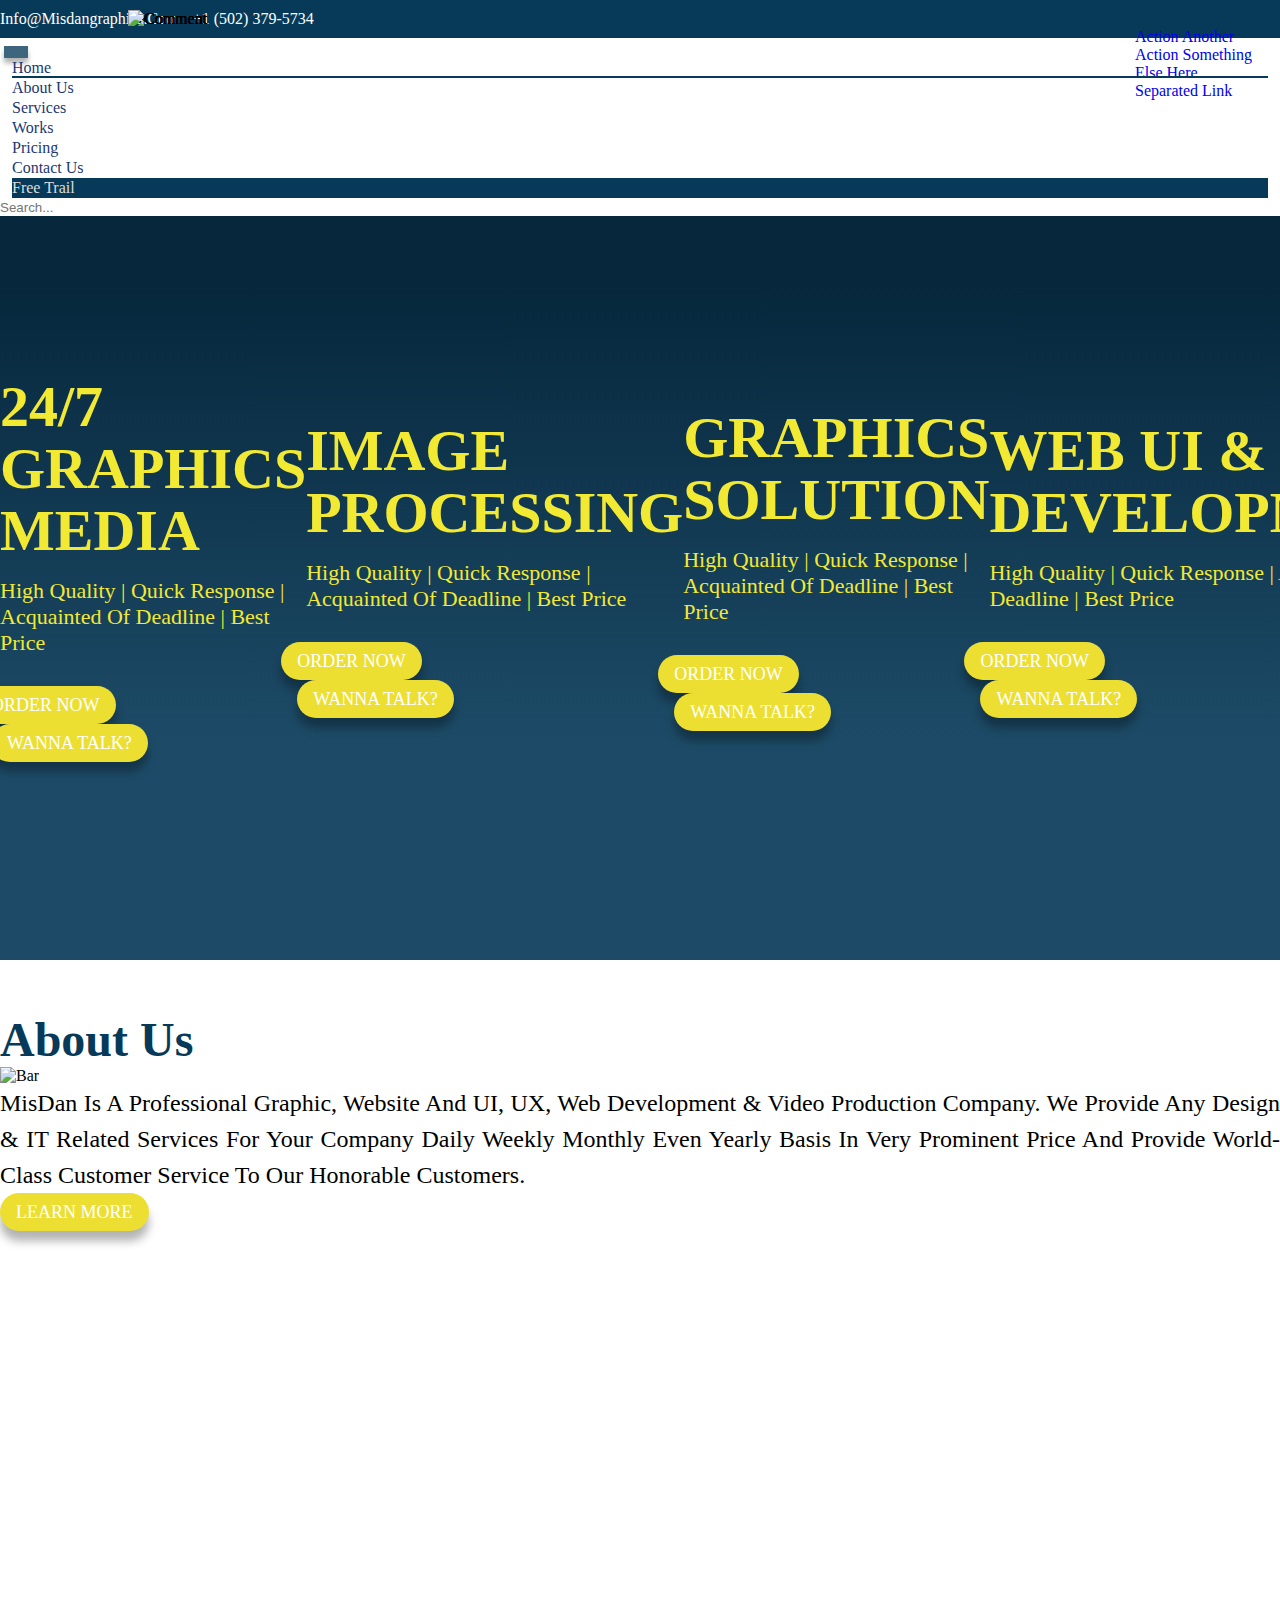
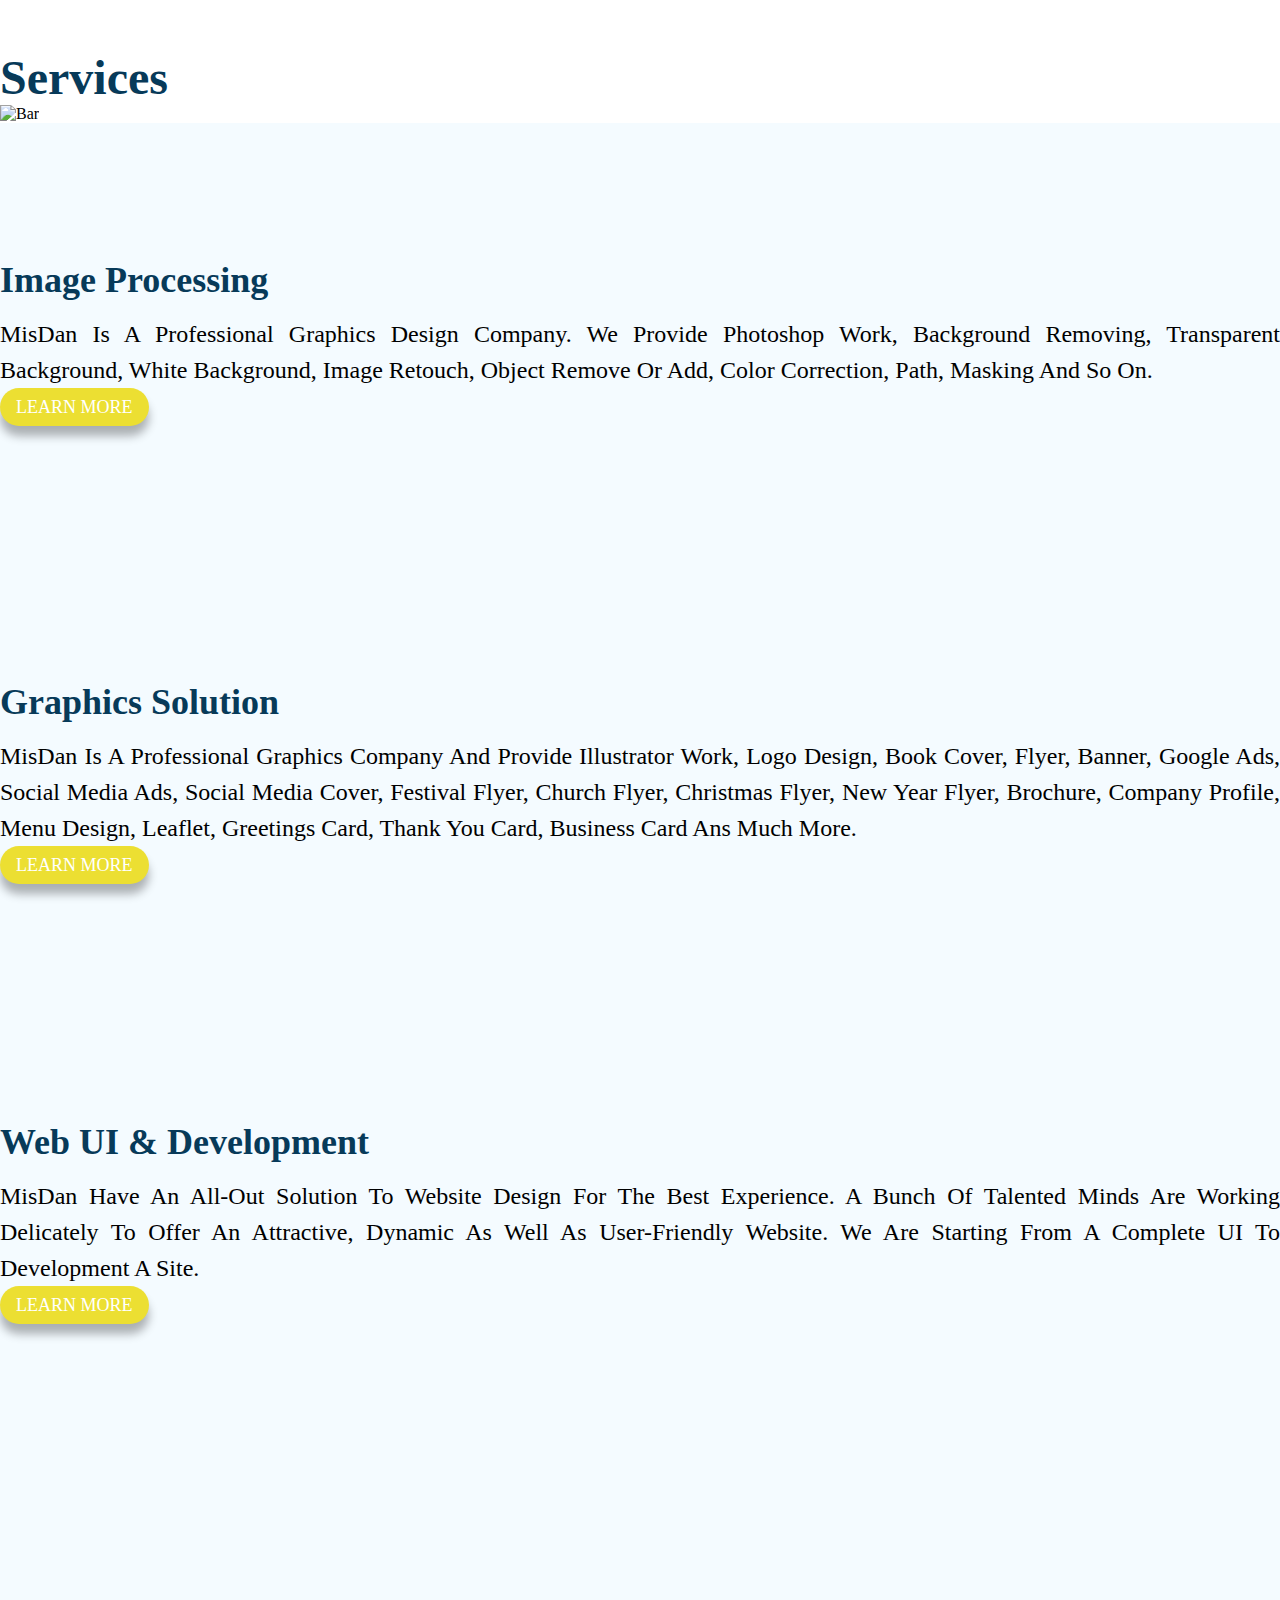
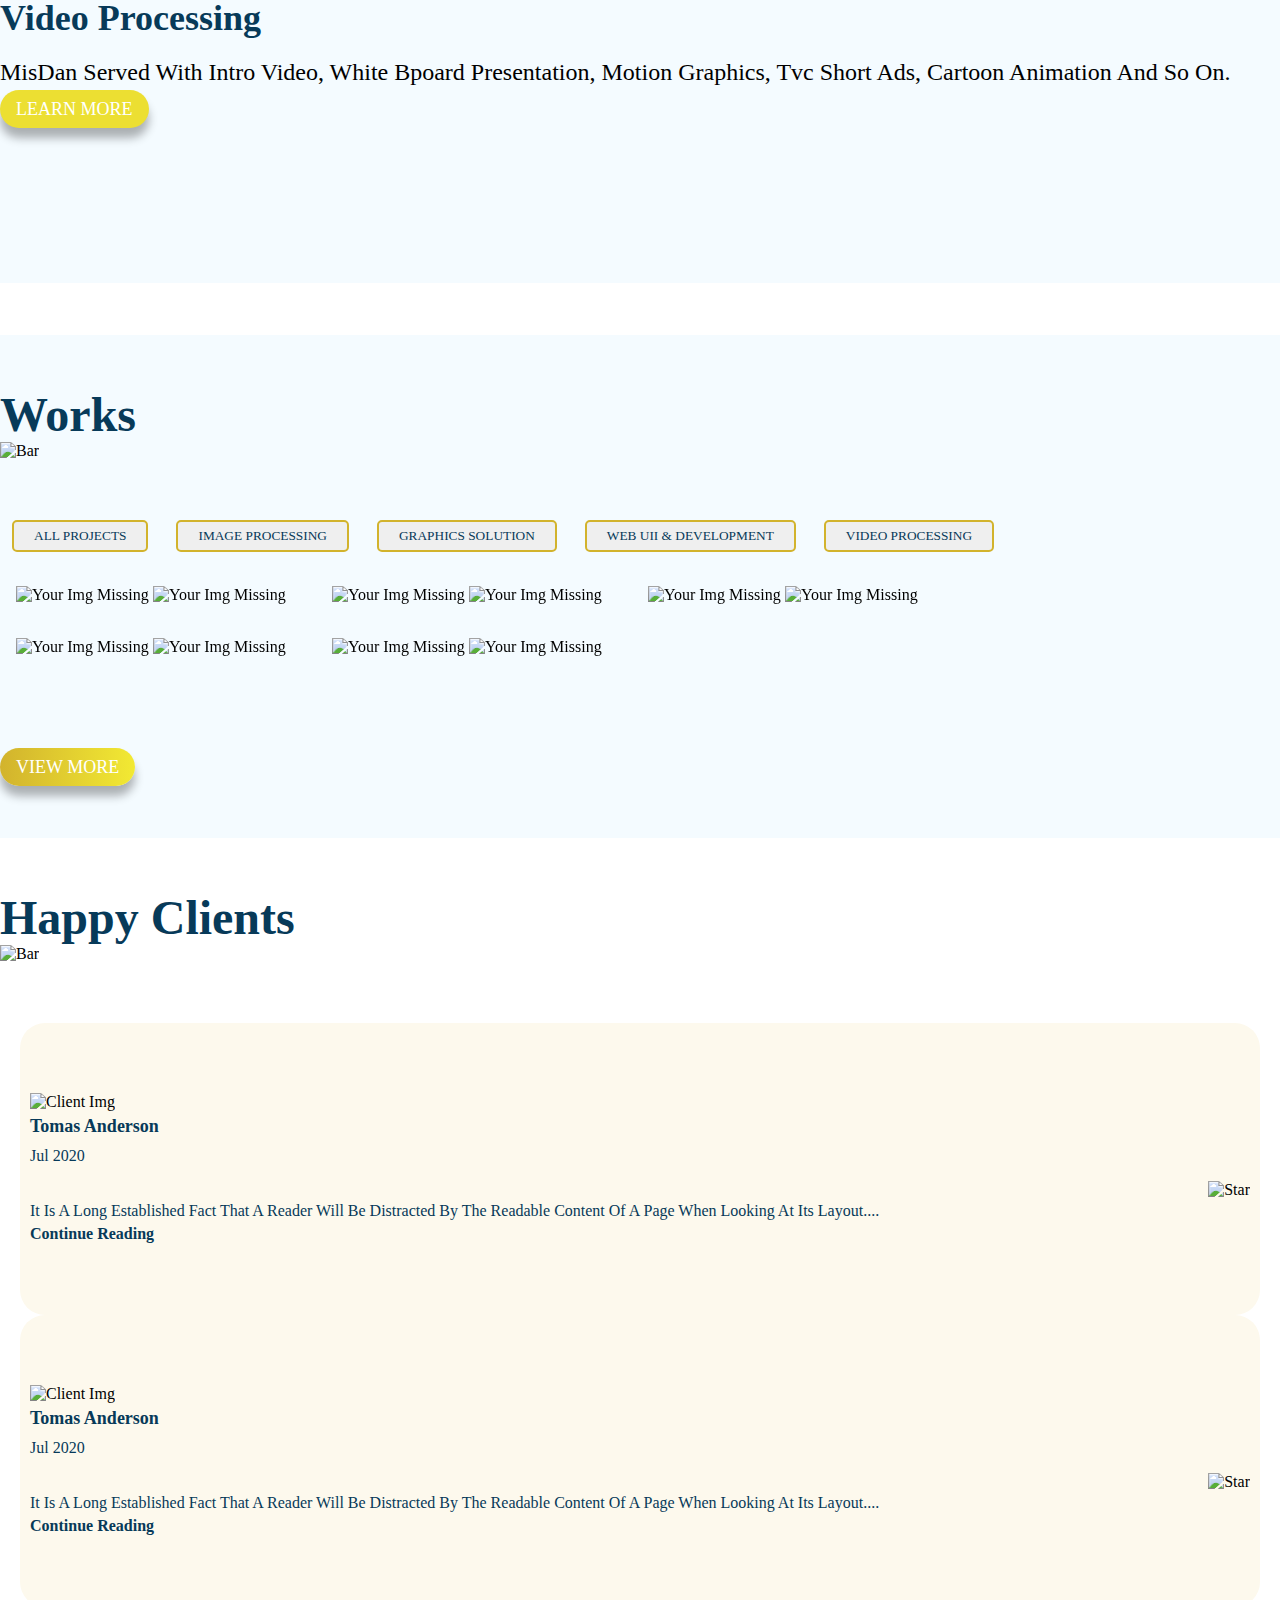
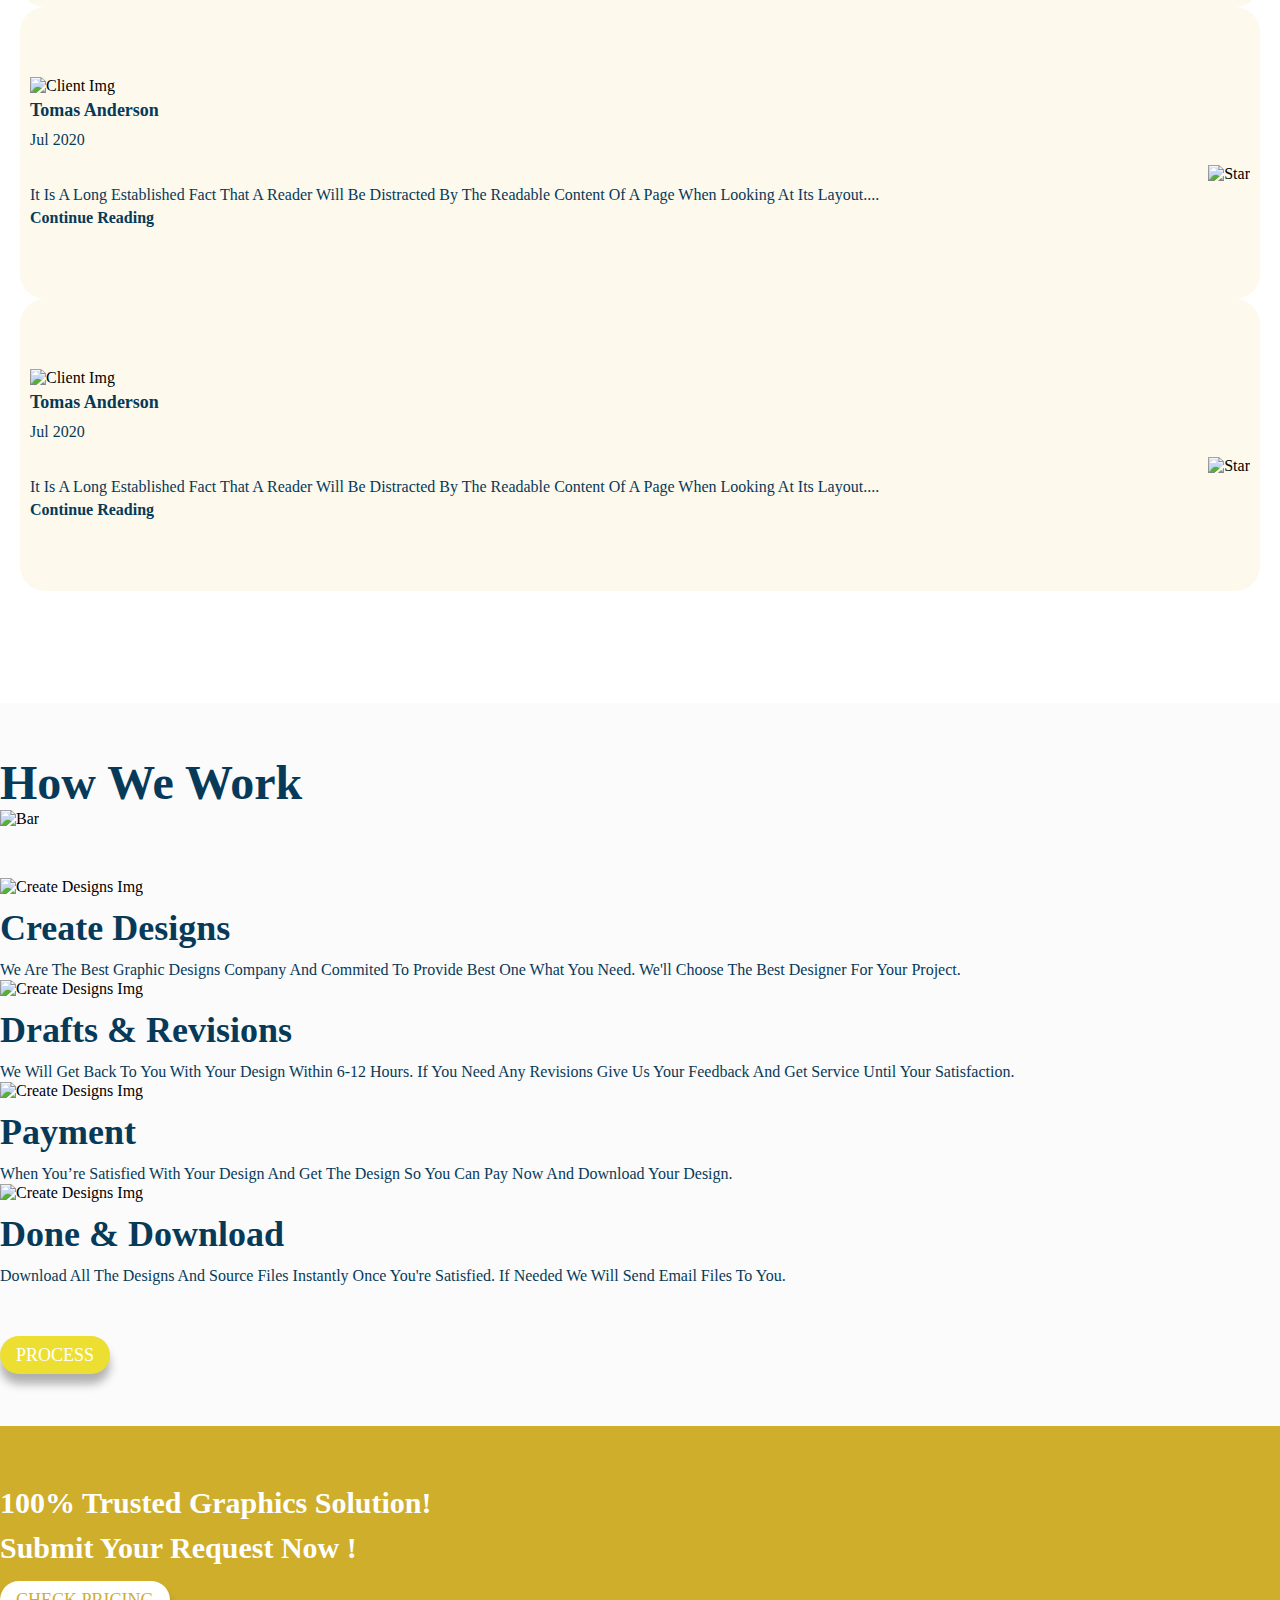
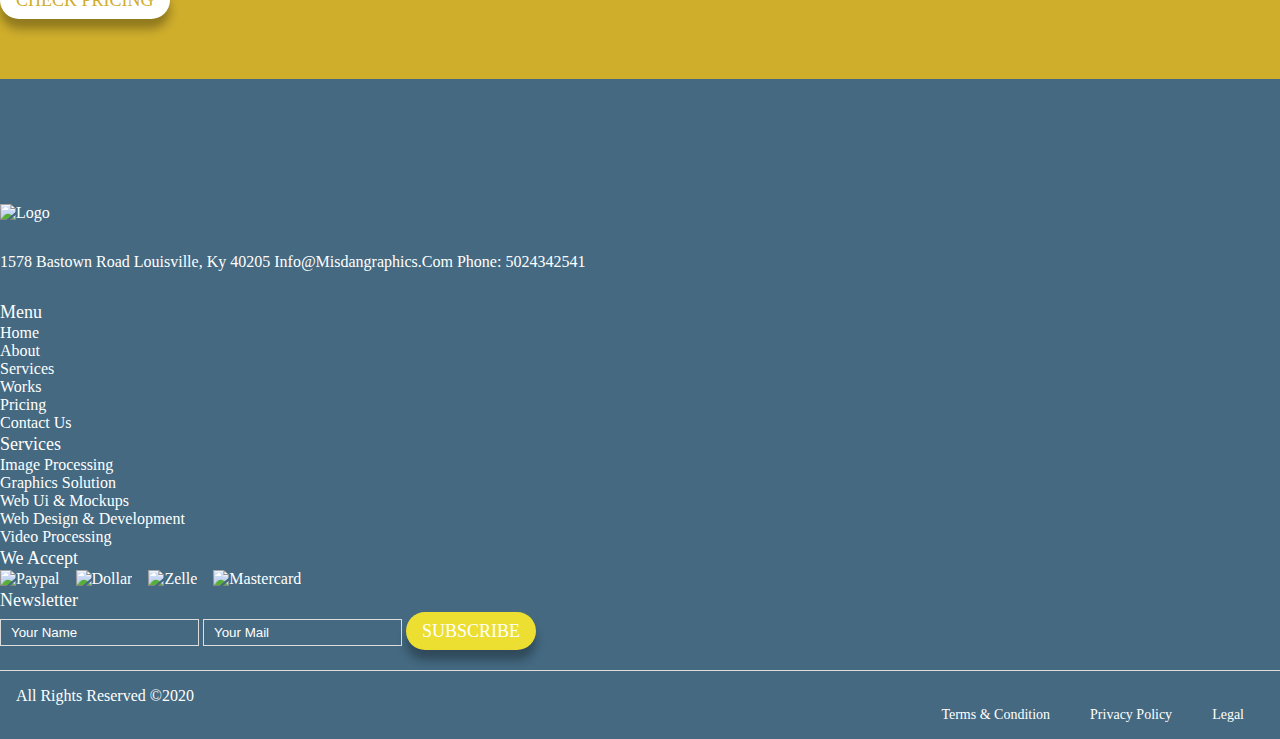
==== index.html @ 5078af44 "Veresion 2" ====
<!DOCTYPE html>
<html lang="en">
<head>
    <meta charset="UTF-8">
    <meta name="viewport" content="width=device-width, initial-scale=1.0">
    <title>MIS DAN</title>
   
    <link rel="icon" href="assets/img/favicon/favicon-16x16.png" type="image/gif" sizes="16x16">
    <link rel="icon" href="" type="image/gif" sizes="32x32">
    <link rel="icon" href="" type="image/gif" sizes="512x512">
    <link rel="icon" href="" type="image/gif" sizes="192x192">
    <!-- fontawesome -->
    <link rel="stylesheet" href="assets/css/all.min.css">
    <!-- Bootstrap -->
    <link rel="stylesheet" href="assets/css/bootstrap.min.css">
    <!-- slick slider -->
    <link rel="stylesheet" href="assets/css/slick.css">
     <!-- UIkit CSS -->
     <link rel="stylesheet" href="https://cdn.jsdelivr.net/npm/uikit@3.5.6/dist/css/uikit.min.css" />

    <!-- Stylesheet -->
    <link rel="stylesheet" href="assets/css/style.css">
</head>
<body>
  
  <!-- preloader -->


    <!-- topbar section start -->
    <div class="" id="topBar">
        <div class="container">
            <div class="bar_content">
                <div class="columnOne cols">
                    <span class="mail"><i class="fas fa-envelope"></i> info@misdangraphics.com</span>

                    <span class="phn"><i class="fas fa-phone-volume"></i> +1 (502) 379-5734</span>
                </div>
                <div class="columnTwo cols">
                     <ul class="socialIcon">
                         <li><a href="#"><i class="fab fa-facebook-f"></i></a></li>
                         <li><a href="#"><i class="fab fa-twitter"></i></a></li>
                         <li><a href="#"><i class="fab fa-google-plus-g"></i></a></li>
                         <li><a href="#"><i class="fab fa-linkedin-in"></i></a></li>
                     </ul>
                     <div class="drop_user">
                         <span class="user"><i class="fas fa-user-circle"></i></span>
                                <!-- Example single danger button -->
                        <div class="btn-group">
                        <button type="button" class="btn dropdown-toggle" data-toggle="dropdown" aria-haspopup="true" aria-expanded="true">
                            <i class="fas fa-chevron-down"></i>
                        </button>
                        <div class="dropdown-menu" style="position: absolute; left:-145px">
                            <a class="dropdown-item" href="#">Action</a>
                            <a class="dropdown-item" href="#">Another action</a>
                            <a class="dropdown-item" href="#">Something else here</a>
                            <div class="dropdown-divider"></div>
                            <a class="dropdown-item" href="#">Separated link</a>
                        </div>
                        </div>
                     </div>
                </div>
            </div>
        </div>
    </div>
    <!-- topbar section end -->
  
    <!-- Header section start -->
   <header>
    <nav class="navbar navbar-expand-xl navbar-light bg-light">
        <div class="container">
            <a class="navbar-brand" href="#">
                <img src="assets/img/logo/HomePage--MISDAN-1410px.png" alt="" class="img-fluid">
            </a>
            <button class="navbar-toggler" type="button" data-toggle="collapse" data-target="#navbarSupportedContent" aria-controls="navbarSupportedContent" aria-expanded="false" aria-label="Toggle navigation">
              <i class="fas fa-bars"></i>
            </button>
          
            <div class="collapse navbar-collapse" id="navbarSupportedContent">
              <ul class="navbar-nav mx-auto">
                <li class="nav-item active">
                  <a class="nav-link" href="index.html">Home</a>
                </li>
                <li class="nav-item">
                  <a class="nav-link" href="about.html">about us</a>
                </li>
                <li class="nav-item">
                  <a class="nav-link" href="service.html">services</a>
                </li>
                <li class="nav-item">
                  <a class="nav-link" href="work.html">works</a>
                </li>
                <li class="nav-item">
                  <a class="nav-link" href="price.html">pricing</a>
                </li>
                <li class="nav-item">
                  <a class="nav-link" href="contact.html">contact us</a>
                </li>
                <li class="nav-item">
                  <a class="nav-link" href="#">free trail</a>
                </li>
              </ul>
              <form class="form-inline my-2 my-lg-0">
                <input class="form-control mr-sm-2" type="search" placeholder="Search..." aria-label="Search">
                <button class="btn  my-2 my-sm-0" type="submit"><i class="fas fa-search"></i></button>
              </form>
            </div>
        </div>
      </nav>
   </header>
    <!-- Header section end -->
  

  
    <!-- banner section start -->
    <section id="banner">
      <div class="container">
        <div class="row slide_banner">
          <!-- Slide 1 -->
            <div class="col-12">
              <div class="row">
                <div class="col-md-6 col-12 order-2 order-md-0 bnnr_txt">
                  <h2 class="bnnr_head">24/7 graphics media</h2>
                  <span class="head_txt">High Quality | Quick Response | Acquainted of Deadline | Best Price</span>
                   
                  <ul class="btns d-flex">
                    <li><button class="misBtn">Order now</button></li>
                    <li><button class="misBtn inactive">wanna talk?</button></li>
                  </ul>
                </div>
              <div class="col-md-6 col-12 order-1 order-md-0 bnnr_img">
                <img src="assets/img/banner/banner_4.png" alt="" class="img-fluid">
              </div>
              </div>
            </div>
            <!-- Slide 2 -->
            <div class="col-12">
              <div class="row">
                <div class="col-md-6 col-12 order-2 order-md-0 bnnr_txt">
                  <h2 class="bnnr_head">Image Processing</h2>
                  <span class="head_txt">High Quality | Quick Response | Acquainted of Deadline | Best Price</span>
                   
                  <ul class="btns d-flex">
                    <li><button class="misBtn">Order now</button></li>
                    <li><button class="misBtn inactive">wanna talk?</button></li>
                  </ul>
                </div>
              <div class="col-md-6 col-12 order-1 order-md-0 bnnr_img">
                <img src="assets/img/banner/banner_4.png" alt="" class="img-fluid">
              </div>
              </div>
            </div>
            <!-- slide 3 -->
            <div class="col-12">
              <div class="row">
                <div class="col-md-6 col-12 order-2 order-md-0 bnnr_txt">
                  <h2 class="bnnr_head">Graphics Solution</h2>
                  <span class="head_txt">High Quality | Quick Response | Acquainted of Deadline | Best Price</span>
                   
                  <ul class="btns d-flex">
                    <li><button class="misBtn">Order now</button></li>
                    <li><button class="misBtn inactive">wanna talk?</button></li>
                  </ul>
                </div>
              <div class="col-md-6 col-12 order-1 order-md-0 bnnr_img">
                <img src="assets/img/banner/banner_4.png" alt="" class="img-fluid">
              </div>
              </div>
            </div>
            <!-- Slide 4 -->
            <div class="col-12">
              <div class="row">
                <div class="col-md-6 col-12 order-2 order-md-0 bnnr_txt">
                  <h2 class="bnnr_head">Web UI & Development</h2>
                  <span class="head_txt">High Quality | Quick Response | Acquainted of Deadline | Best Price</span>
                   
                  <ul class="btns d-flex">
                    <li><button class="misBtn">Order now</button></li>
                    <li><button class="misBtn inactive">wanna talk?</button></li>
                  </ul>
                </div>
              <div class="col-md-6 col-12 order-1 order-md-0 bnnr_img">
                <img src="assets/img/banner/banner_4.png" alt="" class="img-fluid">
              </div>
              </div>
            </div>
            <!-- Slide 5 -->
            <div class="col-12">
              <div class="row">
                <div class="col-md-6 col-12 order-2 order-md-0 bnnr_txt">
                  <h2 class="bnnr_head">Video Processing</h2>
                  <span class="head_txt">High Quality | Quick Response | Acquainted of Deadline | Best Price</span>
                   
                  <ul class="btns d-flex">
                    <li><button class="misBtn">Order now</button></li>
                    <li><button class="misBtn inactive">wanna talk?</button></li>
                  </ul>
                </div>
              <div class="col-md-6 col-12 order-1 order-md-0 bnnr_img">
                <img src="assets/img/banner/banner_4.png" alt="" class="img-fluid">
              </div>
              </div>
            </div>
        </div>
      </div>
    </section>
    <!-- banner section end -->
  
    <!-- About section start -->
    <section id="about" class="sec-pad">
      <div class="container">
        <div class="row section-head">
         <div class="sec-title bar text-center">
           <h2 class="title">about us</h2>
           <img src="assets/img/bar.png" alt="bar">
         </div>
        </div>
        <div class="row py-5">
          <div class="col-lg-6 order-2 order-lg-0">
            <p class="abt-txt mb-3">
              MisDan is a professional Graphic, website and UI, UX, Web Development & Video Production Company. We provide any design & IT related services for your 
company daily weekly monthly even yearly basis in very prominent price and provide world-class customer 
service to our honorable customers.
            </p>
            <a href="about.html" class="misBtn">learn more</a>
          </div>
          <div class="col-lg-6 order-1 order-lg-0 d_center my-4 my-lg-0">
            <div class="abt_img">
             <!-- <div class="content_img">
              <img src="assets/img/about/HomePage--MISDAN-1410px.png" alt="about" class="img-fluid">
              <div class="img_overlay">
                <a href="#" class="icon"><i class="far fa-play-circle"></i></a>
              </div>
             </div> -->
             <iframe class="shadow-lg" width="560" height="315" src="https://www.youtube.com/embed/i_sc6w65pOs" frameborder="0" allow="accelerometer; autoplay; encrypted-media; gyroscope; picture-in-picture" allowfullscreen></iframe>


            </div>
          </div>
        </div>
      </div>
    </section>
    <!-- About section end -->
  
  
    <!-- Service section start -->
    <section id="services" class="sec-pad">
      <div class="container">
        <div class="row section-head mb-5">
         <div class="sec-title bar text-center">
           <h2 class="title">services</h2>
           <img src="assets/img/bar.png" alt="bar">
         </div>
        </div>
      </div>
      <div class="service_slider">
        <div class="service_box img_pro bg_size">

          <div class="container">
           <div class="row s-box">
             <div class="col-12 col-sm-8 pl-5 pl-md-0">
               <h3 class="title">Image Processing</h3>
               <p class="txt">MisDan is a professional Graphics design Company. We provide photoshop work, background removing, transparent background, white background, Image retouch, object remove or add, color correction, path, masking and so on.</p>
            
                <a href="service.html" class="misBtn mt-4">Learn more</a>
            
             </div>
           </div>
          </div>
         </div>  
        <div class="service_box graphics_pro bg_size">

          <div class="container">
           <div class="row s-box">
             <div class="col-12 col-sm-8 pl-5 pl-md-0">
              <h3 class="title">Graphics Solution</h3>
              <p class="txt">
               MisDan is a professional Graphics company and provide illustrator work, logo design, book cover, flyer, banner, google ads, social media ads, social media cover, festival flyer, church flyer, Christmas flyer, new year flyer, brochure, company profile, menu design, leaflet, greetings card, thank you card, business card ans much more.  
              </p>
            
                <a href="service.html" class="misBtn mt-4">Learn more</a>
          
             </div>
           </div>
          </div>
         </div>  
        <div class="service_box web_pro bg_size">

          <div class="container">
           <div class="row s-box">
             <div class="col-12 col-sm-8 pl-5 pl-md-0">
              <h3 class="title">Web UI & Development</h3>
              <p class="txt">
                MisDan have an all-out solution to website design for the best experience. A bunch of talented minds are working delicately to offer an attractive, dynamic as well as user-friendly website. We are starting from a complete UI to Development a site. 
              </p>
                <a href="service.html" class="misBtn mt-4">Learn more</a>
             </div>
           </div>
          </div>
         </div>  
        <div class="service_box video_pro bg_size">

          <div class="container">
           <div class="row s-box">
             <div class="col-12 col-sm-8 pl-5 pl-md-0">
              <h3 class="title">Video Processing</h3>
              <p class="txt">
                MisDan served with intro video, white bpoard presentation, motion graphics, tvc short ads, cartoon animation
                and so on.   
              </p>
                <a href="service.html" class="misBtn mt-4">Learn more</a>
             </div>
           </div>
          </div>
         </div>  
      </div>
    </section>
    <!-- Service section end -->
  
     <!-- gallery section start -->
     <section id="gallery" class="sec-pad">
      <div class="container">

        <div class="row section-head">
         <div class="sec-title bar text-center">
           <h2 class="title">Works</h2>
           <img src="assets/img/bar.png" alt="bar">
         </div>
        </div>
        <div class="gallery">

          <div class="controls row">
            <button type="button" class="col-lg-auto  col-12" data-filter="all">All Projects</button>
            <button type="button" class="col-lg-auto  col-12" data-filter=".image">Image processing</button>
            <button type="button" class="col-lg-auto  col-12" data-filter=".graphics">Graphics solution</button>
            <button type="button" class="col-lg-auto  col-12" data-filter=".web">Web uii & Development</button>
            <button type="button" class="col-lg-auto  col-12" data-filter=".video">Video Processing</button>
        </div>

        <!-- Container of imgesss -->
       <div class="filters">
         <!-- one -->
        <div class="mix image">
          <div class="content">
            <img src="assets/img/work/work_1.png" alt="your img missing" class="img-fluid">
            <div class="img_overlay">
              <div uk-lightbox="animation: slide">
                <a class="misBtn text-center uk-button uk-button-default" data-caption="Img"  href="assets/img/work/work_1.png">print</a>
              </div>
            </div>
          </div>
        </div>
         <!-- two -->
        <div class="mix web">
         <div class="content">
          <img src="assets/img/work/work_2.png" alt="your img missing" class="img-fluid">
          <div class="img_overlay">
            <div uk-lightbox="animation: slide">
              <a class="misBtn text-center uk-button uk-button-default" data-caption="Img"  href="assets/img/work/work_2.png">print</a>
            </div>
          </div>
         </div>
        </div>
        <!-- three -->
        <div class="mix image graphics">
          <div class="content">
            <img src="assets/img/work/work_3.png" alt="your img missing" class="img-fluid">
            <div class="img_overlay">
              <div uk-lightbox="animation: slide">
                <a class="misBtn text-center uk-button uk-button-default" data-caption="Img"  href="assets/img/work/work_3.png">print</a>
              </div>
            </div>
           </div>
        </div>
        <!-- four -->
        <div class="mix web">
          <div class="content">
            <img src="assets/img/work/work_4.png" alt="your img missing" class="img-fluid">
            <div class="img_overlay">
            <div uk-lightbox="animation: slide">
              <a class="misBtn text-center uk-button uk-button-default" data-caption="Img"  href="assets/img/work/work_4.png">print</a>
            </div>
            </div>
           </div>
        </div>
        <!-- five -->
        <div class="mix image">
          <div class="content">
            <img src="assets/img/work/work_5.png" alt="your img missing" class="img-fluid">
            <div class="img_overlay">
            <div uk-lightbox="animation: slide">
              <a class="misBtn text-center uk-button uk-button-default" data-caption="Img"  href="assets/img/work/work_5.png">print</a>
            </div>
            </div>
           </div>
        </div>
        <!-- six -->
        <div class="mix video">
          <div class="content">
            <img src="assets/img/work/work_6.png" alt="your img missing" class="img-fluid">
            <div class="img_overlay">
            <div uk-lightbox="animation: slide">
              <a class="misBtn text-center uk-button uk-button-default" data-caption="Img"  href="assets/img/work/work_6.png">print</a>
            </div>
            </div>
           </div>
        </div>
        <!-- seven -->
        <div class="mix graphics">
          <div class="content">
            <img src="assets/img/work/work_7.png" alt="your img missing" class="img-fluid">
            <div class="img_overlay">
            <div uk-lightbox="animation: slide">
              <a class="misBtn text-center uk-button uk-button-default" data-caption="Img"  href="assets/img/work/work_7.png">print</a>
            </div>
            </div>
           </div>
        </div>
        <!-- Eight -->
        <div class="mix image">
          <div class="content">
            <img src="assets/img/work/work_8.png" alt="your img missing" class="img-fluid">
            <div class="img_overlay">
            <div uk-lightbox="animation: slide">
              <a class="misBtn text-center uk-button uk-button-default" data-caption="Img"  href="assets/img/work/work_8.png">print</a>
            </div>
            </div>
           </div>
        </div>
        <!-- Nine -->
        <div class="mix video">
          <div class="content">
            <img src="assets/img/work/work_9.png" alt="your img missing" class="img-fluid">
            <div class="img_overlay">
            <div uk-lightbox="animation: slide">
              <a class="misBtn text-center uk-button uk-button-default" data-caption="Img"  href="assets/img/work/work_9.png">print</a>
            </div>
            </div>
           </div>
        </div>
        <!-- Ten -->
        <div class="mix video">
          <div class="content">
            <img src="assets/img/work/work_10.png" alt="your img missing" class="img-fluid">
            <div class="img_overlay">
            <div uk-lightbox="animation: slide">
              <a class="misBtn text-center uk-button uk-button-default" data-caption="Img"  href="assets/img/work/work_10.png">print</a>
            </div>
            </div>
           </div>
        </div>
        </div>
      </div>
      <div class="row">
        <a href="work.html" class="misBtn mx-auto">View more</a>
      </div>
      </div>
    </section>
     <!-- gallery section end -->

    <!-- clients section start -->
    <section id="client" class="sec-pad">
      <div class="container">
        <div class="row section-head">
         <div class="sec-title bar text-center">
           <h2 class="title">happy clients</h2>
           <img src="assets/img/bar.png" alt="bar">
         </div>
        </div>
        <div class="row client_boxs">
          <div class="position-relative ">
            <div class="row cmnt_box">
              <div class="col-12 col-md-2 text-right"><img src="assets/img/feedback/client_1.png" alt="client img" class="img-fluid"></div>
              <div class="col-12 col-md-10">
                <div class="row name-rating">
                  <div class="col-6">
                    <h3 class="name">Tomas Anderson</h3>
                    <span class="date">jul 2020</span>
                  </div>
                  <div class="col-6 star">
                    <img src="assets/img/feedback/star.png" alt="star" class="star">
                  </div>
                </div>
                  <p class="client_feed">
                    It is a long established fact that a reader will be distracted by the readable
                    content of a page when looking at its layout....
                  </p>
                  <a href="#" class="read-more">continue reading</a>
              </div>
            </div>
            <img src="assets/img/feedback/speech-bubble.png" alt="comment" class="comment_icon">
          </div>
          <div class="position-relative ">
            <div class="row cmnt_box">
              <div class="col-12 col-md-2 text-right"><img src="assets/img/feedback/client_1.png" alt="client img" class="img-fluid"></div>
              <div class="col-12 col-md-10">
                <div class="row name-rating">
                  <div class="col-6">
                    <h3 class="name">Tomas Anderson</h3>
                    <span class="date">jul 2020</span>
                  </div>
                  <div class="col-6 star">
                    <img src="assets/img/feedback/star.png" alt="star" class="star">
                  </div>
                </div>
                  <p class="client_feed">
                    It is a long established fact that a reader will be distracted by the readable
                    content of a page when looking at its layout....
                  </p>
                  <a href="#" class="read-more">continue reading</a>
              </div>
            </div>
            <img src="assets/img/feedback/speech-bubble.png" alt="comment" class="comment_icon">
          </div>
          <div class="position-relative ">
            <div class="row cmnt_box">
              <div class="col-12 col-md-2 text-right"><img src="assets/img/feedback/client_1.png" alt="client img" class="img-fluid"></div>
              <div class="col-12 col-md-10">
                <div class="row name-rating">
                  <div class="col-6">
                    <h3 class="name">Tomas Anderson</h3>
                    <span class="date">jul 2020</span>
                  </div>
                  <div class="col-6 star">
                    <img src="assets/img/feedback/star.png" alt="star" class="star">
                  </div>
                </div>
                  <p class="client_feed">
                    It is a long established fact that a reader will be distracted by the readable
                    content of a page when looking at its layout....
                  </p>
                  <a href="#" class="read-more">continue reading</a>
              </div>
            </div>
            <img src="assets/img/feedback/speech-bubble.png" alt="comment" class="comment_icon">
          </div>
          <div class="position-relative ">
            <div class="row cmnt_box">
              <div class="col-12 col-md-2 text-right"><img src="assets/img/feedback/client_1.png" alt="client img" class="img-fluid"></div>
              <div class="col-12 col-md-10">
                <div class="row name-rating">
                  <div class="col-6">
                    <h3 class="name">Tomas Anderson</h3>
                    <span class="date">jul 2020</span>
                  </div>
                  <div class="col-6 star">
                    <img src="assets/img/feedback/star.png" alt="star" class="star">
                  </div>
                </div>
                  <p class="client_feed">
                    It is a long established fact that a reader will be distracted by the readable
                    content of a page when looking at its layout....
                  </p>
                  <a href="#" class="read-more">continue reading</a>
              </div>
            </div>
            <img src="assets/img/feedback/speech-bubble.png" alt="comment" class="comment_icon">
          </div>
        </div>
      </div>
    </section>
    <!-- clients section end -->
  
    <!--work section start -->
    <section id="work" class="sec-pad">
      <div class="container">
        <div class="row section-head">
         <div class="sec-title bar text-center">
           <h2 class="title">How we work</h2>
           <img src="assets/img/bar.png" alt="bar">
         </div>
        </div>
        <div class="row work_process">
          <div class="col-lg-3 col-md-6 my-3 my-lg-0">
            <div class="round_box_img text-center">
              <img src="assets/img/workPlan/work_1.png" alt="create Designs img" class="img-fluid">
            </div>
            <h3 class="title text-center">create Designs</h3>
            <p class="brief text-center">
              We are the best graphic designs company
              and commited to provide best one what you
              need. We'll choose the best designer for
              your project.
            </p>
          </div>
          <div class="col-lg-3 col-md-6 my-3 my-lg-0">
            <div class="round_box_img text-center">
              <img src="assets/img/workPlan/work_2.png" alt="create Designs img" class="img-fluid">
            </div>
            <h3 class="title text-center">Drafts & Revisions</h3>
            <p class="brief text-center">
              We will get back to you with your design
              within 6-12 hours. If you need any revisions
              give us your feedback and get service
              until your satisfaction.
            </p>
          </div>
          <div class="col-lg-3 col-md-6 my-3 my-lg-0">
            <div class="round_box_img text-center">
              <img src="assets/img/workPlan/work_3.png" alt="create Designs img" class="img-fluid">
            </div>
            <h3 class="title text-center">Payment</h3>
            <p class="brief text-center">
              When you’re satisfied with your design
              and get the design so you can pay now
              and download your design.
            </p>
          </div>
          <div class="col-lg-3 col-md-6 my-3 my-lg-0">
            <div class="round_box_img text-center">
              <img src="assets/img/workPlan/work_4.png" alt="create Designs img" class="img-fluid">
            </div>
            <h3 class="title text-center">Done & Download</h3>
            <p class="brief text-center">
              Download all the designs and source files
              instantly once you're satisfied. If needed
              we will send email files to you.
            </p>
          </div>
        </div>

        <div class="row">
          <div class="col-md-12 text-center">
              <button class="misBtn">process </button>
          </div>
        </div>
      </div>
    </section>
    <!--work section end -->
  
    <!-- request section start -->
    <section id="request" class="">
      <div class="container">
        <div class="row">
          <div class="col-12">
            <h2 class="req_title text-center">100% Trusted Graphics Solution!</h2>
          </div>
          <div class="col-12 text-center">
            <h4 class="req_txt">Submit your request now !</h4>
              <a href="price.html" class="misBtn">Check Pricing</a>
          </div>
        </div>
      </div>
    </section>
    <!-- request section end -->

    <!-- footer section start -->
    <footer>
      <div class="container">
       <div class="row top">
         <div class="col-md-3 col-6">
           <div class="brand_logo">
             <img src="assets/img/logo/logo_2.png" alt="logo" class="img-fluid">
           </div>
           <div class="location_info">
             <span class="txt d-block">1578 Bastown road Louisville,</span>
             <span class="txt d-block">Ky 40205</span>
             <span class="txt d-block">info@misdangraphics.com</span>
             <span class="txt d-block">Phone: 5024342541</span>
           </div>
           <ul class="socialIcon">
            <li><a href="#"><i class="fab fa-facebook-f"></i></a></li>
            <li><a href="#"><i class="fab fa-twitter"></i></a></li>
            <li><a href="#"><i class="fab fa-google-plus-g"></i></a></li>
            <li><a href="#"><i class="fab fa-linkedin-in"></i></a></li>
        </ul>
         </div>
         <div class="col-md-3 col-6 flex">
           <ul class="head ">
             <li class="title mb-3">Menu</li>
             <li><a href="index.html">Home</a></li>
             <li><a href="about.html">about</a></li>
             <li><a href="service.html">services</a></li>
             <li><a href="work.html">works</a></li>
             <li><a href="price.html">Pricing</a></li>
             <li><a href="contact.html">Contact us</a></li>
           </ul>
         </div>
         <div class="col-md-3 col-12">
           <ul class="head">
             <li class="title mb-3">Services</li>
             <li><a href="#">image processing</a></li>
             <li><a href="#">graphics Solution </a></li>
             <li><a href="#">Web ui & mockups</a></li>
             <li><a href="#">web design & development</a></li>
             <li><a href="#">Video Processing</a></li>
           </ul>
           <div class="head my-3">
             <div class="title mb-4">We Accept</div>
             <ul class="payment_system">
               <li><a href="#"><img src="assets/img/card/paypal.png" alt="paypal"></a></li>
               <li><a href="#"><img src="assets/img/card/dollar.png" alt="dollar"></a></li>
               <li><a href="#"><img src="assets/img/card/zelle.png" alt="zelle"></a></li>
               <li><a href="#"><img src="assets/img/card/master-card.png" alt="mastercard"></a></li>
             </ul>
           </div>
         </div>
         <div class="col-md-3 col-12 my-5 my-sm-0 flex">
           <div class="head">
             <div class="title mb-3">Newsletter</div>

             <div class="input_grp">
               <input type="text" id="name" placeholder="Your Name">
               <input type="email" name="email" id="email" placeholder="Your Mail">
               <button type="submit" class="d-block misBtn">Subscribe</button>
             </div>
           </div>
         </div>
       </div>
       <div class="row bottom">
        <div class="col-md-6 text-center text-md-left">
          <span class="txt">All rights reserved &copy;2020</span>
        </div>
        <div class="col-md-6">
          <ul class="policy">
            <li><a href="#">Terms & Condition</a></li>
            <li><a href="#">Privacy Policy</a></li>
            <li><a href="#">Legal</a></li>
          </ul>
        </div>
       </div>
      </div>
    </footer>
    <!-- footer section end -->
    <div class="top-btm">
      <i class="fas fa-chevron-up"></i>
    </div>
    <!-- Script tage goes here -->
    <script src="assets/js/jquery-1.12.4.min.js"></script>
    <script src="assets/js/popper.min.js"></script>
    <script src="assets/js/bootstrap.min.js"></script>
    <script src="assets/js/slick.min.js"></script>
    <script src="assets/js/mixitup.min.js"></script>
     <!-- UIkit JS -->
     <script src="https://cdn.jsdelivr.net/npm/uikit@3.5.6/dist/js/uikit.min.js"></script>
     <script src="https://cdn.jsdelivr.net/npm/uikit@3.5.6/dist/js/uikit-icons.min.js"></script>
    <script src="assets/js/app.js"></script>
</body>
</html>
---- assets/css/style.css ----
@font-face {
  src: url("../fonts/FiraSans-Bold.ttf");
  font-family: Fira_Bold;
}

@font-face {
  src: url("../fonts/FiraSans-ExtraBold.ttf");
  font-family: Fira_Extra_Bold;
}

@font-face {
  src: url("../fonts/FiraSans-ExtraLight.ttf");
  font-family: Fira_ExtraLight;
}

@font-face {
  src: url("../fonts/FiraSans-Light.ttf");
  font-family: Fira_light;
}

@font-face {
  src: url("../fonts/FiraSans-Medium.ttf");
  font-family: Fira_Medium;
}

@font-face {
  src: url("../fonts/FiraSans-Regular.ttf");
  font-family: Fira_Regular;
}

@font-face {
  src: url("../fonts/FiraSans-SemiBold.ttf");
  font-family: Fira_semi_bold;
}

@font-face {
  src: url("../fonts/Lato-Bold.ttf");
  font-family: Lato_bold;
}

@font-face {
  src: url("../fonts/Lato-Regular.ttf");
  font-family: Lato_bold;
}

@font-face {
  src: url("../fonts/Poppins-Medium.ttf");
  font-family: poppin_medium;
}

@font-face {
  src: url("../fonts/Poppins-Regular.ttf");
  font-family: poppin_regular;
}

* {
  margin: 0;
  padding: 0;
  -webkit-box-sizing: border-box;
          box-sizing: border-box;
}

ul, ol {
  list-style: none;
  margin-bottom: 0px;
}

a, a:hover, a:focus {
  text-decoration: none;
}

h1, h2, h3, h4, h5, h6 {
  margin-top: 0 !important;
  margin-bottom: 0 !important;
}

p {
  margin: 0 !important;
  padding: 0 !important;
}

button, button:hover,
.btn:hover, button:active,
.btn:active, button:focus,
.btn:focus,
.btn {
  border: none;
  outline: none;
}

.d_center {
  display: -webkit-box;
  display: -ms-flexbox;
  display: flex;
  -webkit-box-pack: center;
      -ms-flex-pack: center;
          justify-content: center;
}

.slick-slide {
  outline: none;
}

.d_center {
  display: -webkit-box;
  display: -ms-flexbox;
  display: flex;
  -webkit-box-pack: center;
      -ms-flex-pack: center;
          justify-content: center;
}

body {
  -webkit-box-sizing: border-box;
          box-sizing: border-box;
  font-family: Fira_Regular;
  text-transform: capitalize;
}

@media (min-width: 1400px) {
  .container {
    max-width: 1440px;
  }
}

.navbar-toggler {
  background-color: #073a59c7;
  color: #fff;
  -webkit-box-shadow: 0px 5px 5px 0px rgba(0, 0, 0, 0.3);
          box-shadow: 0px 5px 5px 0px rgba(0, 0, 0, 0.3);
  padding: 6px 12px;
}

.navbar-toggler i {
  font-size: 24px;
  color: #ddd;
}

.slick-dots {
  position: absolute;
  display: -webkit-box;
  display: -ms-flexbox;
  display: flex;
  bottom: 25px;
  left: 50%;
  -webkit-transform: translate(-50%, 50%);
          transform: translate(-50%, 50%);
}

.slick-dots li {
  margin: 0px 8px;
  font-size: 0px;
  width: 16px;
  height: 16px;
  border-radius: 50%;
  border: 2px solid #ecdf32;
  -webkit-transition: all 0.4s linear;
  transition: all 0.4s linear;
  cursor: pointer;
}

.slick-dots li.slick-active {
  background-color: #ecdf32;
  border: none;
}

@media (max-width: 991px) {
  #counter.bg {
    background: none;
    background-color: #073a59 !important;
  }
}

#counter .counter-box {
  -webkit-box-shadow: 0px 10px 10px 8px rgba(0, 0, 0, 0.219);
          box-shadow: 0px 10px 10px 8px rgba(0, 0, 0, 0.219);
}

.dropdown-toggle::after {
  border: 0;
  outline: none;
}

.fa-chevron-down {
  color: #ddd;
}

.misBtn {
  padding: 8px 16px;
  border-radius: 30px;
  background-color: #ecdf32;
  color: #fff;
  font-size: 18px;
  line-height: 22px;
  -webkit-box-shadow: 0px 10px 10px rgba(0, 0, 0, 0.3);
          box-shadow: 0px 10px 10px rgba(0, 0, 0, 0.3);
  -webkit-transition: all 0.3s linear;
  transition: all 0.3s linear;
  text-align: center;
  text-transform: uppercase;
  display: inline-block;
  cursor: pointer;
  font-family: Fira_Medium;
}

@media (max-width: 576px) {
  .misBtn {
    font-size: 12px;
  }
}

.misBtn:hover {
  -webkit-transform: translateY(5px);
          transform: translateY(5px);
  -webkit-transform: all 0.4s linear;
          transform: all 0.4s linear;
  color: #fff;
}

.section-head {
  -webkit-box-pack: center;
      -ms-flex-pack: center;
          justify-content: center;
}

.section-head .sec-title .title {
  font-size: 48px;
  text-transform: capitalize;
  font-family: Fira_Bold;
  color: #073a59;
}

@media (max-width: 480px) {
  .section-head .sec-title .title {
    font-size: 36px;
    line-height: 40px;
  }
}

@media (max-width: 480px) {
  .section-head .sec-title img {
    width: 250px;
  }
}

.section-head .sec-title .sub_title {
  font-size: 30px;
  color: #073a59;
  font-family: Fira_Medium;
  margin: 8px 0px;
}

.sec-pad {
  padding: 52px 0px;
}

@media (max-width: 767px) {
  .flex {
    display: -webkit-box;
    display: -ms-flexbox;
    display: flex;
    -webkit-box-align: center;
        -ms-flex-align: center;
            align-items: center;
  }
}

.bg {
  background: url("../img/banner/banner_2.png") center center/cover no-repeat;
  -o-object-fit: contain;
     object-fit: contain;
}

.bg .container .title {
  color: #ecdf32;
  text-transform: uppercase;
  font-size: 48px;
}

@media (max-width: 576px) {
  .bg .container .title {
    font-size: 26px;
    line-height: 30px;
  }
}

.price_container {
  max-width: 920px;
  margin: auto;
}

/* =====top to bottom==== */
.top-btm {
  position: fixed;
  width: 1.75em;
  height: 1.75em;
  line-height: 1.75em;
  font-size: 1.75em;
  bottom: 2em;
  right: 2em;
  z-index: 999;
  color: #fff;
  background: #ecdf32;
  text-align: center;
  cursor: pointer;
  display: none;
}

.top-btm:hover {
  background: #181818;
  -webkit-transition: all 0.2s ease-in-out;
  transition: all 0.2s ease-in-out;
}

#topBar {
  background: #073a59;
}

#topBar .bar_content {
  display: -webkit-box;
  display: -ms-flexbox;
  display: flex;
  -webkit-box-align: center;
      -ms-flex-align: center;
          align-items: center;
  -webkit-box-pack: justify;
      -ms-flex-pack: justify;
          justify-content: space-between;
  padding: 10px 0px;
}

@media (max-width: 576px) {
  #topBar .bar_content {
    -webkit-box-orient: vertical;
    -webkit-box-direction: normal;
        -ms-flex-direction: column;
            flex-direction: column;
  }
}

@media (max-width: 57px) {
  #topBar .bar_content .cols {
    padding: 10px 0px;
  }
}

#topBar .bar_content .cols.columnOne {
  color: #fff;
  -webkit-box-flex: 1;
      -ms-flex: 1;
          flex: 1;
}

@media (max-width: 991px) {
  #topBar .bar_content .cols.columnOne {
    display: -webkit-box;
    display: -ms-flexbox;
    display: flex;
    -webkit-box-orient: vertical;
    -webkit-box-direction: normal;
        -ms-flex-direction: column;
            flex-direction: column;
  }
}

#topBar .bar_content .cols.columnOne span {
  margin: 0px 5px;
}

#topBar .bar_content .cols.columnOne span:first-child {
  margin-left: 0px;
}

@media (max-width: 576px) {
  #topBar .bar_content .cols.columnOne .phn {
    text-align: center;
    margin: 5px 0px;
  }
}

#topBar .bar_content .cols.columnTwo {
  display: -webkit-box;
  display: -ms-flexbox;
  display: flex;
  -webkit-box-flex: 1;
      -ms-flex: 1;
          flex: 1;
  -webkit-box-pack: end;
      -ms-flex-pack: end;
          justify-content: flex-end;
}

#topBar .bar_content .cols.columnTwo .socialIcon {
  display: -webkit-box;
  display: -ms-flexbox;
  display: flex;
  -webkit-box-align: center;
      -ms-flex-align: center;
          align-items: center;
  -webkit-box-flex: 2;
      -ms-flex: 2;
          flex: 2;
  -webkit-box-pack: end;
      -ms-flex-pack: end;
          justify-content: flex-end;
}

#topBar .bar_content .cols.columnTwo .socialIcon li {
  margin: 0px 5px;
}

#topBar .bar_content .cols.columnTwo .socialIcon li a i {
  color: #fff;
  font-size: 18px;
}

#topBar .bar_content .cols.columnTwo .drop_user {
  display: -webkit-box;
  display: -ms-flexbox;
  display: flex;
  -webkit-box-align: center;
      -ms-flex-align: center;
          align-items: center;
  -webkit-box-flex: 1;
      -ms-flex: 1;
          flex: 1;
  margin-left: 10px;
  -webkit-box-pack: end;
      -ms-flex-pack: end;
          justify-content: flex-end;
  position: relative;
}

#topBar .bar_content .cols.columnTwo .drop_user .user i {
  font-size: 30px;
  color: #fff;
}

#topBar .bar_content .cols.columnTwo .drop_user .btn-group {
  position: relative;
}

#topBar .bar_content .cols.columnTwo .drop_user .btn-group .dropdown-menu.show {
  top: 8px !important;
  left: -155px !important;
}

@media (max-width: 1440px) {
  #topBar .bar_content .cols.columnTwo .drop_user .btn-group .dropdown-menu.show {
    left: -125px !important;
  }
}

@media (max-width: 1199px) {
  .navbar .container .navbar-collapse .navbar-nav {
    text-align: center;
  }
}

.navbar .container .navbar-collapse .navbar-nav .nav-item {
  position: relative;
  margin: 0px 12px;
}

.navbar .container .navbar-collapse .navbar-nav .nav-item::after {
  content: '';
  position: absolute;
  left: 0;
  bottom: 0;
  width: 0%;
  height: 2px;
  background-color: #073a59;
  -webkit-transition: all 0.2s linear;
  transition: all 0.2s linear;
}

.navbar .container .navbar-collapse .navbar-nav .nav-item:last-child {
  background-color: #073a59;
  border: none;
}

.navbar .container .navbar-collapse .navbar-nav .nav-item:last-child .nav-link {
  color: #ddd;
}

.navbar .container .navbar-collapse .navbar-nav .nav-item:last-child::after {
  width: 0px;
  height: 0px;
}

@media (max-width: 1199px) {
  .navbar .container .navbar-collapse .navbar-nav .nav-item.active {
    background: #ddd;
  }
}

.navbar .container .navbar-collapse .navbar-nav .nav-item.active::after {
  width: 100%;
}

@media (max-width: 1199px) {
  .navbar .container .navbar-collapse .navbar-nav .nav-item:hover {
    background-color: #ddd;
  }
}

.navbar .container .navbar-collapse .navbar-nav .nav-item:hover::after {
  width: 100%;
}

.navbar .container .navbar-collapse .navbar-nav .nav-item:hover:last-child {
  background-color: #073a59;
}

.navbar .container .navbar-collapse .navbar-nav .nav-item .nav-link {
  font-size: 16px;
  line-height: 20px;
  color: #1b3872;
  font-family: Fira_Bold;
  text-transform: capitalize;
}

@media (max-width: 1199px) {
  .navbar .container .navbar-collapse .form-inline {
    display: -webkit-box;
    display: -ms-flexbox;
    display: flex;
    -webkit-box-align: center;
        -ms-flex-align: center;
            align-items: center;
    -webkit-box-pack: center;
        -ms-flex-pack: center;
            justify-content: center;
  }
}

.navbar .container .navbar-collapse .form-inline .form-control {
  border: none;
  background-color: transparent;
  outline: none;
}

@media (max-width: 1199px) {
  .navbar .container .navbar-collapse .form-inline .form-control {
    -webkit-box-flex: 1;
        -ms-flex: 1;
            flex: 1;
  }
}

.navbar .container .navbar-collapse .form-inline .btn:hover {
  background-color: #073a59;
  color: #fff;
}

/* banner Section Start */
#banner {
  background: #1d4b67;
  background: -webkit-gradient(linear, left bottom, left top, color-stop(29%, #1d4b67), color-stop(91%, #06273c));
  background: linear-gradient(0deg, #1d4b67 29%, #06273c 91%);
  position: relative;
}

#banner .container .slide_banner {
  padding: 160px 0px;
  display: -webkit-box;
  display: -ms-flexbox;
  display: flex;
  -webkit-box-align: center;
      -ms-flex-align: center;
          align-items: center;
}

@media (max-width: 1200px) {
  #banner .container .slide_banner {
    padding: 90px 0px;
  }
}

@media (max-width: 767px) {
  #banner .container .slide_banner div .bnnr_txt {
    display: -webkit-box;
    display: -ms-flexbox;
    display: flex;
    -webkit-box-orient: vertical;
    -webkit-box-direction: normal;
        -ms-flex-direction: column;
            flex-direction: column;
    -webkit-box-align: center;
        -ms-flex-align: center;
            align-items: center;
  }
}

#banner .container .slide_banner div .bnnr_txt .bnnr_head {
  font-size: 58px;
  line-height: 62px;
  color: #f2e933;
  font-family: Fira_Bold;
  text-transform: uppercase;
  padding-bottom: 16px;
}

@media (max-width: 1024px) {
  #banner .container .slide_banner div .bnnr_txt .bnnr_head {
    font-size: 42px;
    line-height: 46px;
    margin-bottom: 16px;
  }
}

@media (max-width: 991px) {
  #banner .container .slide_banner div .bnnr_txt .bnnr_head {
    font-size: 32px;
    line-height: 42px;
    margin-bottom: 16px;
  }
}

#banner .container .slide_banner div .bnnr_txt .head_txt {
  font-size: 22px;
  line-height: 26px;
  color: #f2e933;
}

@media (max-width: 1024px) {
  #banner .container .slide_banner div .bnnr_txt .head_txt {
    font-size: 18px;
    line-height: 2px;
  }
}

@media (max-width: 576px) {
  #banner .container .slide_banner div .bnnr_txt .head_txt {
    font-size: 16px;
    line-height: 20px;
  }
}

#banner .container .slide_banner div .bnnr_txt .btns {
  margin-top: 30px;
  margin-bottom: 20px;
  margin-left: -25px;
}

#banner .container .slide_banner div .bnnr_txt .btns li {
  margin: 0px 16px;
}

#banner .container .slide_banner div .bnnr_txt .btns li:first-child {
  margin-left: 0px;
}

#banner .container .slide_banner div .bnnr_txt .btns li button,
#banner .container .slide_banner div .bnnr_txt .btns li .btn:hover,
#banner .container .slide_banner div .bnnr_txt .btns li .btn:active,
#banner .container .slide_banner div .bnnr_txt .btns li .btn:focus {
  text-transform: uppercase;
}

#banner .container .slide_banner div .bnnr_txt .btns li button:hover,
#banner .container .slide_banner div .bnnr_txt .btns li .btn:hover {
  background: transparent;
  color: #fff;
  border: 1px solid #f2e933;
}

/* banner Section End */
/* about Section Start */
#about {
  position: relative;
}

#about .container .abt-txt {
  font-size: 24px;
  line-height: 36px;
  text-align: justify;
}

@media (max-width: 767px) {
  #about .container .abt-txt {
    margin: 18px 0px !important;
  }
}

#about .container .abt_img {
  display: -webkit-box;
  display: -ms-flexbox;
  display: flex;
  -webkit-box-pack: end;
      -ms-flex-pack: end;
          justify-content: flex-end;
  -webkit-box-align: center;
      -ms-flex-align: center;
          align-items: center;
}

@media (max-width: 767px) {
  #about .container .abt_img {
    -webkit-box-pack: center;
        -ms-flex-pack: center;
            justify-content: center;
  }
}

#about .container .abt_img img {
  position: relative;
}

#about .container .abt_img .content_img {
  position: relative;
}

#about .container .abt_img .img_overlay {
  position: absolute;
  background: rgba(0, 0, 0, 0.377);
  top: 0;
  left: 0;
  width: 100%;
  height: 100%;
}

#about .container .abt_img .img_overlay .icon {
  position: absolute;
  left: 35%;
  top: 50%;
  -webkit-transform: translate(50%, -25%);
          transform: translate(50%, -25%);
}

#about .container .abt_img .img_overlay .icon i {
  font-size: 62px;
  color: #fff;
}

@media (max-width: 575px) {
  #about .container .abt_img iframe {
    width: 400px;
    padding: 0px 8px;
  }
}

@media (max-width: 480px) {
  #about .container .abt_img iframe {
    width: 300px;
    padding: 0px 8px;
  }
}

#Team .container .abt_self .name {
  font-size: 36px;
  line-height: 38px;
  font-family: Fira_Medium;
  color: #073a59;
}

#Team .container .abt_self .post {
  font-size: 18px;
  line-height: 22px;
  color: #073a59;
}

/* about Section End */
/* Services Section Start */
#services {
  position: relative;
}

#services .our_service {
  -o-object-fit: contain;
     object-fit: contain;
  height: 440px;
  display: -webkit-box;
  display: -ms-flexbox;
  display: flex;
  -webkit-box-align: center;
      -ms-flex-align: center;
          align-items: center;
}

@media (max-width: 480px) {
  #services .our_service {
    height: auto;
    margin: 20px 0px;
  }
}

#services .our_service.img_pro {
  background: url("../img/service/HomePage--MISDAN-1410px.png") right no-repeat;
}

#services .our_service.graphics_pro {
  background: url("../img/service/service_2.png") left no-repeat;
}

#services .our_service.web_pro {
  background: url("../img/service/service_3.png") right no-repeat;
}

#services .our_service.video_pro {
  background: url("../img/service/service_4.png") left no-repeat;
}

#services .our_service.bg_size {
  background-size: 750px;
}

@media (max-width: 1024px) {
  #services .our_service.bg_size {
    background-size: 450px;
  }
}

@media (min-width: 768px) and (max-width: 875px) {
  #services .our_service.bg_size {
    background-size: 380px;
  }
}

@media (max-width: 767px) {
  #services .our_service.bg_size {
    background: none;
  }
}

#services .our_service .s-box .title {
  font-size: 36px;
  line-height: 40px;
  color: #073a59;
  font-family: Fira_Bold;
  padding-bottom: 16px;
}

#services .our_service .s-box .txt {
  font-size: 24px;
  line-height: 36px;
}

@media (max-width: 1024px) {
  #services .our_service .s-box .txt {
    font-size: 18px;
    line-height: 32px;
  }
}

#services .our_service .s-box .img_content {
  display: -webkit-box;
  display: -ms-flexbox;
  display: flex;
  -webkit-box-pack: end;
      -ms-flex-pack: end;
          justify-content: flex-end;
}

@media (min-width: 768px) {
  #services .our_service .s-box .img_content {
    display: none;
  }
}

#services .our_service .s-box .img_content.left img {
  -webkit-transform: scaleX(-1);
          transform: scaleX(-1);
}

@media (max-width: 767px) {
  #services .our_service .s-box .img_content {
    margin-bottom: 26px;
  }
}

#services .our_service .s-box img {
  width: 280px;
}

#services .service_slider {
  background-color: #f4fbff;
}

#services .service_slider .service_box {
  -o-object-fit: contain;
     object-fit: contain;
  height: 440px;
  display: -webkit-box;
  display: -ms-flexbox;
  display: flex;
  -webkit-box-align: center;
      -ms-flex-align: center;
          align-items: center;
}

#services .service_slider .service_box.img_pro {
  background: url("../img/service/HomePage--MISDAN-1410px.png") right no-repeat;
}

#services .service_slider .service_box.graphics_pro {
  background: url("../img/service/service_2_h.png") right no-repeat;
}

#services .service_slider .service_box.web_pro {
  background: url("../img/service/service_3.png") right no-repeat;
}

#services .service_slider .service_box.video_pro {
  background: url("../img/service/service_4_h.png") right no-repeat;
}

#services .service_slider .service_box.bg_size {
  background-size: 520px;
}

@media (min-width: 1600px) {
  #services .service_slider .service_box.bg_size {
    background-size: 650px;
  }
}

@media (max-width: 1200px) {
  #services .service_slider .service_box.bg_size {
    background-size: 450px;
  }
}

@media (max-width: 1024px) {
  #services .service_slider .service_box.bg_size {
    background-size: 275px;
  }
}

@media (max-width: 575px) {
  #services .service_slider .service_box.bg_size {
    background: none;
  }
}

#services .service_slider .service_box .s-box .title {
  font-size: 36px;
  line-height: 40px;
  color: #073a59;
  font-family: Fira_Bold;
  padding-bottom: 16px;
}

@media (max-width: 576px) {
  #services .service_slider .service_box .s-box .title {
    font-size: 26px;
    line-height: 36px;
    padding-bottom: 6px;
  }
}

#services .service_slider .service_box .s-box .txt {
  font-size: 24px;
  line-height: 36px;
  text-align: justify;
}

@media (max-width: 767px) {
  #services .service_slider .service_box .s-box .txt {
    font-size: 14px;
    line-height: 24px;
  }
}

#services .service_slider .service_box .s-box .img_content {
  display: -webkit-box;
  display: -ms-flexbox;
  display: flex;
  -webkit-box-pack: end;
      -ms-flex-pack: end;
          justify-content: flex-end;
}

@media (min-width: 768px) {
  #services .service_slider .service_box .s-box .img_content {
    display: none;
  }
}

#services .service_slider .service_box .s-box .img_content.left img {
  -webkit-transform: scaleX(-1);
          transform: scaleX(-1);
}

@media (max-width: 767px) {
  #services .service_slider .service_box .s-box .img_content {
    margin-bottom: 26px;
  }
}

#services .service_slider .service_box .s-box img {
  width: 280px;
}

#services .slick-dots {
  display: block;
  top: 50%;
  left: 0%;
  -webkit-transform: translate(50%, -50%);
          transform: translate(50%, -50%);
}

#services .slick-dots li {
  margin: 10px 0px;
}

/* Services Section End */
/* gallery Section Start */
#gallery {
  background-color: #f4fbff;
}

#gallery .container .filters .mix .content {
  position: relative;
  width: 100%;
  height: 100%;
  overflow: hidden;
}

#gallery .container .filters .mix .content .img_overlay {
  position: absolute;
  top: 0px;
  left: 0px;
  width: 100%;
  height: 100%;
  background-color: #cfae2c98;
  overflow: hidden;
  -webkit-transition: all 0.2s linear;
  transition: all 0.2s linear;
  visibility: hidden;
}

#gallery .container .filters .mix .content .img_overlay .misBtn {
  position: absolute;
  top: 50%;
  left: 25%;
  width: 50%;
  padding: 5px;
  cursor: pointer;
  background: #0d496d;
  background: -webkit-gradient(linear, left top, right top, from(#0d496d), to(#268fca));
  background: linear-gradient(90deg, #0d496d 0%, #268fca 100%);
}

#gallery .container .filters .mix .content:hover .img_overlay {
  visibility: visible;
}

#gallery .container .misBtn {
  text-transform: uppercase;
  font-family: Fira_Bold;
  background: #d2b32d;
  background: -webkit-gradient(linear, left top, right top, from(#d2b32d), to(#f2e933));
  background: linear-gradient(90deg, #d2b32d 0%, #f2e933 100%);
}

.mix {
  display: inline-block;
  vertical-align: top;
  margin-bottom: 1rem;
  position: relative;
  -webkit-backface-visibility: hidden;
          backface-visibility: hidden;
  /* prevents flicker in chrome */
  will-change: transform, opacity;
  /* prevents flicker in safari */
}

.mix:before {
  content: '';
  display: inline-block;
}

.filters {
  padding: 1rem;
  -webkit-column-count: 5;
  column-count: 5;
}

.gallery {
  margin: 60px 0px;
}

.gallery .controls {
  -webkit-box-pack: justify;
      -ms-flex-pack: justify;
          justify-content: space-between;
  margin: 0px;
}

.gallery .controls button,
.gallery .controls .btn:hover,
.gallery .controls .btn:active,
.gallery .controls .btn:focus {
  margin: 0px 12px;
  padding: 6px 20px;
  text-transform: uppercase;
  color: #073a59;
  border-radius: 5px;
  font-family: Fira_semi_bold;
  border: 2px solid #d2b32d;
}

@media (max-width: 1199px) {
  .gallery .controls button:last-child,
  .gallery .controls .btn:last-child:hover,
  .gallery .controls .btn:last-child:active,
  .gallery .controls .btn:last-child:focus {
    margin-top: 10px;
  }
}

.gallery .controls button.mixitup-control-active,
.gallery .controls .mixitup-control-active.btn:hover,
.gallery .controls .mixitup-control-active.btn:active,
.gallery .controls .mixitup-control-active.btn:focus {
  background: #d2b32d;
  background: -webkit-gradient(linear, left top, right top, from(#d2b32d), to(#f2e933));
  background: linear-gradient(90deg, #d2b32d 0%, #f2e933 100%);
  color: #fff;
  border: none;
}

@media (max-width: 991px) {
  .gallery .controls button,
  .gallery .controls .btn:hover,
  .gallery .controls .btn:active,
  .gallery .controls .btn:focus {
    margin: 6px 0px;
  }
}

/* Grid Breakpoints
---------------------------------------------------------------------- */
/* 2 Columns */
@media screen and (min-width: 320px) {
  .filters {
    -webkit-column-count: 2;
    column-count: 2;
  }
}

/* 3 Columns */
@media screen and (min-width: 541px) {
  .filters {
    -webkit-column-count: 3;
    column-count: 3;
  }
}

/* 4 Columns */
@media screen and (min-width: 961px) {
  .filters {
    -webkit-column-count: 4;
    column-count: 4;
  }
}

/* 5 Columns */
@media screen and (min-width: 1281px) {
  .filters {
    -webkit-column-count: 5;
    column-count: 5;
  }
}

/* gallery Section End */
/* client Section Start */
#client .container .client_boxs {
  margin: 60px 0px;
  overflow: visible !important;
}

#client .container .client_boxs .cmnt_box {
  position: relative;
  background-color: #fdf9ed;
  border-radius: 25px;
  padding: 70px 10px;
  margin: auto;
  margin: 0px 20px;
  overflow: visible;
}

#client .container .client_boxs .cmnt_box .name-rating .name {
  font-size: 18px;
  line-height: 30px;
  color: #073a59;
  margin-bottom: 0px;
}

#client .container .client_boxs .cmnt_box .name-rating .date {
  font-size: 16px;
  line-height: 30px;
  color: #073a59;
}

#client .container .client_boxs .cmnt_box .name-rating .star {
  display: -webkit-box;
  display: -ms-flexbox;
  display: flex;
  -webkit-box-align: start;
      -ms-flex-align: start;
          align-items: flex-start;
  -webkit-box-pack: end;
      -ms-flex-pack: end;
          justify-content: flex-end;
  margin-top: 5px;
}

#client .container .client_boxs .cmnt_box .client_feed {
  font-size: 16px;
  line-height: 24px;
  color: #073a59;
}

#client .container .client_boxs .cmnt_box .read-more {
  color: #073a59;
  font-size: 16px;
  line-height: 22px;
  font-weight: bold;
}

#client .container .client_boxs .comment_icon {
  position: absolute;
  top: 10px;
  overflow: visible;
  left: 10%;
}

@media (max-width: 575px) {
  #client .container .client_boxs .comment_icon {
    left: 10%;
  }
}

@media (min-width: 320px) and (max-width: 480px) {
  #client .container .client_boxs .comment_icon {
    left: 18%;
  }
}

#client .slick-dots {
  top: 350px;
}

@media (max-width: 1200px) {
  #client .slick-dots {
    top: 380px;
  }
}

@media (max-width: 412px) {
  #client .slick-dots {
    top: 410px;
  }
}

/* client Section End */
/* workPlan Section Start */
#work {
  background-color: #fbfbfb;
}

#work .container .work_process {
  padding: 50px 0px;
}

#work .container .work_process .title {
  font-size: 36px;
  line-height: 40px;
  font-family: Fira_Medium;
  padding: 12px 0px;
  color: #073a59;
}

#work .container .work_process .brief {
  font-size: 16px;
  line-height: 20px;
  color: #073a59;
}

/* workPlan Section End */
/* request Section Start */
#request {
  background-color: #cfae2c;
  color: #fff;
  padding: 60px 0px;
}

#request .container .req_title {
  font-size: 30px;
  line-height: 34px;
  font-family: Fira_Bold;
  padding-bottom: 10px;
}

#request .container .req_txt {
  font-size: 30px;
  line-height: 36px;
  padding-bottom: 15px;
}

#request .container .misBtn {
  background: #fff;
  color: #cfae2c;
  text-transform: uppercase;
  font-family: Fira_semi_bold;
}

/* request Section End */
/* contact Section start */
#quote form textarea {
  border: 1px solid #ddd;
}

#quote .box {
  border: 2px dashed #073a59;
}

#quote .box .upload_title {
  font-size: 36px;
  line-height: 40px;
  font-family: Fira_semi_bold;
}

#quote .box .sub_title {
  font-size: 24px;
  line-height: 36px;
  font-family: Fira_Medium;
}

#quote .box .sub_title .max {
  color: #2997d4;
}

#quote .box .misBtn {
  width: 150px;
  background: #0d496d;
  background: -webkit-gradient(linear, left top, right top, from(#0d496d), to(#268fca));
  background: linear-gradient(90deg, #0d496d 0%, #268fca 100%);
  text-transform: uppercase;
  font-family: Fira_semi_bold;
}

#quote .misBtn {
  width: 180px;
  text-transform: uppercase;
  font-size: 18px;
  font-family: Fira_semi_bold;
  background: #d2b32d;
  background: -webkit-gradient(linear, left top, right top, from(#d2b32d), to(#f2e933));
  background: linear-gradient(90deg, #d2b32d 0%, #f2e933 100%);
}

/* contact Section End */
.counter_inner {
  -webkit-box-pack: center;
      -ms-flex-pack: center;
          justify-content: center;
}

.counter-box {
  display: -webkit-box;
  display: -ms-flexbox;
  display: flex;
  -webkit-box-orient: vertical;
  -webkit-box-direction: normal;
      -ms-flex-direction: column;
          flex-direction: column;
  -webkit-box-align: center;
      -ms-flex-align: center;
          align-items: center;
  -webkit-box-pack: center;
      -ms-flex-pack: center;
          justify-content: center;
  width: 250px;
  height: 250px;
  border-radius: 50%;
  border: 5px solid #fff;
  color: #fff;
}

.counter-box i {
  font-size: 30px;
}

.counter-box .count {
  padding: 8px 0px;
}

.counter-box .count span {
  font-size: 48px;
  font-family: Fira_Bold;
}

.counter-box .counter_title {
  font-size: 22px !important;
  font-family: Fira_Medium;
  text-transform: capitalize;
}

/*Price section start */
#price .container .price_container .col-8 {
  padding: 0 !important;
  padding-right: 4px !important;
}

#price .container .price_container .col-4 {
  margin: 0 !important;
  padding: 0 !important;
}

#price .container .price_container .top_head:first-child .service_title, #price .container .price_container .top_head:first-child .price_title {
  background-color: #073a59 !important;
  padding: 22px 0px;
}

#price .container .price_container .top_head:first-child .service_title .title, #price .container .price_container .top_head:first-child .price_title .title {
  color: #fff;
  font-size: 30px;
  line-height: 36px;
  font-family: Fira_Medium;
  margin: 0;
}

#price .container .price_container .top_head:first-child .price_title {
  background-color: #d4b62d !important;
}

#price .container .price_container .top_head:first-child .price_title .title {
  color: #010101;
}

#price .container .price_container .top_head:nth-child(even) .service_title, #price .container .price_container .top_head:nth-child(even) .top_head:first-child .price_title, #price .container .price_container .top_head:first-child .top_head:nth-child(even) .price_title, #price .container .price_container .top_head:nth-child(even) .price_title {
  background-color: #f0f0f0;
  padding: 22px 0px;
}

#price .container .price_container .top_head:nth-child(even) .service_title .title, #price .container .price_container .top_head:nth-child(even) .price_title .title {
  color: #010101;
  font-size: 30px;
  line-height: 36px;
  margin: 0;
}

@media (max-width: 576px) {
  #price .container .price_container .top_head:nth-child(even) .service_title .title, #price .container .price_container .top_head:nth-child(even) .price_title .title {
    font-size: 18px;
  }
}

#price .container .price_container .top_head:nth-child(even) .price_title {
  background-color: #f0f0f0;
}

#price .container .price_container .top_head:nth-child(odd) .service_title, #price .container .price_container .top_head:nth-child(odd) .top_head:first-child .price_title, #price .container .price_container .top_head:first-child .top_head:nth-child(odd) .price_title, #price .container .price_container .top_head:nth-child(odd) .price_title {
  background-color: #c6c6c6;
  padding: 22px 0px;
}

#price .container .price_container .top_head:nth-child(odd) .service_title .title, #price .container .price_container .top_head:nth-child(odd) .price_title .title {
  font-size: 30px;
  line-height: 36px;
  margin: 0;
}

@media (max-width: 576px) {
  #price .container .price_container .top_head:nth-child(odd) .service_title .title, #price .container .price_container .top_head:nth-child(odd) .price_title .title {
    font-size: 16px;
  }
}

#price .container .price_container .top_head:nth-child(odd) .price_title {
  background-color: #c6c6c6;
}

#price .container .price_container .top_head:nth-child(odd) .price_title .title {
  color: #010101;
}

#price .container .NB .text {
  font-size: 30px;
  color: #010101;
  margin: 0;
  padding: 0px 15px;
}

@media (max-width: 576px) {
  #price .container .NB .text {
    font-size: 18px;
  }
}

#price .container #log_sign {
  -webkit-box-pack: center;
      -ms-flex-pack: center;
          justify-content: center;
  margin-top: 24px;
}

#price .container #log_sign li {
  margin: auto 20px;
}

#price .container #log_sign li a .misBtn {
  background: #d2b32d;
  background: -webkit-gradient(linear, left top, right top, from(#d2b32d), to(#f2e933));
  background: linear-gradient(90deg, #d2b32d 0%, #f2e933 100%);
  text-transform: uppercase;
  font-family: Fira_semi_bold;
}

#price .container #log_sign li a .misBtn:hover {
  background: #fff;
  color: #d4b62d;
}

@media (max-width: 480px) {
  #price .misBtn {
    font-size: 9px;
    line-height: 12px;
  }
}

/*Price section end */
/* footer Section Start */
footer {
  background: url("../img/footer/footer_bg.png") center center/cover no-repeat;
  position: relative;
  color: #fff;
  z-index: 1;
  padding-top: 95px;
}

footer::after {
  content: '';
  position: absolute;
  top: 0;
  left: 0;
  width: 100%;
  height: 100%;
  background-color: #073857c0;
  z-index: -1;
}

footer .container .top {
  padding-bottom: 12px;
}

footer .container .top .brand_logo {
  margin: 30px 0px;
}

footer .container .top .location_info {
  margin-bottom: 28px;
}

footer .container .top .location_info .txt {
  font-size: 16px;
  line-height: 20px;
  color: #fff;
  text-transform: capitalize;
  margin: 8px 0px;
}

footer .container .top .socialIcon {
  display: -webkit-box;
  display: -ms-flexbox;
  display: flex;
  -webkit-box-align: center;
      -ms-flex-align: center;
          align-items: center;
  -webkit-box-flex: 2;
      -ms-flex: 2;
          flex: 2;
}

@media (max-width: 767px) {
  footer .container .top .socialIcon {
    margin-bottom: 10px;
  }
}

footer .container .top .socialIcon li {
  margin: 0px 8px;
}

footer .container .top .socialIcon li:first-child {
  margin-left: 0px;
}

footer .container .top .socialIcon li a i {
  color: #fff;
  font-size: 24px;
}

footer .container .top .head .title {
  font-size: 18px;
  line-height: 24px;
  font-family: Fira_Bold;
}

footer .container .top .head li a {
  color: #fff;
}

footer .container .top .head li a:hover {
  text-decoration: underline;
}

footer .container .top .head .payment_system {
  display: -webkit-box;
  display: -ms-flexbox;
  display: flex;
}

footer .container .top .head .payment_system li {
  margin: 0px 8px;
}

footer .container .top .head .payment_system li:first-child {
  margin-left: 0px;
}

footer .container .top .head .input_grp input {
  padding: 5px 10px;
  margin: 5px 0px;
  background: transparent;
  border: 1px solid #ddd;
}

@media (max-width: 576px) {
  footer .container .top .head .input_grp input {
    width: 170px;
  }
}

footer .container .top .head .input_grp input::-webkit-input-placeholder {
  color: #fff;
}

footer .container .top .head .input_grp input:-ms-input-placeholder {
  color: #fff;
}

footer .container .top .head .input_grp input::-ms-input-placeholder {
  color: #fff;
}

footer .container .top .head .input_grp input::placeholder {
  color: #fff;
}

footer .container .top .head .input_grp input#email {
  margin-bottom: 12px;
}

footer .container .bottom {
  border-top: 1px solid #ddd;
  padding: 16px;
}

@media (max-width: 480px) {
  footer .container .bottom {
    padding: 8px;
  }
}

footer .container .bottom .policy {
  display: -webkit-box;
  display: -ms-flexbox;
  display: flex;
  -webkit-box-align: center;
      -ms-flex-align: center;
          align-items: center;
  -webkit-box-pack: end;
      -ms-flex-pack: end;
          justify-content: flex-end;
}

@media (max-width: 767px) {
  footer .container .bottom .policy {
    -webkit-box-pack: center;
        -ms-flex-pack: center;
            justify-content: center;
  }
}

footer .container .bottom .policy li {
  margin: 0px 20px;
}

@media (max-width: 480px) {
  footer .container .bottom .policy li {
    margin: 0px 6px;
  }
}

footer .container .bottom .policy li:first-child {
  margin-left: 0px;
}

footer .container .bottom .policy li a {
  color: #fff;
  font-size: 14px;
}

footer .container .bottom .policy li a:hover {
  text-decoration: underline;
}

/* footer Section End */
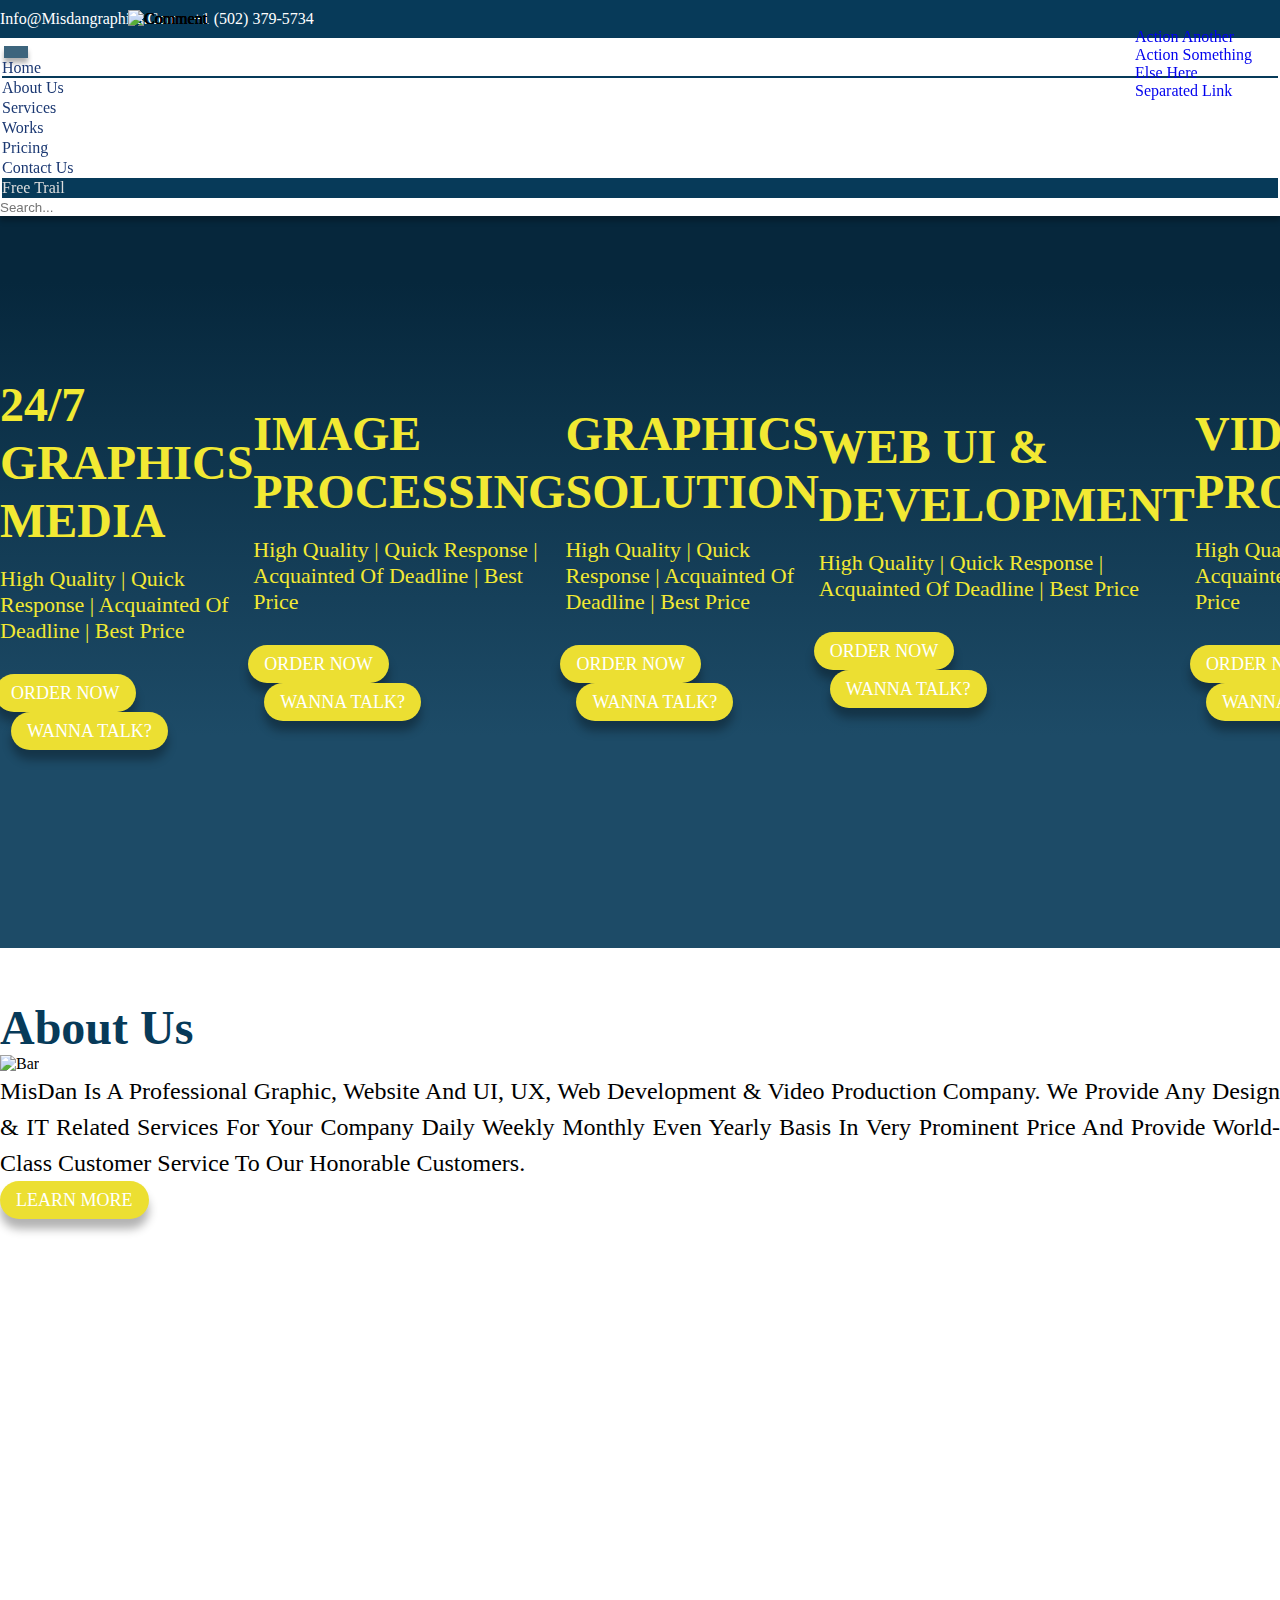
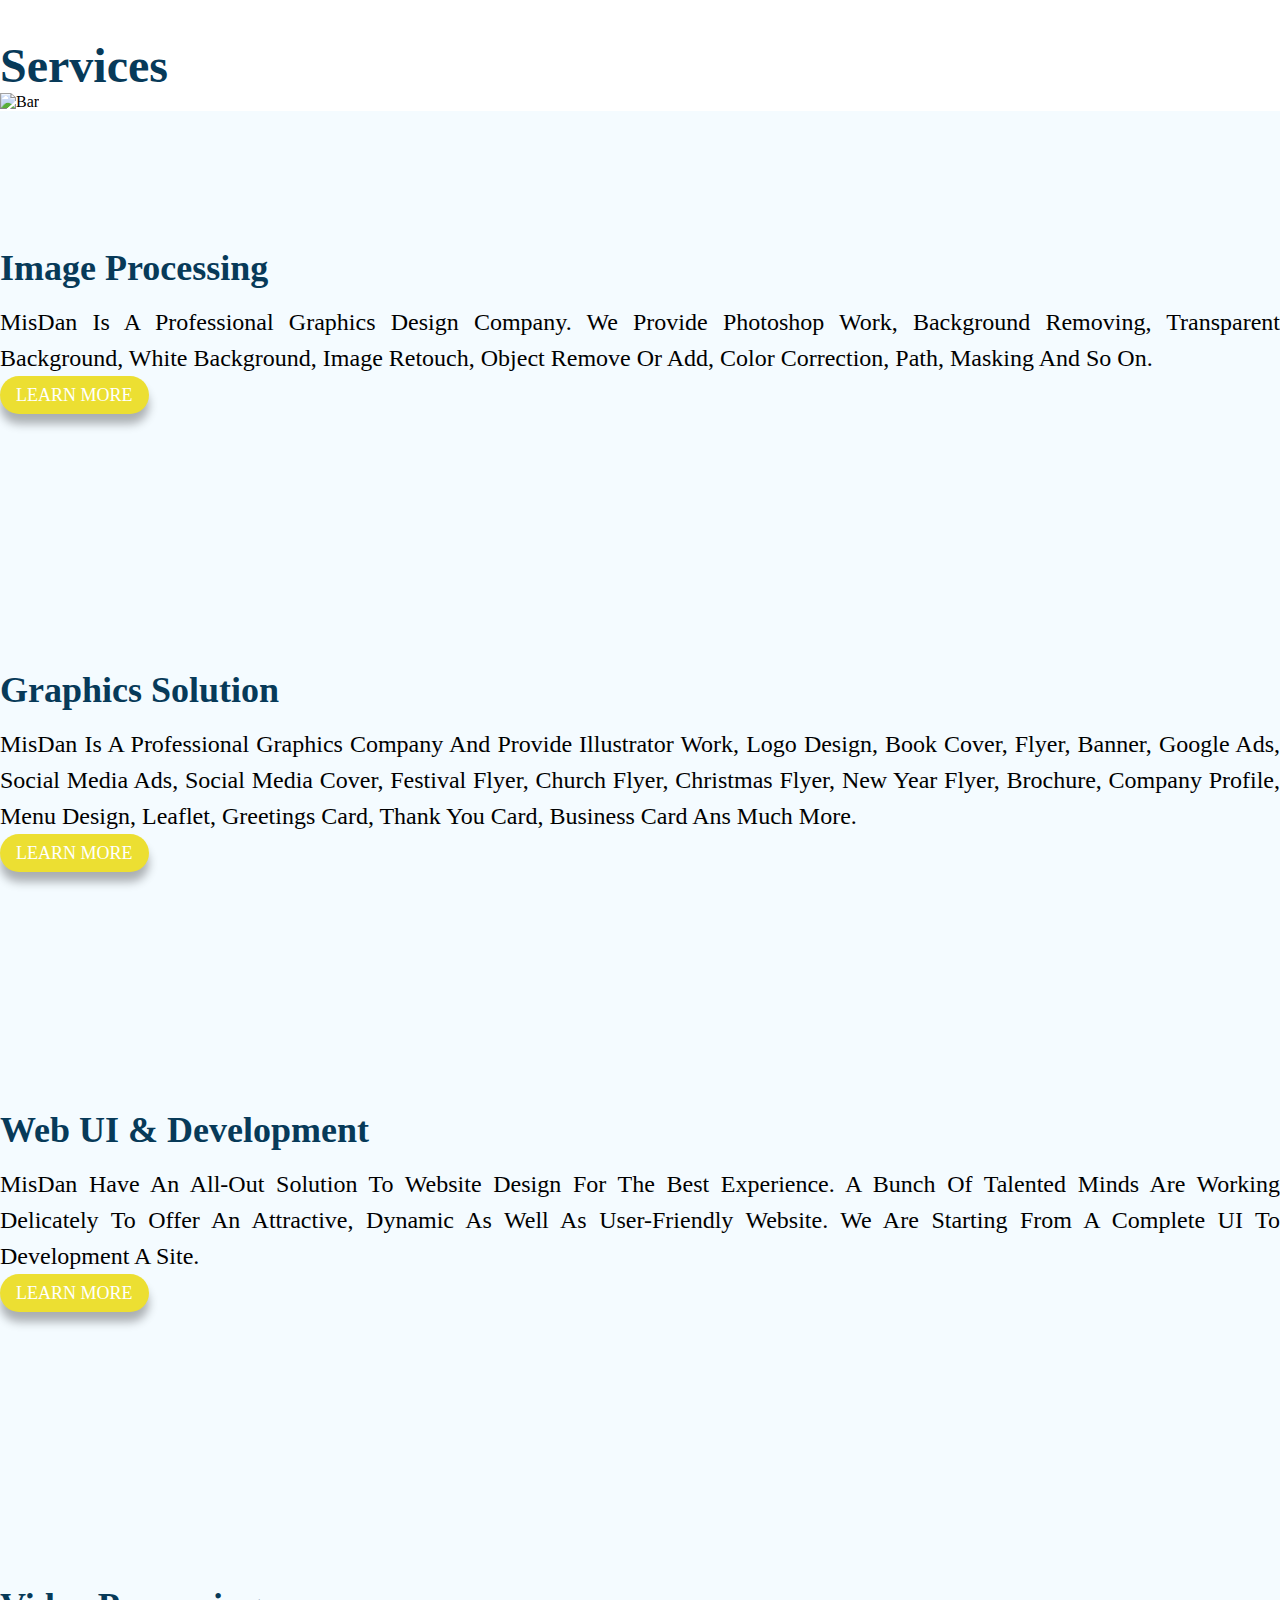
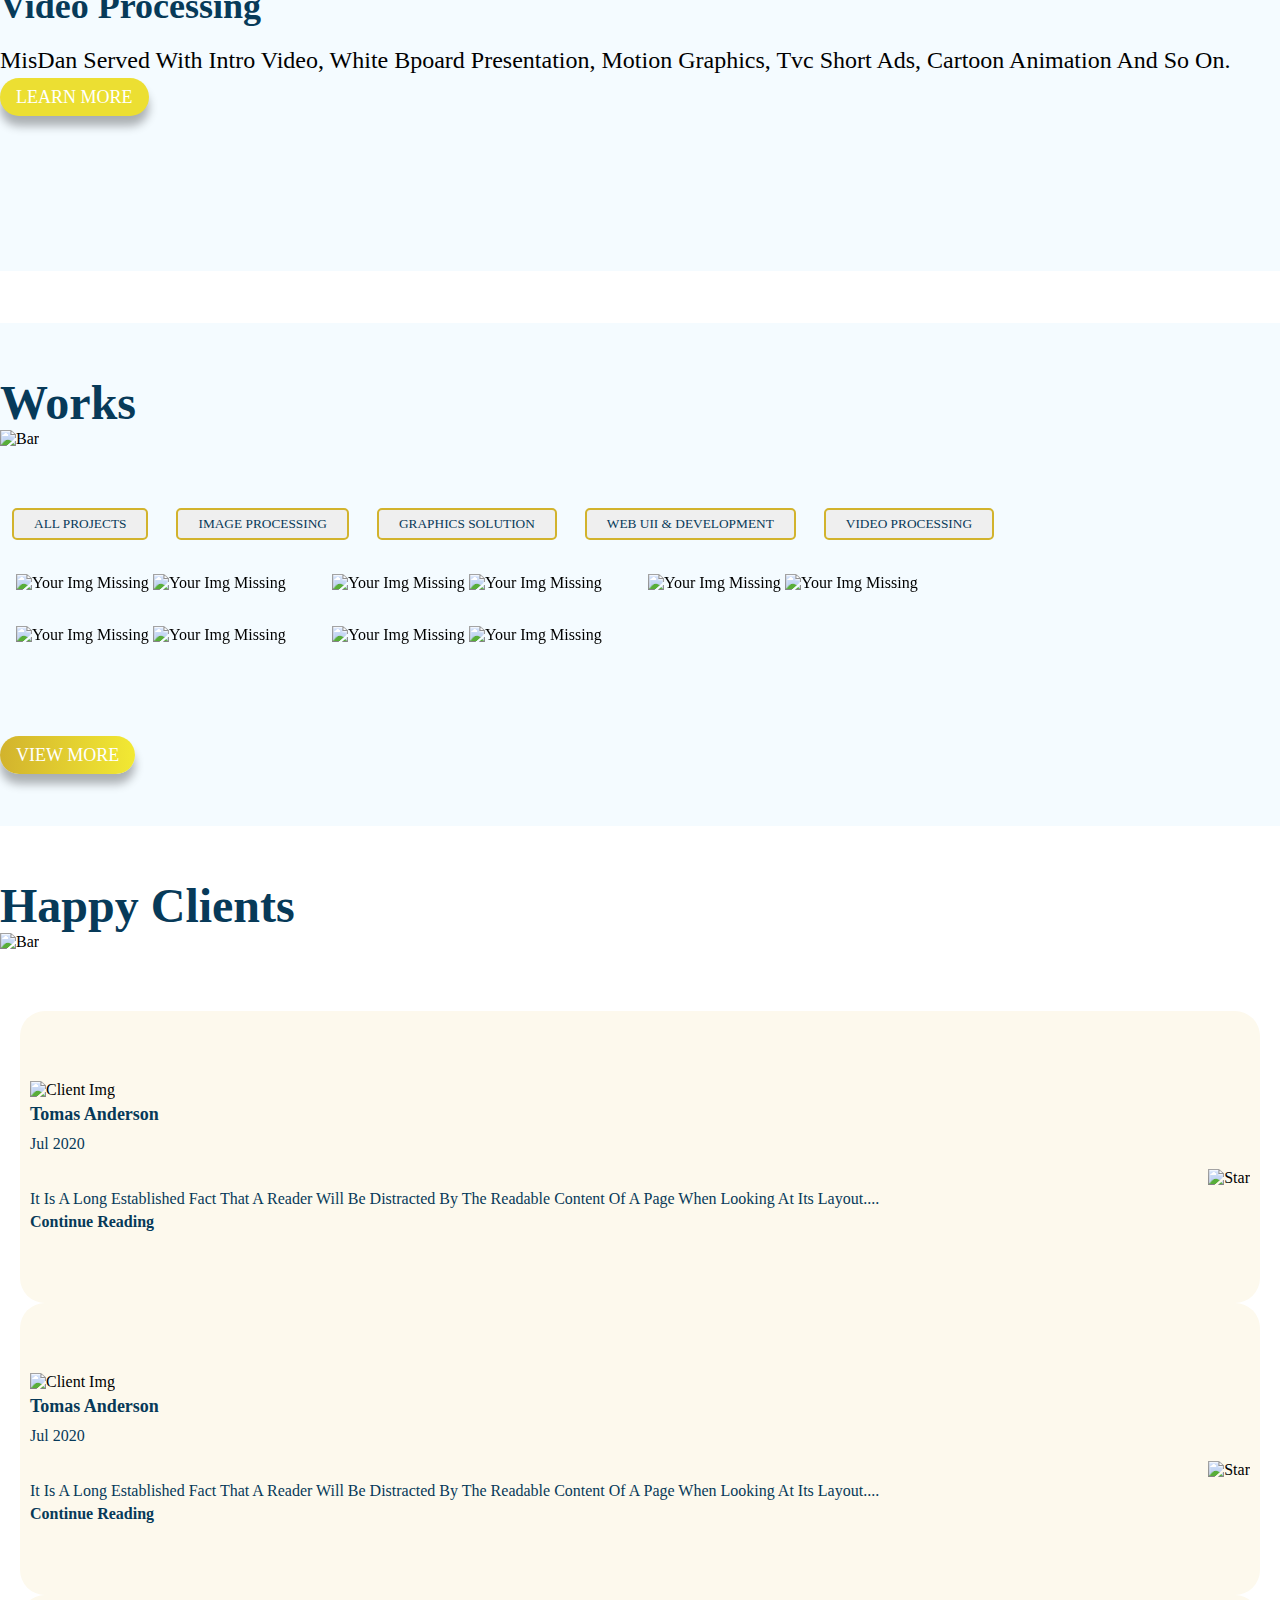
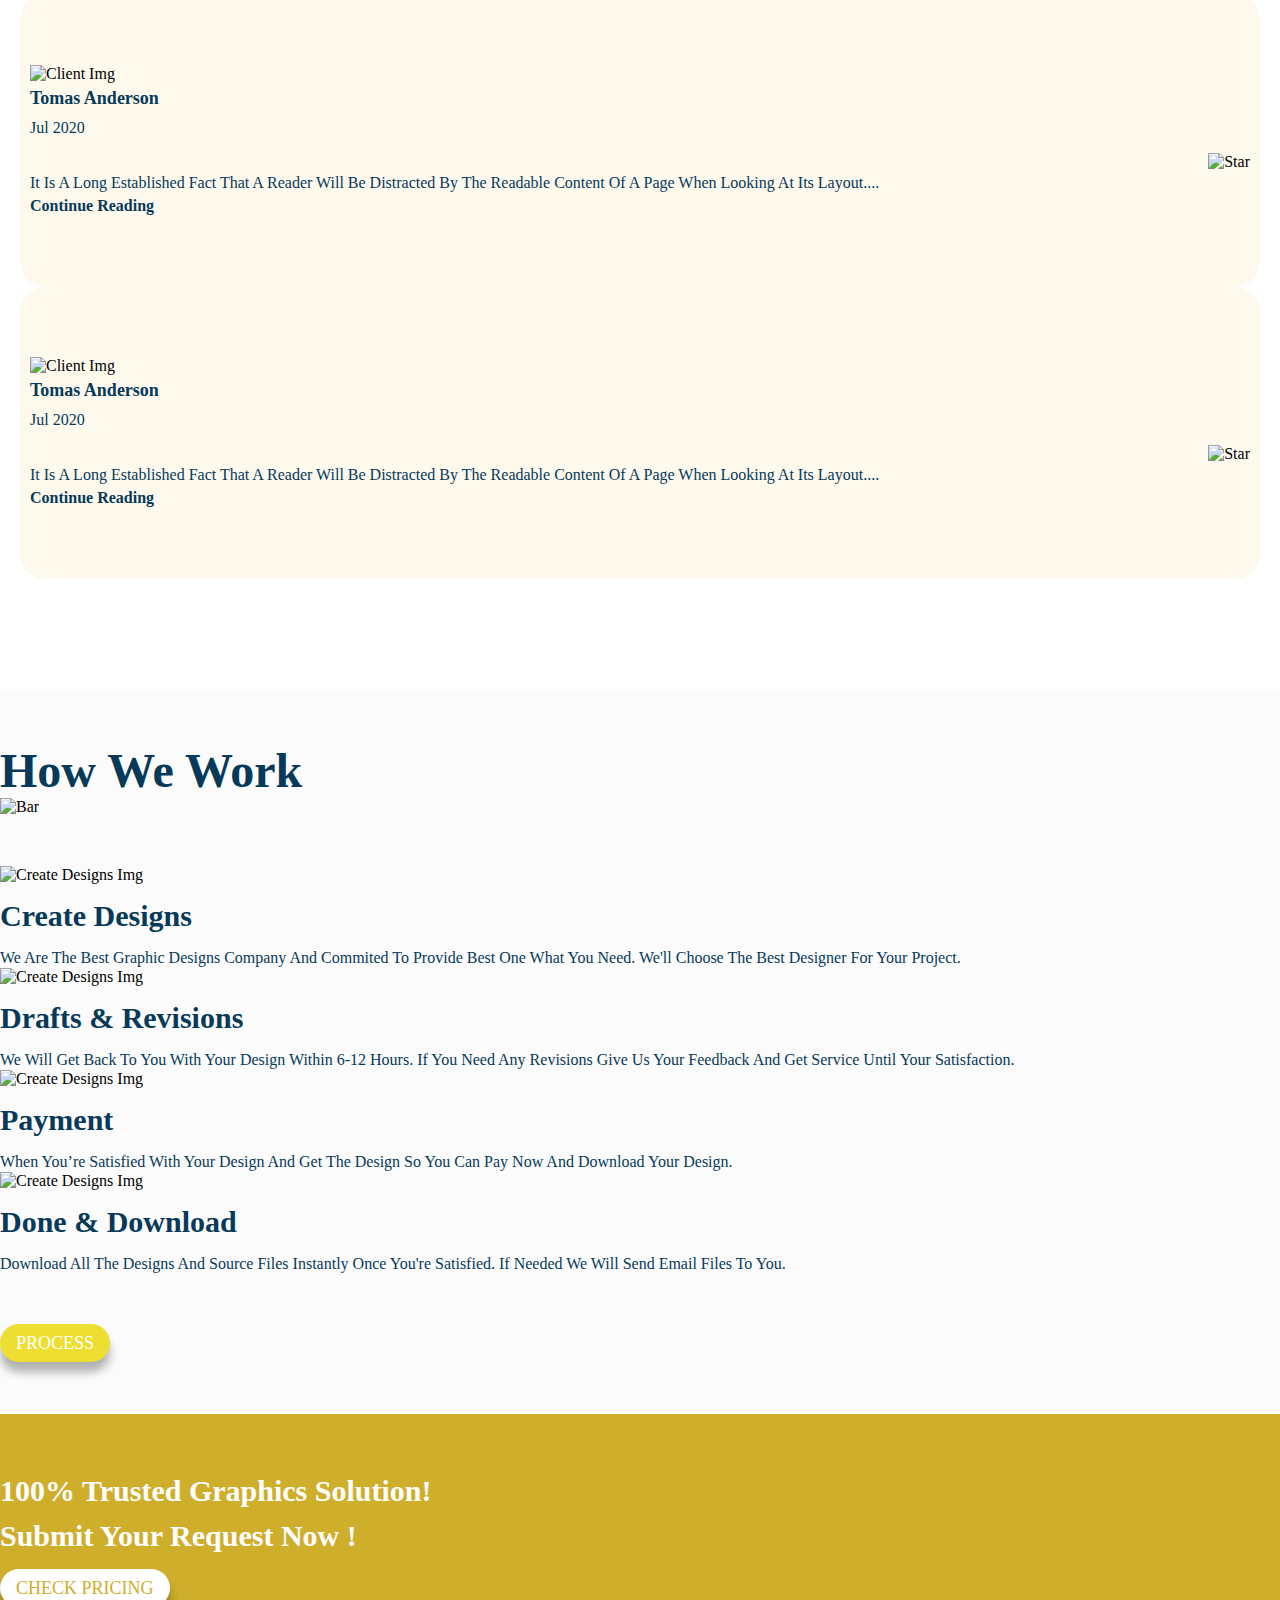
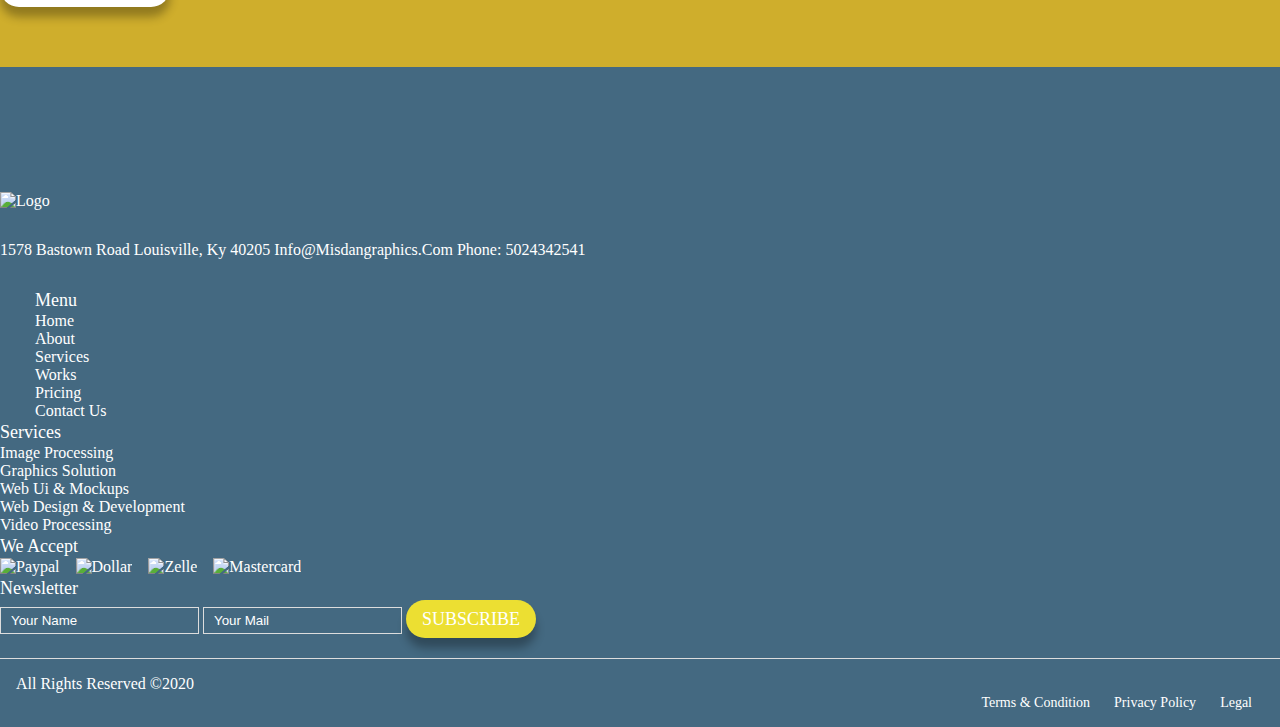
==== commit 87da494e: "added Bem on topbar" ====
--- a/index.html
+++ b/index.html
@@ -1,10 +1,11 @@
 <!DOCTYPE html>
 <html lang="en">
+
 <head>
     <meta charset="UTF-8">
     <meta name="viewport" content="width=device-width, initial-scale=1.0">
     <title>MIS DAN</title>
-   
+
     <link rel="icon" href="assets/img/favicon/favicon-16x16.png" type="image/gif" sizes="16x16">
     <link rel="icon" href="" type="image/gif" sizes="32x32">
     <link rel="icon" href="" type="image/gif" sizes="512x512">
@@ -15,714 +16,787 @@
     <link rel="stylesheet" href="assets/css/bootstrap.min.css">
     <!-- slick slider -->
     <link rel="stylesheet" href="assets/css/slick.css">
-     <!-- UIkit CSS -->
-     <link rel="stylesheet" href="https://cdn.jsdelivr.net/npm/uikit@3.5.6/dist/css/uikit.min.css" />
-
+    <!-- UIkit CSS -->
+    <link rel="stylesheet" href="https://cdn.jsdelivr.net/npm/uikit@3.5.6/dist/css/uikit.min.css" />
+    <!-- Animate css -->
+    <link rel="stylesheet" href="https://cdnjs.cloudflare.com/ajax/libs/animate.css/4.0.0/animate.min.css" />
     <!-- Stylesheet -->
     <link rel="stylesheet" href="assets/css/style.css">
 </head>
+
 <body>
-  
-  <!-- preloader -->
+
+    <!-- preloader -->
 
 
     <!-- topbar section start -->
-    <div class="" id="topBar">
+    <section class="topbar">
         <div class="container">
-            <div class="bar_content">
-                <div class="columnOne cols">
-                    <span class="mail"><i class="fas fa-envelope"></i> info@misdangraphics.com</span>
-
-                    <span class="phn"><i class="fas fa-phone-volume"></i> +1 (502) 379-5734</span>
-                </div>
-                <div class="columnTwo cols">
-                     <ul class="socialIcon">
-                         <li><a href="#"><i class="fab fa-facebook-f"></i></a></li>
-                         <li><a href="#"><i class="fab fa-twitter"></i></a></li>
-                         <li><a href="#"><i class="fab fa-google-plus-g"></i></a></li>
-                         <li><a href="#"><i class="fab fa-linkedin-in"></i></a></li>
-                     </ul>
-                     <div class="drop_user">
-                         <span class="user"><i class="fas fa-user-circle"></i></span>
-                                <!-- Example single danger button -->
+            <div class="topbar__content">
+                <div class="topbar__column-one topbar__cols animate__animated animate__bounce">
+                    <span>
+                        <i class="fas fa-envelope"></i>
+                        info@misdangraphics.com
+                    </span>
+
+                    <span class="phn">
+                        <i class="fas fa-phone-volume"></i>
+                        +1 (502) 379-5734
+                    </span>
+                </div>
+                <div class="topbar__column-two topbar__cols">
+
+                    <ul class="socialIcon">
+                        <li>
+                            <a href="#">
+                                <i class="fab fa-facebook-f animate__animated animate__tada"></i>
+                            </a>
+                        </li>
+                        <li>
+                            <a href="#">
+                                <i class="fab fa-twitter animate__animated animate__tada"></i></a></li>
+                        <li>
+                            <a href="#">
+                                <i class="fab fa-instagram animate__animated animate__tada"></i>
+                            </a>
+                        </li>
+                        <li>
+                            <a href="#">
+                                <i class="fab fa-google-plus-g animate__animated animate__tada"></i>
+                            </a>
+                        </li>
+                        <li>
+                            <a href="#">
+                                <i class="fab fa-linkedin-in animate__animated animate__tada"></i>
+                            </a>
+                        </li>
+                    </ul>
+
+                    <div class="drop_user">
+                        <span class="user"><i class="fas fa-user-circle"></i></span>
+                        <!-- Example single danger button -->
                         <div class="btn-group">
-                        <button type="button" class="btn dropdown-toggle" data-toggle="dropdown" aria-haspopup="true" aria-expanded="true">
-                            <i class="fas fa-chevron-down"></i>
-                        </button>
-                        <div class="dropdown-menu" style="position: absolute; left:-145px">
-                            <a class="dropdown-item" href="#">Action</a>
-                            <a class="dropdown-item" href="#">Another action</a>
-                            <a class="dropdown-item" href="#">Something else here</a>
-                            <div class="dropdown-divider"></div>
-                            <a class="dropdown-item" href="#">Separated link</a>
-                        </div>
-                        </div>
-                     </div>
-                </div>
-            </div>
-        </div>
-    </div>
+                            <button type="button" class="btn dropdown-toggle" data-toggle="dropdown"
+                                aria-haspopup="true" aria-expanded="true">
+                                <i class="fas fa-chevron-down"></i>
+                            </button>
+                            <div class="dropdown-menu" style="position: absolute; left:-145px">
+                                <a class="dropdown-item" href="#">Action</a>
+                                <a class="dropdown-item" href="#">Another action</a>
+                                <a class="dropdown-item" href="#">Something else here</a>
+                                <div class="dropdown-divider"></div>
+                                <a class="dropdown-item" href="#">Separated link</a>
+                            </div>
+                        </div>
+                    </div>
+
+                </div>
+            </div>
+        </div>
+    </section>
     <!-- topbar section end -->
-  
+
     <!-- Header section start -->
-   <header>
-    <nav class="navbar navbar-expand-xl navbar-light bg-light">
-        <div class="container">
-            <a class="navbar-brand" href="#">
-                <img src="assets/img/logo/HomePage--MISDAN-1410px.png" alt="" class="img-fluid">
-            </a>
-            <button class="navbar-toggler" type="button" data-toggle="collapse" data-target="#navbarSupportedContent" aria-controls="navbarSupportedContent" aria-expanded="false" aria-label="Toggle navigation">
-              <i class="fas fa-bars"></i>
-            </button>
-          
-            <div class="collapse navbar-collapse" id="navbarSupportedContent">
-              <ul class="navbar-nav mx-auto">
-                <li class="nav-item active">
-                  <a class="nav-link" href="index.html">Home</a>
-                </li>
-                <li class="nav-item">
-                  <a class="nav-link" href="about.html">about us</a>
-                </li>
-                <li class="nav-item">
-                  <a class="nav-link" href="service.html">services</a>
-                </li>
-                <li class="nav-item">
-                  <a class="nav-link" href="work.html">works</a>
-                </li>
-                <li class="nav-item">
-                  <a class="nav-link" href="price.html">pricing</a>
-                </li>
-                <li class="nav-item">
-                  <a class="nav-link" href="contact.html">contact us</a>
-                </li>
-                <li class="nav-item">
-                  <a class="nav-link" href="#">free trail</a>
-                </li>
-              </ul>
-              <form class="form-inline my-2 my-lg-0">
-                <input class="form-control mr-sm-2" type="search" placeholder="Search..." aria-label="Search">
-                <button class="btn  my-2 my-sm-0" type="submit"><i class="fas fa-search"></i></button>
-              </form>
-            </div>
-        </div>
-      </nav>
-   </header>
+    <header>
+        <nav class="navbar navbar-expand-xl navbar-light bg-light">
+            <div class="container">
+                <a class="navbar-brand" href="index.html">
+                    <img src="assets/img/logo/HomePage--MISDAN-1410px.png" alt="" class="img-fluid">
+                </a>
+                <button class="navbar-toggler" type="button" data-toggle="collapse"
+                    data-target="#navbarSupportedContent" aria-controls="navbarSupportedContent" aria-expanded="false"
+                    aria-label="Toggle navigation">
+                    <i class="fas fa-bars"></i>
+                </button>
+
+                <div class="collapse navbar-collapse" id="navbarSupportedContent">
+                    <ul class="navbar-nav mx-auto">
+                        <li class="nav-item active">
+                            <a class="nav-link" href="index.html">Home</a>
+                        </li>
+                        <li class="nav-item">
+                            <a class="nav-link" href="about.html">about us</a>
+                        </li>
+                        <li class="nav-item">
+                            <a class="nav-link" href="service.html">services</a>
+                        </li>
+                        <li class="nav-item">
+                            <a class="nav-link" href="work.html">works</a>
+                        </li>
+                        <li class="nav-item">
+                            <a class="nav-link" href="price.html">pricing</a>
+                        </li>
+                        <li class="nav-item">
+                            <a class="nav-link" href="contact.html">contact us</a>
+                        </li>
+                        <li class="nav-item">
+                            <a class="nav-link" href="contact.html">free trail</a>
+                        </li>
+                    </ul>
+                    <form class="form-inline my-2 my-lg-0">
+                        <input class="form-control mr-sm-2" type="search" placeholder="Search..." aria-label="Search">
+                        <button class="btn  my-2 my-sm-0" type="submit"><i class="fas fa-search"></i></button>
+                    </form>
+                </div>
+            </div>
+        </nav>
+    </header>
     <!-- Header section end -->
-  
-
-  
+
+
+
     <!-- banner section start -->
     <section id="banner">
-      <div class="container">
-        <div class="row slide_banner">
-          <!-- Slide 1 -->
-            <div class="col-12">
-              <div class="row">
-                <div class="col-md-6 col-12 order-2 order-md-0 bnnr_txt">
-                  <h2 class="bnnr_head">24/7 graphics media</h2>
-                  <span class="head_txt">High Quality | Quick Response | Acquainted of Deadline | Best Price</span>
-                   
-                  <ul class="btns d-flex">
-                    <li><button class="misBtn">Order now</button></li>
-                    <li><button class="misBtn inactive">wanna talk?</button></li>
-                  </ul>
-                </div>
-              <div class="col-md-6 col-12 order-1 order-md-0 bnnr_img">
-                <img src="assets/img/banner/banner_4.png" alt="" class="img-fluid">
-              </div>
-              </div>
-            </div>
-            <!-- Slide 2 -->
-            <div class="col-12">
-              <div class="row">
-                <div class="col-md-6 col-12 order-2 order-md-0 bnnr_txt">
-                  <h2 class="bnnr_head">Image Processing</h2>
-                  <span class="head_txt">High Quality | Quick Response | Acquainted of Deadline | Best Price</span>
-                   
-                  <ul class="btns d-flex">
-                    <li><button class="misBtn">Order now</button></li>
-                    <li><button class="misBtn inactive">wanna talk?</button></li>
-                  </ul>
-                </div>
-              <div class="col-md-6 col-12 order-1 order-md-0 bnnr_img">
-                <img src="assets/img/banner/banner_4.png" alt="" class="img-fluid">
-              </div>
-              </div>
-            </div>
-            <!-- slide 3 -->
-            <div class="col-12">
-              <div class="row">
-                <div class="col-md-6 col-12 order-2 order-md-0 bnnr_txt">
-                  <h2 class="bnnr_head">Graphics Solution</h2>
-                  <span class="head_txt">High Quality | Quick Response | Acquainted of Deadline | Best Price</span>
-                   
-                  <ul class="btns d-flex">
-                    <li><button class="misBtn">Order now</button></li>
-                    <li><button class="misBtn inactive">wanna talk?</button></li>
-                  </ul>
-                </div>
-              <div class="col-md-6 col-12 order-1 order-md-0 bnnr_img">
-                <img src="assets/img/banner/banner_4.png" alt="" class="img-fluid">
-              </div>
-              </div>
-            </div>
-            <!-- Slide 4 -->
-            <div class="col-12">
-              <div class="row">
-                <div class="col-md-6 col-12 order-2 order-md-0 bnnr_txt">
-                  <h2 class="bnnr_head">Web UI & Development</h2>
-                  <span class="head_txt">High Quality | Quick Response | Acquainted of Deadline | Best Price</span>
-                   
-                  <ul class="btns d-flex">
-                    <li><button class="misBtn">Order now</button></li>
-                    <li><button class="misBtn inactive">wanna talk?</button></li>
-                  </ul>
-                </div>
-              <div class="col-md-6 col-12 order-1 order-md-0 bnnr_img">
-                <img src="assets/img/banner/banner_4.png" alt="" class="img-fluid">
-              </div>
-              </div>
-            </div>
-            <!-- Slide 5 -->
-            <div class="col-12">
-              <div class="row">
-                <div class="col-md-6 col-12 order-2 order-md-0 bnnr_txt">
-                  <h2 class="bnnr_head">Video Processing</h2>
-                  <span class="head_txt">High Quality | Quick Response | Acquainted of Deadline | Best Price</span>
-                   
-                  <ul class="btns d-flex">
-                    <li><button class="misBtn">Order now</button></li>
-                    <li><button class="misBtn inactive">wanna talk?</button></li>
-                  </ul>
-                </div>
-              <div class="col-md-6 col-12 order-1 order-md-0 bnnr_img">
-                <img src="assets/img/banner/banner_4.png" alt="" class="img-fluid">
-              </div>
-              </div>
-            </div>
-        </div>
-      </div>
+        <div class="container">
+            <div class="row slide_banner">
+                <!-- Slide 1 -->
+                <div class="col-12">
+                    <div class="row">
+                        <div class="col-md-6 col-12 order-2 order-md-0 bnnr_txt">
+                            <h2 class="bnnr_head animate__animated animate__bounceInDown">24/7 graphics media</h2>
+                            <span class="head_txt">High Quality | Quick Response | Acquainted of Deadline | Best
+                                Price</span>
+
+                            <ul class="btns d-flex">
+                                <li><a href="contact.html" class="misBtn animate__animated animate__bounceIn">Order
+                                        now</a></li>
+                                <li><button class="misBtn inactive animate__animated animate__bounceIn">wanna
+                                        talk?</button></li>
+                            </ul>
+                        </div>
+                        <div class="col-md-6 col-12 order-1 order-md-0 bnnr_img">
+                            <img src="assets/img/banner/banner_4.png" alt="" class="img-fluid">
+                        </div>
+                    </div>
+                </div>
+                <!-- Slide 2 -->
+                <div class="col-12">
+                    <div class="row">
+                        <div class="col-md-6 col-12 order-2 order-md-0 bnnr_txt">
+                            <h2 class="bnnr_head">Image Processing</h2>
+                            <span class="head_txt">High Quality | Quick Response | Acquainted of Deadline | Best
+                                Price</span>
+
+                            <ul class="btns d-flex">
+                                <li><a href="contact.html" class="misBtn">Order now</a></li>
+                                <li><button class="misBtn inactive">wanna talk?</button></li>
+                            </ul>
+                        </div>
+                        <div class="col-md-6 col-12 order-1 order-md-0 bnnr_img">
+                            <img src="assets/img/banner/banner_4.png" alt="" class="img-fluid">
+                        </div>
+                    </div>
+                </div>
+                <!-- slide 3 -->
+                <div class="col-12">
+                    <div class="row">
+                        <div class="col-md-6 col-12 order-2 order-md-0 bnnr_txt">
+                            <h2 class="bnnr_head">Graphics Solution</h2>
+                            <span class="head_txt">High Quality | Quick Response | Acquainted of Deadline | Best
+                                Price</span>
+
+                            <ul class="btns d-flex">
+                                <li><a href="contact.html" class="misBtn">Order now</a></li>
+                                <li><button class="misBtn inactive">wanna talk?</button></li>
+                            </ul>
+                        </div>
+                        <div class="col-md-6 col-12 order-1 order-md-0 bnnr_img">
+                            <img src="assets/img/banner/banner_4.png" alt="" class="img-fluid">
+                        </div>
+                    </div>
+                </div>
+                <!-- Slide 4 -->
+                <div class="col-12">
+                    <div class="row">
+                        <div class="col-md-6 col-12 order-2 order-md-0 bnnr_txt">
+                            <h2 class="bnnr_head">Web UI & Development</h2>
+                            <span class="head_txt">High Quality | Quick Response | Acquainted of Deadline | Best
+                                Price</span>
+
+                            <ul class="btns d-flex">
+                                <li><a href="contact.html" class="misBtn">Order now</a></li>
+                                <li><button class="misBtn inactive">wanna talk?</button></li>
+                            </ul>
+                        </div>
+                        <div class="col-md-6 col-12 order-1 order-md-0 bnnr_img">
+                            <img src="assets/img/banner/banner_4.png" alt="" class="img-fluid">
+                        </div>
+                    </div>
+                </div>
+                <!-- Slide 5 -->
+                <div class="col-12">
+                    <div class="row">
+                        <div class="col-md-6 col-12 order-2 order-md-0 bnnr_txt">
+                            <h2 class="bnnr_head">Video Processing</h2>
+                            <span class="head_txt">High Quality | Quick Response | Acquainted of Deadline | Best
+                                Price</span>
+
+                            <ul class="btns d-flex">
+                                <li><a href="contact.html" class="misBtn">Order now</a></li>
+                                <li><button class="misBtn inactive">wanna talk?</button></li>
+                            </ul>
+                        </div>
+                        <div class="col-md-6 col-12 order-1 order-md-0 bnnr_img">
+                            <img src="assets/img/banner/banner_4.png" alt="" class="img-fluid">
+                        </div>
+                    </div>
+                </div>
+            </div>
+        </div>
     </section>
     <!-- banner section end -->
-  
+
     <!-- About section start -->
     <section id="about" class="sec-pad">
-      <div class="container">
-        <div class="row section-head">
-         <div class="sec-title bar text-center">
-           <h2 class="title">about us</h2>
-           <img src="assets/img/bar.png" alt="bar">
-         </div>
-        </div>
-        <div class="row py-5">
-          <div class="col-lg-6 order-2 order-lg-0">
-            <p class="abt-txt mb-3">
-              MisDan is a professional Graphic, website and UI, UX, Web Development & Video Production Company. We provide any design & IT related services for your 
-company daily weekly monthly even yearly basis in very prominent price and provide world-class customer 
-service to our honorable customers.
-            </p>
-            <a href="about.html" class="misBtn">learn more</a>
-          </div>
-          <div class="col-lg-6 order-1 order-lg-0 d_center my-4 my-lg-0">
-            <div class="abt_img">
-             <!-- <div class="content_img">
+        <div class="container">
+            <div class="row section-head">
+                <div class="sec-title bar text-center">
+                    <h2 class="title animate__animated animate__rubberBand">about us</h2>
+                    <img src="assets/img/bar.png" alt="bar">
+                </div>
+            </div>
+            <div class="row py-5">
+                <div class="col-xl-6 order-2 order-xl-0">
+                    <p class="abt-txt mb-3">
+                        MisDan is a professional Graphic, website and UI, UX, Web Development & Video Production
+                        Company. We provide any design & IT related services for your
+                        company daily weekly monthly even yearly basis in very prominent price and provide world-class
+                        customer
+                        service to our honorable customers.
+                    </p>
+                    <a href="about.html" class="misBtn animate__animated animate__bounceIn">learn more</a>
+                </div>
+                <div class="col-xl-6 order-1 order-xl-0 d_center my-4 my-xl-0">
+                    <div class="abt_img">
+                        <!-- <div class="content_img">
               <img src="assets/img/about/HomePage--MISDAN-1410px.png" alt="about" class="img-fluid">
               <div class="img_overlay">
                 <a href="#" class="icon"><i class="far fa-play-circle"></i></a>
               </div>
              </div> -->
-             <iframe class="shadow-lg" width="560" height="315" src="https://www.youtube.com/embed/i_sc6w65pOs" frameborder="0" allow="accelerometer; autoplay; encrypted-media; gyroscope; picture-in-picture" allowfullscreen></iframe>
-
-
-            </div>
-          </div>
-        </div>
-      </div>
+                        <iframe class="shadow-lg" width="560" height="315"
+                            src="https://www.youtube.com/embed/i_sc6w65pOs" frameborder="0"
+                            allow="accelerometer; autoplay; encrypted-media; gyroscope; picture-in-picture"
+                            allowfullscreen></iframe>
+
+
+                    </div>
+                </div>
+            </div>
+        </div>
     </section>
     <!-- About section end -->
-  
-  
+
+
     <!-- Service section start -->
     <section id="services" class="sec-pad">
-      <div class="container">
-        <div class="row section-head mb-5">
-         <div class="sec-title bar text-center">
-           <h2 class="title">services</h2>
-           <img src="assets/img/bar.png" alt="bar">
-         </div>
-        </div>
-      </div>
-      <div class="service_slider">
-        <div class="service_box img_pro bg_size">
-
-          <div class="container">
-           <div class="row s-box">
-             <div class="col-12 col-sm-8 pl-5 pl-md-0">
-               <h3 class="title">Image Processing</h3>
-               <p class="txt">MisDan is a professional Graphics design Company. We provide photoshop work, background removing, transparent background, white background, Image retouch, object remove or add, color correction, path, masking and so on.</p>
-            
-                <a href="service.html" class="misBtn mt-4">Learn more</a>
-            
-             </div>
-           </div>
-          </div>
-         </div>  
-        <div class="service_box graphics_pro bg_size">
-
-          <div class="container">
-           <div class="row s-box">
-             <div class="col-12 col-sm-8 pl-5 pl-md-0">
-              <h3 class="title">Graphics Solution</h3>
-              <p class="txt">
-               MisDan is a professional Graphics company and provide illustrator work, logo design, book cover, flyer, banner, google ads, social media ads, social media cover, festival flyer, church flyer, Christmas flyer, new year flyer, brochure, company profile, menu design, leaflet, greetings card, thank you card, business card ans much more.  
-              </p>
-            
-                <a href="service.html" class="misBtn mt-4">Learn more</a>
-          
-             </div>
-           </div>
-          </div>
-         </div>  
-        <div class="service_box web_pro bg_size">
-
-          <div class="container">
-           <div class="row s-box">
-             <div class="col-12 col-sm-8 pl-5 pl-md-0">
-              <h3 class="title">Web UI & Development</h3>
-              <p class="txt">
-                MisDan have an all-out solution to website design for the best experience. A bunch of talented minds are working delicately to offer an attractive, dynamic as well as user-friendly website. We are starting from a complete UI to Development a site. 
-              </p>
-                <a href="service.html" class="misBtn mt-4">Learn more</a>
-             </div>
-           </div>
-          </div>
-         </div>  
-        <div class="service_box video_pro bg_size">
-
-          <div class="container">
-           <div class="row s-box">
-             <div class="col-12 col-sm-8 pl-5 pl-md-0">
-              <h3 class="title">Video Processing</h3>
-              <p class="txt">
-                MisDan served with intro video, white bpoard presentation, motion graphics, tvc short ads, cartoon animation
-                and so on.   
-              </p>
-                <a href="service.html" class="misBtn mt-4">Learn more</a>
-             </div>
-           </div>
-          </div>
-         </div>  
-      </div>
+        <div class="container">
+            <div class="row section-head mb-5">
+                <div class="sec-title bar text-center">
+                    <h2 class="title animate__animated animate__rubberBand">services</h2>
+                    <img src="assets/img/bar.png" alt="bar">
+                </div>
+            </div>
+        </div>
+        <div class="service_slider">
+            <div class="service_box img_pro bg_size">
+
+                <div class="container">
+                    <div class="row s-box">
+                        <div class="col-12 col-sm-8 pl-4 pl-xl-0">
+                            <h3 class="title">Image Processing</h3>
+                            <p class="txt">MisDan is a professional Graphics design Company. We provide photoshop work,
+                                background removing, transparent background, white background, Image retouch, object
+                                remove or add, color correction, path, masking and so on.</p>
+
+                            <a href="service.html" class="misBtn mt-4 animate__animated animate__bounceIn">Learn
+                                more</a>
+
+                        </div>
+                    </div>
+                </div>
+            </div>
+            <div class="service_box graphics_pro bg_size">
+
+                <div class="container">
+                    <div class="row s-box">
+                        <div class="col-12 col-sm-8 pl-4 pl-xl-0">
+                            <h3 class="title">Graphics Solution</h3>
+                            <p class="txt">
+                                MisDan is a professional Graphics company and provide illustrator work, logo design,
+                                book cover, flyer, banner, google ads, social media ads, social media cover, festival
+                                flyer, church flyer, Christmas flyer, new year flyer, brochure, company profile, menu
+                                design, leaflet, greetings card, thank you card, business card ans much more.
+                            </p>
+
+                            <a href="service.html" class="misBtn mt-4">Learn more</a>
+
+                        </div>
+                    </div>
+                </div>
+            </div>
+            <div class="service_box web_pro bg_size">
+
+                <div class="container">
+                    <div class="row s-box">
+                        <div class="col-12 col-sm-8 pl-4 pl-xl-0">
+                            <h3 class="title">Web UI & Development</h3>
+                            <p class="txt">
+                                MisDan have an all-out solution to website design for the best experience. A bunch of
+                                talented minds are working delicately to offer an attractive, dynamic as well as
+                                user-friendly website. We are starting from a complete UI to Development a site.
+                            </p>
+                            <a href="service.html" class="misBtn mt-4">Learn more</a>
+                        </div>
+                    </div>
+                </div>
+            </div>
+            <div class="service_box video_pro bg_size">
+
+                <div class="container">
+                    <div class="row s-box">
+                        <div class="col-12 col-sm-8 pl-4 pl-xl-0">
+                            <h3 class="title">Video Processing</h3>
+                            <p class="txt">
+                                MisDan served with intro video, white bpoard presentation, motion graphics, tvc short
+                                ads, cartoon animation
+                                and so on.
+                            </p>
+                            <a href="service.html" class="misBtn mt-4">Learn more</a>
+                        </div>
+                    </div>
+                </div>
+            </div>
+        </div>
     </section>
     <!-- Service section end -->
-  
-     <!-- gallery section start -->
-     <section id="gallery" class="sec-pad">
-      <div class="container">
-
-        <div class="row section-head">
-         <div class="sec-title bar text-center">
-           <h2 class="title">Works</h2>
-           <img src="assets/img/bar.png" alt="bar">
-         </div>
-        </div>
-        <div class="gallery">
-
-          <div class="controls row">
-            <button type="button" class="col-lg-auto  col-12" data-filter="all">All Projects</button>
-            <button type="button" class="col-lg-auto  col-12" data-filter=".image">Image processing</button>
-            <button type="button" class="col-lg-auto  col-12" data-filter=".graphics">Graphics solution</button>
-            <button type="button" class="col-lg-auto  col-12" data-filter=".web">Web uii & Development</button>
-            <button type="button" class="col-lg-auto  col-12" data-filter=".video">Video Processing</button>
-        </div>
-
-        <!-- Container of imgesss -->
-       <div class="filters">
-         <!-- one -->
-        <div class="mix image">
-          <div class="content">
-            <img src="assets/img/work/work_1.png" alt="your img missing" class="img-fluid">
-            <div class="img_overlay">
-              <div uk-lightbox="animation: slide">
-                <a class="misBtn text-center uk-button uk-button-default" data-caption="Img"  href="assets/img/work/work_1.png">print</a>
-              </div>
-            </div>
-          </div>
-        </div>
-         <!-- two -->
-        <div class="mix web">
-         <div class="content">
-          <img src="assets/img/work/work_2.png" alt="your img missing" class="img-fluid">
-          <div class="img_overlay">
-            <div uk-lightbox="animation: slide">
-              <a class="misBtn text-center uk-button uk-button-default" data-caption="Img"  href="assets/img/work/work_2.png">print</a>
-            </div>
-          </div>
-         </div>
-        </div>
-        <!-- three -->
-        <div class="mix image graphics">
-          <div class="content">
-            <img src="assets/img/work/work_3.png" alt="your img missing" class="img-fluid">
-            <div class="img_overlay">
-              <div uk-lightbox="animation: slide">
-                <a class="misBtn text-center uk-button uk-button-default" data-caption="Img"  href="assets/img/work/work_3.png">print</a>
-              </div>
-            </div>
-           </div>
-        </div>
-        <!-- four -->
-        <div class="mix web">
-          <div class="content">
-            <img src="assets/img/work/work_4.png" alt="your img missing" class="img-fluid">
-            <div class="img_overlay">
-            <div uk-lightbox="animation: slide">
-              <a class="misBtn text-center uk-button uk-button-default" data-caption="Img"  href="assets/img/work/work_4.png">print</a>
-            </div>
-            </div>
-           </div>
-        </div>
-        <!-- five -->
-        <div class="mix image">
-          <div class="content">
-            <img src="assets/img/work/work_5.png" alt="your img missing" class="img-fluid">
-            <div class="img_overlay">
-            <div uk-lightbox="animation: slide">
-              <a class="misBtn text-center uk-button uk-button-default" data-caption="Img"  href="assets/img/work/work_5.png">print</a>
-            </div>
-            </div>
-           </div>
-        </div>
-        <!-- six -->
-        <div class="mix video">
-          <div class="content">
-            <img src="assets/img/work/work_6.png" alt="your img missing" class="img-fluid">
-            <div class="img_overlay">
-            <div uk-lightbox="animation: slide">
-              <a class="misBtn text-center uk-button uk-button-default" data-caption="Img"  href="assets/img/work/work_6.png">print</a>
-            </div>
-            </div>
-           </div>
-        </div>
-        <!-- seven -->
-        <div class="mix graphics">
-          <div class="content">
-            <img src="assets/img/work/work_7.png" alt="your img missing" class="img-fluid">
-            <div class="img_overlay">
-            <div uk-lightbox="animation: slide">
-              <a class="misBtn text-center uk-button uk-button-default" data-caption="Img"  href="assets/img/work/work_7.png">print</a>
-            </div>
-            </div>
-           </div>
-        </div>
-        <!-- Eight -->
-        <div class="mix image">
-          <div class="content">
-            <img src="assets/img/work/work_8.png" alt="your img missing" class="img-fluid">
-            <div class="img_overlay">
-            <div uk-lightbox="animation: slide">
-              <a class="misBtn text-center uk-button uk-button-default" data-caption="Img"  href="assets/img/work/work_8.png">print</a>
-            </div>
-            </div>
-           </div>
-        </div>
-        <!-- Nine -->
-        <div class="mix video">
-          <div class="content">
-            <img src="assets/img/work/work_9.png" alt="your img missing" class="img-fluid">
-            <div class="img_overlay">
-            <div uk-lightbox="animation: slide">
-              <a class="misBtn text-center uk-button uk-button-default" data-caption="Img"  href="assets/img/work/work_9.png">print</a>
-            </div>
-            </div>
-           </div>
-        </div>
-        <!-- Ten -->
-        <div class="mix video">
-          <div class="content">
-            <img src="assets/img/work/work_10.png" alt="your img missing" class="img-fluid">
-            <div class="img_overlay">
-            <div uk-lightbox="animation: slide">
-              <a class="misBtn text-center uk-button uk-button-default" data-caption="Img"  href="assets/img/work/work_10.png">print</a>
-            </div>
-            </div>
-           </div>
-        </div>
-        </div>
-      </div>
-      <div class="row">
-        <a href="work.html" class="misBtn mx-auto">View more</a>
-      </div>
-      </div>
+
+    <!-- gallery section start -->
+    <section id="gallery" class="sec-pad">
+        <div class="container">
+
+            <div class="row section-head">
+                <div class="sec-title bar text-center">
+                    <h2 class="title animate__animated animate__rubberBand">Works</h2>
+                    <img src="assets/img/bar.png" alt="bar">
+                </div>
+            </div>
+            <div class="gallery">
+
+                <div class="controls row">
+                    <button type="button" class="col-lg-auto  col-12" data-filter="all">All Projects</button>
+                    <button type="button" class="col-lg-auto  col-12" data-filter=".image">Image processing</button>
+                    <button type="button" class="col-lg-auto  col-12" data-filter=".graphics">Graphics solution</button>
+                    <button type="button" class="col-lg-auto  col-12" data-filter=".web">Web uii & Development</button>
+                    <button type="button" class="col-lg-auto  col-12" data-filter=".video">Video Processing</button>
+                </div>
+
+                <!-- Container of imgesss -->
+                <div class="filters">
+                    <!-- one -->
+                    <div class="mix image">
+                        <div class="content">
+                            <img src="assets/img/work/work_1.png" alt="your img missing" class="img-fluid">
+                            <div class="img_overlay">
+                                <div uk-lightbox="animation: slide">
+                                    <a class="misBtn text-center uk-button uk-button-default" data-caption="Img"
+                                        href="assets/img/work/work_1.png">print</a>
+                                </div>
+                            </div>
+                        </div>
+                    </div>
+                    <!-- two -->
+                    <div class="mix web">
+                        <div class="content">
+                            <img src="assets/img/work/work_2.png" alt="your img missing" class="img-fluid">
+                            <div class="img_overlay">
+                                <div uk-lightbox="animation: slide">
+                                    <a class="misBtn text-center uk-button uk-button-default" data-caption="Img"
+                                        href="assets/img/work/work_2.png">print</a>
+                                </div>
+                            </div>
+                        </div>
+                    </div>
+                    <!-- three -->
+                    <div class="mix image graphics">
+                        <div class="content">
+                            <img src="assets/img/work/work_3.png" alt="your img missing" class="img-fluid">
+                            <div class="img_overlay">
+                                <div uk-lightbox="animation: slide">
+                                    <a class="misBtn text-center uk-button uk-button-default" data-caption="Img"
+                                        href="assets/img/work/work_3.png">print</a>
+                                </div>
+                            </div>
+                        </div>
+                    </div>
+                    <!-- four -->
+                    <div class="mix web">
+                        <div class="content">
+                            <img src="assets/img/work/work_4.png" alt="your img missing" class="img-fluid">
+                            <div class="img_overlay">
+                                <div uk-lightbox="animation: slide">
+                                    <a class="misBtn text-center uk-button uk-button-default" data-caption="Img"
+                                        href="assets/img/work/work_4.png">print</a>
+                                </div>
+                            </div>
+                        </div>
+                    </div>
+                    <!-- five -->
+                    <div class="mix image">
+                        <div class="content">
+                            <img src="assets/img/work/work_5.png" alt="your img missing" class="img-fluid">
+                            <div class="img_overlay">
+                                <div uk-lightbox="animation: slide">
+                                    <a class="misBtn text-center uk-button uk-button-default" data-caption="Img"
+                                        href="assets/img/work/work_5.png">print</a>
+                                </div>
+                            </div>
+                        </div>
+                    </div>
+                    <!-- six -->
+                    <div class="mix video">
+                        <div class="content">
+                            <img src="assets/img/work/work_6.png" alt="your img missing" class="img-fluid">
+                            <div class="img_overlay">
+                                <div uk-lightbox="animation: slide">
+                                    <a class="misBtn text-center uk-button uk-button-default" data-caption="Img"
+                                        href="assets/img/work/work_6.png">print</a>
+                                </div>
+                            </div>
+                        </div>
+                    </div>
+                    <!-- seven -->
+                    <div class="mix graphics">
+                        <div class="content">
+                            <img src="assets/img/work/work_7.png" alt="your img missing" class="img-fluid">
+                            <div class="img_overlay">
+                                <div uk-lightbox="animation: slide">
+                                    <a class="misBtn text-center uk-button uk-button-default" data-caption="Img"
+                                        href="assets/img/work/work_7.png">print</a>
+                                </div>
+                            </div>
+                        </div>
+                    </div>
+                    <!-- Eight -->
+                    <div class="mix image">
+                        <div class="content">
+                            <img src="assets/img/work/work_8.png" alt="your img missing" class="img-fluid">
+                            <div class="img_overlay">
+                                <div uk-lightbox="animation: slide">
+                                    <a class="misBtn text-center uk-button uk-button-default" data-caption="Img"
+                                        href="assets/img/work/work_8.png">print</a>
+                                </div>
+                            </div>
+                        </div>
+                    </div>
+                    <!-- Nine -->
+                    <div class="mix video">
+                        <div class="content">
+                            <img src="assets/img/work/work_9.png" alt="your img missing" class="img-fluid">
+                            <div class="img_overlay">
+                                <div uk-lightbox="animation: slide">
+                                    <a class="misBtn text-center uk-button uk-button-default" data-caption="Img"
+                                        href="assets/img/work/work_9.png">print</a>
+                                </div>
+                            </div>
+                        </div>
+                    </div>
+                    <!-- Ten -->
+                    <div class="mix video">
+                        <div class="content">
+                            <img src="assets/img/work/work_10.png" alt="your img missing" class="img-fluid">
+                            <div class="img_overlay">
+                                <div uk-lightbox="animation: slide">
+                                    <a class="misBtn text-center uk-button uk-button-default" data-caption="Img"
+                                        href="assets/img/work/work_10.png">print</a>
+                                </div>
+                            </div>
+                        </div>
+                    </div>
+                </div>
+            </div>
+            <div class="row">
+                <a href="work.html" class="misBtn mx-auto animate__animated animate__bounceIn">View more</a>
+            </div>
+        </div>
     </section>
-     <!-- gallery section end -->
+    <!-- gallery section end -->
 
     <!-- clients section start -->
     <section id="client" class="sec-pad">
-      <div class="container">
-        <div class="row section-head">
-         <div class="sec-title bar text-center">
-           <h2 class="title">happy clients</h2>
-           <img src="assets/img/bar.png" alt="bar">
-         </div>
-        </div>
-        <div class="row client_boxs">
-          <div class="position-relative ">
-            <div class="row cmnt_box">
-              <div class="col-12 col-md-2 text-right"><img src="assets/img/feedback/client_1.png" alt="client img" class="img-fluid"></div>
-              <div class="col-12 col-md-10">
-                <div class="row name-rating">
-                  <div class="col-6">
-                    <h3 class="name">Tomas Anderson</h3>
-                    <span class="date">jul 2020</span>
-                  </div>
-                  <div class="col-6 star">
-                    <img src="assets/img/feedback/star.png" alt="star" class="star">
-                  </div>
-                </div>
-                  <p class="client_feed">
-                    It is a long established fact that a reader will be distracted by the readable
-                    content of a page when looking at its layout....
-                  </p>
-                  <a href="#" class="read-more">continue reading</a>
-              </div>
-            </div>
-            <img src="assets/img/feedback/speech-bubble.png" alt="comment" class="comment_icon">
-          </div>
-          <div class="position-relative ">
-            <div class="row cmnt_box">
-              <div class="col-12 col-md-2 text-right"><img src="assets/img/feedback/client_1.png" alt="client img" class="img-fluid"></div>
-              <div class="col-12 col-md-10">
-                <div class="row name-rating">
-                  <div class="col-6">
-                    <h3 class="name">Tomas Anderson</h3>
-                    <span class="date">jul 2020</span>
-                  </div>
-                  <div class="col-6 star">
-                    <img src="assets/img/feedback/star.png" alt="star" class="star">
-                  </div>
-                </div>
-                  <p class="client_feed">
-                    It is a long established fact that a reader will be distracted by the readable
-                    content of a page when looking at its layout....
-                  </p>
-                  <a href="#" class="read-more">continue reading</a>
-              </div>
-            </div>
-            <img src="assets/img/feedback/speech-bubble.png" alt="comment" class="comment_icon">
-          </div>
-          <div class="position-relative ">
-            <div class="row cmnt_box">
-              <div class="col-12 col-md-2 text-right"><img src="assets/img/feedback/client_1.png" alt="client img" class="img-fluid"></div>
-              <div class="col-12 col-md-10">
-                <div class="row name-rating">
-                  <div class="col-6">
-                    <h3 class="name">Tomas Anderson</h3>
-                    <span class="date">jul 2020</span>
-                  </div>
-                  <div class="col-6 star">
-                    <img src="assets/img/feedback/star.png" alt="star" class="star">
-                  </div>
-                </div>
-                  <p class="client_feed">
-                    It is a long established fact that a reader will be distracted by the readable
-                    content of a page when looking at its layout....
-                  </p>
-                  <a href="#" class="read-more">continue reading</a>
-              </div>
-            </div>
-            <img src="assets/img/feedback/speech-bubble.png" alt="comment" class="comment_icon">
-          </div>
-          <div class="position-relative ">
-            <div class="row cmnt_box">
-              <div class="col-12 col-md-2 text-right"><img src="assets/img/feedback/client_1.png" alt="client img" class="img-fluid"></div>
-              <div class="col-12 col-md-10">
-                <div class="row name-rating">
-                  <div class="col-6">
-                    <h3 class="name">Tomas Anderson</h3>
-                    <span class="date">jul 2020</span>
-                  </div>
-                  <div class="col-6 star">
-                    <img src="assets/img/feedback/star.png" alt="star" class="star">
-                  </div>
-                </div>
-                  <p class="client_feed">
-                    It is a long established fact that a reader will be distracted by the readable
-                    content of a page when looking at its layout....
-                  </p>
-                  <a href="#" class="read-more">continue reading</a>
-              </div>
-            </div>
-            <img src="assets/img/feedback/speech-bubble.png" alt="comment" class="comment_icon">
-          </div>
-        </div>
-      </div>
+        <div class="container">
+            <div class="row section-head">
+                <div class="sec-title bar text-center">
+                    <h2 class="title animate__animated animate__rubberBand">happy clients</h2>
+                    <img src="assets/img/bar.png" alt="bar">
+                </div>
+            </div>
+            <div class="row client_boxs">
+                <div class="position-relative ">
+                    <div class="row cmnt_box">
+                        <div class="col-12 col-md-2 text-right"><img src="assets/img/feedback/client_1.png"
+                                alt="client img" class="img-fluid"></div>
+                        <div class="col-12 col-md-10">
+                            <div class="row name-rating">
+                                <div class="col-6">
+                                    <h3 class="name">Tomas Anderson</h3>
+                                    <span class="date">jul 2020</span>
+                                </div>
+                                <div class="col-6 star">
+                                    <img src="assets/img/feedback/star.png" alt="star" class="star">
+                                </div>
+                            </div>
+                            <p class="client_feed">
+                                It is a long established fact that a reader will be distracted by the readable
+                                content of a page when looking at its layout....
+                            </p>
+                            <a href="#" class="read-more">continue reading</a>
+                        </div>
+                    </div>
+                    <img src="assets/img/feedback/speech-bubble.png" alt="comment" class="comment_icon">
+                </div>
+                <div class="position-relative ">
+                    <div class="row cmnt_box">
+                        <div class="col-12 col-md-2 text-right"><img src="assets/img/feedback/client_1.png"
+                                alt="client img" class="img-fluid"></div>
+                        <div class="col-12 col-md-10">
+                            <div class="row name-rating">
+                                <div class="col-6">
+                                    <h3 class="name">Tomas Anderson</h3>
+                                    <span class="date">jul 2020</span>
+                                </div>
+                                <div class="col-6 star">
+                                    <img src="assets/img/feedback/star.png" alt="star" class="star">
+                                </div>
+                            </div>
+                            <p class="client_feed">
+                                It is a long established fact that a reader will be distracted by the readable
+                                content of a page when looking at its layout....
+                            </p>
+                            <a href="#" class="read-more">continue reading</a>
+                        </div>
+                    </div>
+                    <img src="assets/img/feedback/speech-bubble.png" alt="comment" class="comment_icon">
+                </div>
+                <div class="position-relative ">
+                    <div class="row cmnt_box">
+                        <div class="col-12 col-md-2 text-right"><img src="assets/img/feedback/client_1.png"
+                                alt="client img" class="img-fluid"></div>
+                        <div class="col-12 col-md-10">
+                            <div class="row name-rating">
+                                <div class="col-6">
+                                    <h3 class="name">Tomas Anderson</h3>
+                                    <span class="date">jul 2020</span>
+                                </div>
+                                <div class="col-6 star">
+                                    <img src="assets/img/feedback/star.png" alt="star" class="star">
+                                </div>
+                            </div>
+                            <p class="client_feed">
+                                It is a long established fact that a reader will be distracted by the readable
+                                content of a page when looking at its layout....
+                            </p>
+                            <a href="#" class="read-more">continue reading</a>
+                        </div>
+                    </div>
+                    <img src="assets/img/feedback/speech-bubble.png" alt="comment" class="comment_icon">
+                </div>
+                <div class="position-relative ">
+                    <div class="row cmnt_box">
+                        <div class="col-12 col-md-2 text-right"><img src="assets/img/feedback/client_1.png"
+                                alt="client img" class="img-fluid"></div>
+                        <div class="col-12 col-md-10">
+                            <div class="row name-rating">
+                                <div class="col-6">
+                                    <h3 class="name">Tomas Anderson</h3>
+                                    <span class="date">jul 2020</span>
+                                </div>
+                                <div class="col-6 star">
+                                    <img src="assets/img/feedback/star.png" alt="star" class="star">
+                                </div>
+                            </div>
+                            <p class="client_feed">
+                                It is a long established fact that a reader will be distracted by the readable
+                                content of a page when looking at its layout....
+                            </p>
+                            <a href="#" class="read-more">continue reading</a>
+                        </div>
+                    </div>
+                    <img src="assets/img/feedback/speech-bubble.png" alt="comment" class="comment_icon">
+                </div>
+            </div>
+        </div>
     </section>
     <!-- clients section end -->
-  
+
     <!--work section start -->
     <section id="work" class="sec-pad">
-      <div class="container">
-        <div class="row section-head">
-         <div class="sec-title bar text-center">
-           <h2 class="title">How we work</h2>
-           <img src="assets/img/bar.png" alt="bar">
-         </div>
-        </div>
-        <div class="row work_process">
-          <div class="col-lg-3 col-md-6 my-3 my-lg-0">
-            <div class="round_box_img text-center">
-              <img src="assets/img/workPlan/work_1.png" alt="create Designs img" class="img-fluid">
-            </div>
-            <h3 class="title text-center">create Designs</h3>
-            <p class="brief text-center">
-              We are the best graphic designs company
-              and commited to provide best one what you
-              need. We'll choose the best designer for
-              your project.
-            </p>
-          </div>
-          <div class="col-lg-3 col-md-6 my-3 my-lg-0">
-            <div class="round_box_img text-center">
-              <img src="assets/img/workPlan/work_2.png" alt="create Designs img" class="img-fluid">
-            </div>
-            <h3 class="title text-center">Drafts & Revisions</h3>
-            <p class="brief text-center">
-              We will get back to you with your design
-              within 6-12 hours. If you need any revisions
-              give us your feedback and get service
-              until your satisfaction.
-            </p>
-          </div>
-          <div class="col-lg-3 col-md-6 my-3 my-lg-0">
-            <div class="round_box_img text-center">
-              <img src="assets/img/workPlan/work_3.png" alt="create Designs img" class="img-fluid">
-            </div>
-            <h3 class="title text-center">Payment</h3>
-            <p class="brief text-center">
-              When you’re satisfied with your design
-              and get the design so you can pay now
-              and download your design.
-            </p>
-          </div>
-          <div class="col-lg-3 col-md-6 my-3 my-lg-0">
-            <div class="round_box_img text-center">
-              <img src="assets/img/workPlan/work_4.png" alt="create Designs img" class="img-fluid">
-            </div>
-            <h3 class="title text-center">Done & Download</h3>
-            <p class="brief text-center">
-              Download all the designs and source files
-              instantly once you're satisfied. If needed
-              we will send email files to you.
-            </p>
-          </div>
-        </div>
-
-        <div class="row">
-          <div class="col-md-12 text-center">
-              <button class="misBtn">process </button>
-          </div>
-        </div>
-      </div>
+        <div class="container">
+            <div class="row section-head">
+                <div class="sec-title bar text-center">
+                    <h2 class="title animate__animated animate__rubberBand">How we work</h2>
+                    <img src="assets/img/bar.png" alt="bar">
+                </div>
+            </div>
+            <div class="row work_process">
+                <div class="col-xl-3 col-md-6 my-3 my-xl-0">
+                    <div class="round_box_img text-center">
+                        <img src="assets/img/workPlan/work_1.png" alt="create Designs img" class="img-fluid">
+                    </div>
+                    <h3 class="title text-center">create Designs</h3>
+                    <p class="brief text-center">
+                        We are the best graphic designs company
+                        and commited to provide best one what you
+                        need. We'll choose the best designer for
+                        your project.
+                    </p>
+                </div>
+                <div class="col-xl-3 col-md-6 my-3 my-xl-0">
+                    <div class="round_box_img text-center">
+                        <img src="assets/img/workPlan/work_2.png" alt="create Designs img" class="img-fluid">
+                    </div>
+                    <h3 class="title text-center">Drafts & Revisions</h3>
+                    <p class="brief text-center">
+                        We will get back to you with your design
+                        within 6-12 hours. If you need any revisions
+                        give us your feedback and get service
+                        until your satisfaction.
+                    </p>
+                </div>
+                <div class="col-xl-3 col-md-6 my-3 my-xl-0">
+                    <div class="round_box_img text-center">
+                        <img src="assets/img/workPlan/work_3.png" alt="create Designs img" class="img-fluid">
+                    </div>
+                    <h3 class="title text-center">Payment</h3>
+                    <p class="brief text-center">
+                        When you’re satisfied with your design
+                        and get the design so you can pay now
+                        and download your design.
+                    </p>
+                </div>
+                <div class="col-xl-3 col-md-6 my-3 my-xl-0">
+                    <div class="round_box_img text-center">
+                        <img src="assets/img/workPlan/work_4.png" alt="create Designs img" class="img-fluid">
+                    </div>
+                    <h3 class="title text-center">Done & Download</h3>
+                    <p class="brief text-center">
+                        Download all the designs and source files
+                        instantly once you're satisfied. If needed
+                        we will send email files to you.
+                    </p>
+                </div>
+            </div>
+
+            <div class="row">
+                <div class="col-md-12 text-center">
+                    <button class="misBtn animate__animated animate__bounceIn">process </button>
+                </div>
+            </div>
+        </div>
     </section>
     <!--work section end -->
-  
+
     <!-- request section start -->
     <section id="request" class="">
-      <div class="container">
-        <div class="row">
-          <div class="col-12">
-            <h2 class="req_title text-center">100% Trusted Graphics Solution!</h2>
-          </div>
-          <div class="col-12 text-center">
-            <h4 class="req_txt">Submit your request now !</h4>
-              <a href="price.html" class="misBtn">Check Pricing</a>
-          </div>
-        </div>
-      </div>
+        <div class="container">
+            <div class="row">
+                <div class="col-12">
+                    <h2 class="req_title text-center">100% Trusted Graphics Solution!</h2>
+                </div>
+                <div class="col-12 text-center">
+                    <h4 class="req_txt">Submit your request now !</h4>
+                    <a href="price.html" class="misBtn animate__animated animate__bounceIn">Check Pricing</a>
+                </div>
+            </div>
+        </div>
     </section>
     <!-- request section end -->
 
     <!-- footer section start -->
     <footer>
-      <div class="container">
-       <div class="row top">
-         <div class="col-md-3 col-6">
-           <div class="brand_logo">
-             <img src="assets/img/logo/logo_2.png" alt="logo" class="img-fluid">
-           </div>
-           <div class="location_info">
-             <span class="txt d-block">1578 Bastown road Louisville,</span>
-             <span class="txt d-block">Ky 40205</span>
-             <span class="txt d-block">info@misdangraphics.com</span>
-             <span class="txt d-block">Phone: 5024342541</span>
-           </div>
-           <ul class="socialIcon">
-            <li><a href="#"><i class="fab fa-facebook-f"></i></a></li>
-            <li><a href="#"><i class="fab fa-twitter"></i></a></li>
-            <li><a href="#"><i class="fab fa-google-plus-g"></i></a></li>
-            <li><a href="#"><i class="fab fa-linkedin-in"></i></a></li>
-        </ul>
-         </div>
-         <div class="col-md-3 col-6 flex">
-           <ul class="head ">
-             <li class="title mb-3">Menu</li>
-             <li><a href="index.html">Home</a></li>
-             <li><a href="about.html">about</a></li>
-             <li><a href="service.html">services</a></li>
-             <li><a href="work.html">works</a></li>
-             <li><a href="price.html">Pricing</a></li>
-             <li><a href="contact.html">Contact us</a></li>
-           </ul>
-         </div>
-         <div class="col-md-3 col-12">
-           <ul class="head">
-             <li class="title mb-3">Services</li>
-             <li><a href="#">image processing</a></li>
-             <li><a href="#">graphics Solution </a></li>
-             <li><a href="#">Web ui & mockups</a></li>
-             <li><a href="#">web design & development</a></li>
-             <li><a href="#">Video Processing</a></li>
-           </ul>
-           <div class="head my-3">
-             <div class="title mb-4">We Accept</div>
-             <ul class="payment_system">
-               <li><a href="#"><img src="assets/img/card/paypal.png" alt="paypal"></a></li>
-               <li><a href="#"><img src="assets/img/card/dollar.png" alt="dollar"></a></li>
-               <li><a href="#"><img src="assets/img/card/zelle.png" alt="zelle"></a></li>
-               <li><a href="#"><img src="assets/img/card/master-card.png" alt="mastercard"></a></li>
-             </ul>
-           </div>
-         </div>
-         <div class="col-md-3 col-12 my-5 my-sm-0 flex">
-           <div class="head">
-             <div class="title mb-3">Newsletter</div>
-
-             <div class="input_grp">
-               <input type="text" id="name" placeholder="Your Name">
-               <input type="email" name="email" id="email" placeholder="Your Mail">
-               <button type="submit" class="d-block misBtn">Subscribe</button>
-             </div>
-           </div>
-         </div>
-       </div>
-       <div class="row bottom">
-        <div class="col-md-6 text-center text-md-left">
-          <span class="txt">All rights reserved &copy;2020</span>
-        </div>
-        <div class="col-md-6">
-          <ul class="policy">
-            <li><a href="#">Terms & Condition</a></li>
-            <li><a href="#">Privacy Policy</a></li>
-            <li><a href="#">Legal</a></li>
-          </ul>
-        </div>
-       </div>
-      </div>
+        <div class="container">
+            <div class="row top">
+                <div class="col-lg-3 col-6 mb-md-5 mb-lg-0">
+                    <div class="brand_logo">
+                        <img src="assets/img/logo/logo_2.png" alt="logo" class="img-fluid">
+                    </div>
+                    <div class="location_info">
+                        <span class="txt d-block">1578 Bastown road Louisville,</span>
+                        <span class="txt d-block">Ky 40205</span>
+                        <span class="txt d-block">info@misdangraphics.com</span>
+                        <span class="txt d-block">Phone: 5024342541</span>
+                    </div>
+                    <ul class="socialIcon pl-0">
+                        <li><a href="#"><i class="fab fa-facebook-f animate__animated animate__tada"></i></a></li>
+                        <li><a href="#"><i class="fab fa-twitter animate__animated animate__tada"></i></a></li>
+                        <li><a href="#"><i class="fab fa-instagram animate__animated animate__tada"></i></i></a></li>
+                        <li><a href="#"><i class="fab fa-google-plus-g animate__animated animate__tada"></i></a></li>
+                        <li><a href="#"><i class="fab fa-linkedin-in animate__animated animate__tada"></i></a></li>
+                    </ul>
+                </div>
+                <div class="col-lg-3 col-6 flex ">
+                    <ul class="head ">
+                        <li class="title mb-3">Menu</li>
+                        <li><a href="index.html">Home</a></li>
+                        <li><a href="about.html">about</a></li>
+                        <li><a href="service.html">services</a></li>
+                        <li><a href="work.html">works</a></li>
+                        <li><a href="price.html">Pricing</a></li>
+                        <li><a href="contact.html">Contact us</a></li>
+                    </ul>
+                </div>
+                <div class="col-lg-3 col-sm-6">
+                    <ul class="head pl-0">
+                        <li class="title mb-3">Services</li>
+                        <li><a href="service.html#imageProcessing">image processing</a></li>
+                        <li><a href="service.html#GraphicsSolution">graphics Solution </a></li>
+                        <li><a href="service.html#webUI">Web ui & mockups</a></li>
+                        <li><a href="service.html#webUI">web design & development</a></li>
+                        <li><a href="service.html#VideoProcessing">Video Processing</a></li>
+                    </ul>
+                    <div class="head my-3">
+                        <div class="title mb-4">We Accept</div>
+                        <ul class="payment_system pl-0">
+                            <li><a href="#"><img src="assets/img/card/paypal.png" alt="paypal"></a></li>
+                            <li><a href="#"><img src="assets/img/card/dollar.png" alt="dollar"></a></li>
+                            <li><a href="#"><img src="assets/img/card/zelle.png" alt="zelle"></a></li>
+                            <li><a href="#"><img src="assets/img/card/master-card.png" alt="mastercard"></a></li>
+                        </ul>
+                    </div>
+                </div>
+                <div class="col-lg-3 col-sm-6 my-5 my-sm-0 flex">
+                    <div class="head">
+                        <div class="title mb-3">Newsletter</div>
+
+                        <div class="input_grp">
+                            <input type="text" id="name" placeholder="Your Name">
+                            <input type="email" name="email" id="email" placeholder="Your Mail">
+                            <button type="submit"
+                                class="d-block misBtn animate__animated animate__bounceIn">Subscribe</button>
+                        </div>
+                    </div>
+                </div>
+            </div>
+            <div class="row bottom">
+                <div class="col-md-6 text-center text-md-left">
+                    <span class="txt">All rights reserved &copy;2020</span>
+                </div>
+                <div class="col-md-6">
+                    <ul class="policy">
+                        <li><a href="#">Terms & Condition</a></li>
+                        <li><a href="#">Privacy Policy</a></li>
+                        <li><a href="#">Legal</a></li>
+                    </ul>
+                </div>
+            </div>
+        </div>
     </footer>
     <!-- footer section end -->
+
+
+
     <div class="top-btm">
-      <i class="fas fa-chevron-up"></i>
+        <i class="fas fa-chevron-up"></i>
     </div>
     <!-- Script tage goes here -->
     <script src="assets/js/jquery-1.12.4.min.js"></script>
@@ -730,9 +804,10 @@
     <script src="assets/js/bootstrap.min.js"></script>
     <script src="assets/js/slick.min.js"></script>
     <script src="assets/js/mixitup.min.js"></script>
-     <!-- UIkit JS -->
-     <script src="https://cdn.jsdelivr.net/npm/uikit@3.5.6/dist/js/uikit.min.js"></script>
-     <script src="https://cdn.jsdelivr.net/npm/uikit@3.5.6/dist/js/uikit-icons.min.js"></script>
+    <!-- UIkit JS -->
+    <script src="https://cdn.jsdelivr.net/npm/uikit@3.5.6/dist/js/uikit.min.js"></script>
+    <script src="https://cdn.jsdelivr.net/npm/uikit@3.5.6/dist/js/uikit-icons.min.js"></script>
     <script src="assets/js/app.js"></script>
 </body>
+
 </html>--- a/assets/css/style.css
+++ b/assets/css/style.css
@@ -56,11 +56,11 @@
 * {
   margin: 0;
   padding: 0;
-  -webkit-box-sizing: border-box;
-          box-sizing: border-box;
-}
-
-ul, ol {
+  box-sizing: border-box;
+}
+
+ul,
+ol {
   list-style: none;
   margin-bottom: 0px;
 }
@@ -69,7 +69,16 @@
   text-decoration: none;
 }
 
-h1, h2, h3, h4, h5, h6 {
+.pr_50 {
+  padding-right: 50px;
+}
+
+h1,
+h2,
+h3,
+h4,
+h5,
+h6 {
   margin-top: 0 !important;
   margin-bottom: 0 !important;
 }
@@ -88,33 +97,35 @@
   outline: none;
 }
 
-.d_center {
-  display: -webkit-box;
-  display: -ms-flexbox;
-  display: flex;
-  -webkit-box-pack: center;
-      -ms-flex-pack: center;
-          justify-content: center;
-}
-
 .slick-slide {
   outline: none;
 }
 
 .d_center {
-  display: -webkit-box;
-  display: -ms-flexbox;
   display: flex;
-  -webkit-box-pack: center;
-      -ms-flex-pack: center;
-          justify-content: center;
+  justify-content: center;
+}
+
+@media (max-width: 1200px) {
+  .d_align_center {
+    display: flex;
+    align-items: center;
+  }
+}
+
+ol,
+ul {
+  padding-left: 0px !important;
 }
 
 body {
-  -webkit-box-sizing: border-box;
-          box-sizing: border-box;
+  box-sizing: border-box;
   font-family: Fira_Regular;
   text-transform: capitalize;
+}
+
+.custom-select {
+  background: none !important;
 }
 
 @media (min-width: 1400px) {
@@ -126,8 +137,7 @@
 .navbar-toggler {
   background-color: #073a59c7;
   color: #fff;
-  -webkit-box-shadow: 0px 5px 5px 0px rgba(0, 0, 0, 0.3);
-          box-shadow: 0px 5px 5px 0px rgba(0, 0, 0, 0.3);
+  box-shadow: 0px 5px 5px 0px rgba(0, 0, 0, 0.3);
   padding: 6px 12px;
 }
 
@@ -138,13 +148,10 @@
 
 .slick-dots {
   position: absolute;
-  display: -webkit-box;
-  display: -ms-flexbox;
   display: flex;
   bottom: 25px;
   left: 50%;
-  -webkit-transform: translate(-50%, 50%);
-          transform: translate(-50%, 50%);
+  transform: translate(-50%, 50%);
 }
 
 .slick-dots li {
@@ -154,7 +161,6 @@
   height: 16px;
   border-radius: 50%;
   border: 2px solid #ecdf32;
-  -webkit-transition: all 0.4s linear;
   transition: all 0.4s linear;
   cursor: pointer;
 }
@@ -172,8 +178,7 @@
 }
 
 #counter .counter-box {
-  -webkit-box-shadow: 0px 10px 10px 8px rgba(0, 0, 0, 0.219);
-          box-shadow: 0px 10px 10px 8px rgba(0, 0, 0, 0.219);
+  box-shadow: 0px 10px 10px 8px rgba(0, 0, 0, 0.219);
 }
 
 .dropdown-toggle::after {
@@ -192,9 +197,7 @@
   color: #fff;
   font-size: 18px;
   line-height: 22px;
-  -webkit-box-shadow: 0px 10px 10px rgba(0, 0, 0, 0.3);
-          box-shadow: 0px 10px 10px rgba(0, 0, 0, 0.3);
-  -webkit-transition: all 0.3s linear;
+  box-shadow: 0px 10px 10px rgba(0, 0, 0, 0.3);
   transition: all 0.3s linear;
   text-align: center;
   text-transform: uppercase;
@@ -210,17 +213,13 @@
 }
 
 .misBtn:hover {
-  -webkit-transform: translateY(5px);
-          transform: translateY(5px);
-  -webkit-transform: all 0.4s linear;
-          transform: all 0.4s linear;
+  transform: translateY(5px);
+  transform: all 0.4s linear;
   color: #fff;
 }
 
 .section-head {
-  -webkit-box-pack: center;
-      -ms-flex-pack: center;
-          justify-content: center;
+  justify-content: center;
 }
 
 .section-head .sec-title .title {
@@ -254,21 +253,16 @@
   padding: 52px 0px;
 }
 
-@media (max-width: 767px) {
+@media (max-width: 1200px) {
   .flex {
-    display: -webkit-box;
-    display: -ms-flexbox;
     display: flex;
-    -webkit-box-align: center;
-        -ms-flex-align: center;
-            align-items: center;
+    align-items: center;
   }
 }
 
 .bg {
   background: url("../img/banner/banner_2.png") center center/cover no-repeat;
-  -o-object-fit: contain;
-     object-fit: contain;
+  object-fit: contain;
 }
 
 .bg .container .title {
@@ -306,163 +300,147 @@
   display: none;
 }
 
+@media (max-width: 480px) {
+  .top-btm {
+    font-size: 24px;
+    bottom: 3em;
+    right: 1em;
+  }
+}
+
 .top-btm:hover {
   background: #181818;
-  -webkit-transition: all 0.2s ease-in-out;
   transition: all 0.2s ease-in-out;
 }
 
-#topBar {
+.topbar {
   background: #073a59;
 }
 
-#topBar .bar_content {
-  display: -webkit-box;
-  display: -ms-flexbox;
+.topbar__content {
   display: flex;
-  -webkit-box-align: center;
-      -ms-flex-align: center;
-          align-items: center;
-  -webkit-box-pack: justify;
-      -ms-flex-pack: justify;
-          justify-content: space-between;
+  align-items: center;
+  justify-content: space-between;
   padding: 10px 0px;
 }
 
-@media (max-width: 576px) {
-  #topBar .bar_content {
-    -webkit-box-orient: vertical;
-    -webkit-box-direction: normal;
-        -ms-flex-direction: column;
-            flex-direction: column;
-  }
-}
-
-@media (max-width: 57px) {
-  #topBar .bar_content .cols {
+@media (max-width: 575px) {
+  .topbar__content {
+    flex-direction: column;
+  }
+}
+
+.topbar__column-one {
+  color: #fff;
+  flex: 1;
+}
+
+.topbar__column-one span {
+  margin: 0px 5px;
+}
+
+.topbar__column-one span:first-child {
+  margin-left: 0px;
+}
+
+.topbar__column-two {
+  display: flex;
+  flex: 1;
+  justify-content: flex-end;
+}
+
+.topbar__column-two .socialIcon {
+  display: flex;
+  align-items: center;
+  flex: 2;
+  justify-content: flex-end;
+}
+
+.topbar__column-two .socialIcon li {
+  margin-right: 25px;
+}
+
+.topbar__column-two .socialIcon li a i {
+  color: #fff;
+  font-size: 18px;
+}
+
+.topbar__column-two .drop_user {
+  display: flex;
+  align-items: center;
+  flex: 1;
+  margin-left: 10px;
+  justify-content: flex-end;
+  position: relative;
+  z-index: 9999999999;
+}
+
+.topbar__column-two .drop_user .user i {
+  font-size: 30px;
+  color: #fff;
+}
+
+.topbar__column-two .drop_user .btn-group {
+  position: relative;
+}
+
+.topbar__column-two .drop_user .btn-group .dropdown-menu.show {
+  transform: translate3d(-45px, 42px, 0px) !important;
+}
+
+@media (max-width: 1440px) {
+  .topbar__column-two .drop_user .btn-group .dropdown-menu.show {
+    left: -125px !important;
+  }
+}
+
+/* === For Extra small Device ( 320px - 575px) == */
+@media (min-width: 320px) and (max-width: 575px) {
+  .topbar__cols {
     padding: 10px 0px;
   }
-}
-
-#topBar .bar_content .cols.columnOne {
-  color: #fff;
-  -webkit-box-flex: 1;
-      -ms-flex: 1;
-          flex: 1;
-}
-
-@media (max-width: 991px) {
-  #topBar .bar_content .cols.columnOne {
-    display: -webkit-box;
-    display: -ms-flexbox;
-    display: flex;
-    -webkit-box-orient: vertical;
-    -webkit-box-direction: normal;
-        -ms-flex-direction: column;
-            flex-direction: column;
-  }
-}
-
-#topBar .bar_content .cols.columnOne span {
-  margin: 0px 5px;
-}
-
-#topBar .bar_content .cols.columnOne span:first-child {
-  margin-left: 0px;
-}
-
-@media (max-width: 576px) {
-  #topBar .bar_content .cols.columnOne .phn {
+  .topbar__column-one .phn {
     text-align: center;
     margin: 5px 0px;
   }
 }
 
-#topBar .bar_content .cols.columnTwo {
-  display: -webkit-box;
-  display: -ms-flexbox;
-  display: flex;
-  -webkit-box-flex: 1;
-      -ms-flex: 1;
-          flex: 1;
-  -webkit-box-pack: end;
-      -ms-flex-pack: end;
-          justify-content: flex-end;
-}
-
-#topBar .bar_content .cols.columnTwo .socialIcon {
-  display: -webkit-box;
-  display: -ms-flexbox;
-  display: flex;
-  -webkit-box-align: center;
-      -ms-flex-align: center;
-          align-items: center;
-  -webkit-box-flex: 2;
-      -ms-flex: 2;
-          flex: 2;
-  -webkit-box-pack: end;
-      -ms-flex-pack: end;
-          justify-content: flex-end;
-}
-
-#topBar .bar_content .cols.columnTwo .socialIcon li {
-  margin: 0px 5px;
-}
-
-#topBar .bar_content .cols.columnTwo .socialIcon li a i {
-  color: #fff;
-  font-size: 18px;
-}
-
-#topBar .bar_content .cols.columnTwo .drop_user {
-  display: -webkit-box;
-  display: -ms-flexbox;
-  display: flex;
-  -webkit-box-align: center;
-      -ms-flex-align: center;
-          align-items: center;
-  -webkit-box-flex: 1;
-      -ms-flex: 1;
-          flex: 1;
-  margin-left: 10px;
-  -webkit-box-pack: end;
-      -ms-flex-pack: end;
-          justify-content: flex-end;
-  position: relative;
-}
-
-#topBar .bar_content .cols.columnTwo .drop_user .user i {
-  font-size: 30px;
-  color: #fff;
-}
-
-#topBar .bar_content .cols.columnTwo .drop_user .btn-group {
-  position: relative;
-}
-
-#topBar .bar_content .cols.columnTwo .drop_user .btn-group .dropdown-menu.show {
-  top: 8px !important;
-  left: -155px !important;
-}
-
-@media (max-width: 1440px) {
-  #topBar .bar_content .cols.columnTwo .drop_user .btn-group .dropdown-menu.show {
-    left: -125px !important;
-  }
+/* === For Small Device ( 0px - 767px) == */
+/* === For Small Device ( 0px - 991px) == */
+@media (max-width: 767px) {
+  .topbar__column-one {
+    display: flex;
+    flex-direction: column;
+  }
+}
+
+/* === For Medium Device ( 768px - 1023px) == */
+/* === For Large Device ( 1024px - 1200px) == */
+header {
+  position: sticky;
+  top: -10px;
+  z-index: 9999;
+  box-shadow: 0px 5px 5px 0px rgba(0, 0, 0, 0.253);
 }
 
 @media (max-width: 1199px) {
-  .navbar .container .navbar-collapse .navbar-nav {
+  header .navbar .container .navbar-collapse .navbar-nav {
     text-align: center;
   }
 }
 
-.navbar .container .navbar-collapse .navbar-nav .nav-item {
+header .navbar .container .navbar-collapse .navbar-nav .nav-item {
   position: relative;
   margin: 0px 12px;
 }
 
-.navbar .container .navbar-collapse .navbar-nav .nav-item::after {
+@media (max-width: 1600px) {
+  header .navbar .container .navbar-collapse .navbar-nav .nav-item {
+    margin: 0px 2px;
+  }
+}
+
+header .navbar .container .navbar-collapse .navbar-nav .nav-item::after {
   content: '';
   position: absolute;
   left: 0;
@@ -470,49 +448,48 @@
   width: 0%;
   height: 2px;
   background-color: #073a59;
-  -webkit-transition: all 0.2s linear;
   transition: all 0.2s linear;
 }
 
-.navbar .container .navbar-collapse .navbar-nav .nav-item:last-child {
+header .navbar .container .navbar-collapse .navbar-nav .nav-item:last-child {
   background-color: #073a59;
   border: none;
 }
 
-.navbar .container .navbar-collapse .navbar-nav .nav-item:last-child .nav-link {
+header .navbar .container .navbar-collapse .navbar-nav .nav-item:last-child .nav-link {
   color: #ddd;
 }
 
-.navbar .container .navbar-collapse .navbar-nav .nav-item:last-child::after {
+header .navbar .container .navbar-collapse .navbar-nav .nav-item:last-child::after {
   width: 0px;
   height: 0px;
 }
 
 @media (max-width: 1199px) {
-  .navbar .container .navbar-collapse .navbar-nav .nav-item.active {
+  header .navbar .container .navbar-collapse .navbar-nav .nav-item.active {
     background: #ddd;
   }
 }
 
-.navbar .container .navbar-collapse .navbar-nav .nav-item.active::after {
+header .navbar .container .navbar-collapse .navbar-nav .nav-item.active::after {
   width: 100%;
 }
 
 @media (max-width: 1199px) {
-  .navbar .container .navbar-collapse .navbar-nav .nav-item:hover {
+  header .navbar .container .navbar-collapse .navbar-nav .nav-item:hover {
     background-color: #ddd;
   }
 }
 
-.navbar .container .navbar-collapse .navbar-nav .nav-item:hover::after {
+header .navbar .container .navbar-collapse .navbar-nav .nav-item:hover::after {
   width: 100%;
 }
 
-.navbar .container .navbar-collapse .navbar-nav .nav-item:hover:last-child {
+header .navbar .container .navbar-collapse .navbar-nav .nav-item:hover:last-child {
   background-color: #073a59;
 }
 
-.navbar .container .navbar-collapse .navbar-nav .nav-item .nav-link {
+header .navbar .container .navbar-collapse .navbar-nav .nav-item .nav-link {
   font-size: 16px;
   line-height: 20px;
   color: #1b3872;
@@ -521,54 +498,44 @@
 }
 
 @media (max-width: 1199px) {
-  .navbar .container .navbar-collapse .form-inline {
-    display: -webkit-box;
-    display: -ms-flexbox;
+  header .navbar .container .navbar-collapse .form-inline {
     display: flex;
-    -webkit-box-align: center;
-        -ms-flex-align: center;
-            align-items: center;
-    -webkit-box-pack: center;
-        -ms-flex-pack: center;
-            justify-content: center;
-  }
-}
-
-.navbar .container .navbar-collapse .form-inline .form-control {
+    align-items: center;
+    justify-content: center;
+  }
+}
+
+header .navbar .container .navbar-collapse .form-inline .form-control {
   border: none;
   background-color: transparent;
   outline: none;
 }
 
 @media (max-width: 1199px) {
-  .navbar .container .navbar-collapse .form-inline .form-control {
-    -webkit-box-flex: 1;
-        -ms-flex: 1;
-            flex: 1;
-  }
-}
-
-.navbar .container .navbar-collapse .form-inline .btn:hover {
+  header .navbar .container .navbar-collapse .form-inline .form-control {
+    flex: 1;
+  }
+}
+
+header .navbar .container .navbar-collapse .form-inline .btn:hover {
   background-color: #073a59;
   color: #fff;
 }
 
-/* banner Section Start */
+/* === For Small Device ( 0px - 767px) == */
+/* === For Extra small Device ( 320px - 575px) == */
+/* === For Medium Device ( 768px - 1023px) == */
+/* === For Large Device ( 1024px - 1200px) == */
 #banner {
   background: #1d4b67;
-  background: -webkit-gradient(linear, left bottom, left top, color-stop(29%, #1d4b67), color-stop(91%, #06273c));
   background: linear-gradient(0deg, #1d4b67 29%, #06273c 91%);
   position: relative;
 }
 
 #banner .container .slide_banner {
   padding: 160px 0px;
-  display: -webkit-box;
-  display: -ms-flexbox;
   display: flex;
-  -webkit-box-align: center;
-      -ms-flex-align: center;
-          align-items: center;
+  align-items: center;
 }
 
 @media (max-width: 1200px) {
@@ -579,22 +546,15 @@
 
 @media (max-width: 767px) {
   #banner .container .slide_banner div .bnnr_txt {
-    display: -webkit-box;
-    display: -ms-flexbox;
     display: flex;
-    -webkit-box-orient: vertical;
-    -webkit-box-direction: normal;
-        -ms-flex-direction: column;
-            flex-direction: column;
-    -webkit-box-align: center;
-        -ms-flex-align: center;
-            align-items: center;
+    flex-direction: column;
+    align-items: center;
   }
 }
 
 #banner .container .slide_banner div .bnnr_txt .bnnr_head {
-  font-size: 58px;
-  line-height: 62px;
+  font-size: 48px;
+  line-height: 58px;
   color: #f2e933;
   font-family: Fira_Bold;
   text-transform: uppercase;
@@ -613,7 +573,15 @@
   #banner .container .slide_banner div .bnnr_txt .bnnr_head {
     font-size: 32px;
     line-height: 42px;
+  }
+}
+
+@media (max-width: 576px) {
+  #banner .container .slide_banner div .bnnr_txt .bnnr_head {
+    font-size: 26px;
+    line-height: 42px;
     margin-bottom: 16px;
+    text-align: center;
   }
 }
 
@@ -634,13 +602,14 @@
   #banner .container .slide_banner div .bnnr_txt .head_txt {
     font-size: 16px;
     line-height: 20px;
+    text-align: center;
   }
 }
 
 #banner .container .slide_banner div .bnnr_txt .btns {
   margin-top: 30px;
   margin-bottom: 20px;
-  margin-left: -25px;
+  margin-left: -5px;
 }
 
 #banner .container .slide_banner div .bnnr_txt .btns li {
@@ -665,8 +634,10 @@
   border: 1px solid #f2e933;
 }
 
-/* banner Section End */
-/* about Section Start */
+/* === For Small Device ( 0px - 767px) == */
+/* === For Extra small Device ( 320px - 575px) == */
+/* === For Medium Device ( 768px - 1023px) == */
+/* === For Large Device ( 1024px - 1200px) == */
 #about {
   position: relative;
 }
@@ -683,23 +654,22 @@
   }
 }
 
+@media (max-width: 576px) {
+  #about .container .abt-txt {
+    font-size: 16px;
+    text-align: left;
+  }
+}
+
 #about .container .abt_img {
-  display: -webkit-box;
-  display: -ms-flexbox;
   display: flex;
-  -webkit-box-pack: end;
-      -ms-flex-pack: end;
-          justify-content: flex-end;
-  -webkit-box-align: center;
-      -ms-flex-align: center;
-          align-items: center;
+  justify-content: flex-end;
+  align-items: center;
 }
 
 @media (max-width: 767px) {
   #about .container .abt_img {
-    -webkit-box-pack: center;
-        -ms-flex-pack: center;
-            justify-content: center;
+    justify-content: center;
   }
 }
 
@@ -724,8 +694,7 @@
   position: absolute;
   left: 35%;
   top: 50%;
-  -webkit-transform: translate(50%, -25%);
-          transform: translate(50%, -25%);
+  transform: translate(50%, -25%);
 }
 
 #about .container .abt_img .img_overlay .icon i {
@@ -747,6 +716,10 @@
   }
 }
 
+/* === For Small Device ( 0px - 767px) == */
+/* === For Extra small Device ( 320px - 575px) == */
+/* === For Medium Device ( 768px - 1023px) == */
+/* === For Large Device ( 1024px - 1200px) == */
 #Team .container .abt_self .name {
   font-size: 36px;
   line-height: 38px;
@@ -760,252 +733,10 @@
   color: #073a59;
 }
 
-/* about Section End */
-/* Services Section Start */
-#services {
-  position: relative;
-}
-
-#services .our_service {
-  -o-object-fit: contain;
-     object-fit: contain;
-  height: 440px;
-  display: -webkit-box;
-  display: -ms-flexbox;
-  display: flex;
-  -webkit-box-align: center;
-      -ms-flex-align: center;
-          align-items: center;
-}
-
-@media (max-width: 480px) {
-  #services .our_service {
-    height: auto;
-    margin: 20px 0px;
-  }
-}
-
-#services .our_service.img_pro {
-  background: url("../img/service/HomePage--MISDAN-1410px.png") right no-repeat;
-}
-
-#services .our_service.graphics_pro {
-  background: url("../img/service/service_2.png") left no-repeat;
-}
-
-#services .our_service.web_pro {
-  background: url("../img/service/service_3.png") right no-repeat;
-}
-
-#services .our_service.video_pro {
-  background: url("../img/service/service_4.png") left no-repeat;
-}
-
-#services .our_service.bg_size {
-  background-size: 750px;
-}
-
-@media (max-width: 1024px) {
-  #services .our_service.bg_size {
-    background-size: 450px;
-  }
-}
-
-@media (min-width: 768px) and (max-width: 875px) {
-  #services .our_service.bg_size {
-    background-size: 380px;
-  }
-}
-
-@media (max-width: 767px) {
-  #services .our_service.bg_size {
-    background: none;
-  }
-}
-
-#services .our_service .s-box .title {
-  font-size: 36px;
-  line-height: 40px;
-  color: #073a59;
-  font-family: Fira_Bold;
-  padding-bottom: 16px;
-}
-
-#services .our_service .s-box .txt {
-  font-size: 24px;
-  line-height: 36px;
-}
-
-@media (max-width: 1024px) {
-  #services .our_service .s-box .txt {
-    font-size: 18px;
-    line-height: 32px;
-  }
-}
-
-#services .our_service .s-box .img_content {
-  display: -webkit-box;
-  display: -ms-flexbox;
-  display: flex;
-  -webkit-box-pack: end;
-      -ms-flex-pack: end;
-          justify-content: flex-end;
-}
-
-@media (min-width: 768px) {
-  #services .our_service .s-box .img_content {
-    display: none;
-  }
-}
-
-#services .our_service .s-box .img_content.left img {
-  -webkit-transform: scaleX(-1);
-          transform: scaleX(-1);
-}
-
-@media (max-width: 767px) {
-  #services .our_service .s-box .img_content {
-    margin-bottom: 26px;
-  }
-}
-
-#services .our_service .s-box img {
-  width: 280px;
-}
-
-#services .service_slider {
-  background-color: #f4fbff;
-}
-
-#services .service_slider .service_box {
-  -o-object-fit: contain;
-     object-fit: contain;
-  height: 440px;
-  display: -webkit-box;
-  display: -ms-flexbox;
-  display: flex;
-  -webkit-box-align: center;
-      -ms-flex-align: center;
-          align-items: center;
-}
-
-#services .service_slider .service_box.img_pro {
-  background: url("../img/service/HomePage--MISDAN-1410px.png") right no-repeat;
-}
-
-#services .service_slider .service_box.graphics_pro {
-  background: url("../img/service/service_2_h.png") right no-repeat;
-}
-
-#services .service_slider .service_box.web_pro {
-  background: url("../img/service/service_3.png") right no-repeat;
-}
-
-#services .service_slider .service_box.video_pro {
-  background: url("../img/service/service_4_h.png") right no-repeat;
-}
-
-#services .service_slider .service_box.bg_size {
-  background-size: 520px;
-}
-
-@media (min-width: 1600px) {
-  #services .service_slider .service_box.bg_size {
-    background-size: 650px;
-  }
-}
-
-@media (max-width: 1200px) {
-  #services .service_slider .service_box.bg_size {
-    background-size: 450px;
-  }
-}
-
-@media (max-width: 1024px) {
-  #services .service_slider .service_box.bg_size {
-    background-size: 275px;
-  }
-}
-
-@media (max-width: 575px) {
-  #services .service_slider .service_box.bg_size {
-    background: none;
-  }
-}
-
-#services .service_slider .service_box .s-box .title {
-  font-size: 36px;
-  line-height: 40px;
-  color: #073a59;
-  font-family: Fira_Bold;
-  padding-bottom: 16px;
-}
-
-@media (max-width: 576px) {
-  #services .service_slider .service_box .s-box .title {
-    font-size: 26px;
-    line-height: 36px;
-    padding-bottom: 6px;
-  }
-}
-
-#services .service_slider .service_box .s-box .txt {
-  font-size: 24px;
-  line-height: 36px;
-  text-align: justify;
-}
-
-@media (max-width: 767px) {
-  #services .service_slider .service_box .s-box .txt {
-    font-size: 14px;
-    line-height: 24px;
-  }
-}
-
-#services .service_slider .service_box .s-box .img_content {
-  display: -webkit-box;
-  display: -ms-flexbox;
-  display: flex;
-  -webkit-box-pack: end;
-      -ms-flex-pack: end;
-          justify-content: flex-end;
-}
-
-@media (min-width: 768px) {
-  #services .service_slider .service_box .s-box .img_content {
-    display: none;
-  }
-}
-
-#services .service_slider .service_box .s-box .img_content.left img {
-  -webkit-transform: scaleX(-1);
-          transform: scaleX(-1);
-}
-
-@media (max-width: 767px) {
-  #services .service_slider .service_box .s-box .img_content {
-    margin-bottom: 26px;
-  }
-}
-
-#services .service_slider .service_box .s-box img {
-  width: 280px;
-}
-
-#services .slick-dots {
-  display: block;
-  top: 50%;
-  left: 0%;
-  -webkit-transform: translate(50%, -50%);
-          transform: translate(50%, -50%);
-}
-
-#services .slick-dots li {
-  margin: 10px 0px;
-}
-
-/* Services Section End */
-/* gallery Section Start */
+/* === For Small Device ( 0px - 767px) == */
+/* === For Extra small Device ( 320px - 575px) == */
+/* === For Medium Device ( 768px - 1023px) == */
+/* === For Large Device ( 1024px - 1200px) == */
 #gallery {
   background-color: #f4fbff;
 }
@@ -1025,7 +756,6 @@
   height: 100%;
   background-color: #cfae2c98;
   overflow: hidden;
-  -webkit-transition: all 0.2s linear;
   transition: all 0.2s linear;
   visibility: hidden;
 }
@@ -1038,7 +768,6 @@
   padding: 5px;
   cursor: pointer;
   background: #0d496d;
-  background: -webkit-gradient(linear, left top, right top, from(#0d496d), to(#268fca));
   background: linear-gradient(90deg, #0d496d 0%, #268fca 100%);
 }
 
@@ -1050,17 +779,19 @@
   text-transform: uppercase;
   font-family: Fira_Bold;
   background: #d2b32d;
-  background: -webkit-gradient(linear, left top, right top, from(#d2b32d), to(#f2e933));
   background: linear-gradient(90deg, #d2b32d 0%, #f2e933 100%);
 }
 
+/* === For Small Device ( 0px - 767px) == */
+/* === For Extra small Device ( 320px - 575px) == */
+/* === For Medium Device ( 768px - 1023px) == */
+/* === For Large Device ( 1024px - 1200px) == */
 .mix {
   display: inline-block;
   vertical-align: top;
   margin-bottom: 1rem;
   position: relative;
-  -webkit-backface-visibility: hidden;
-          backface-visibility: hidden;
+  backface-visibility: hidden;
   /* prevents flicker in chrome */
   will-change: transform, opacity;
   /* prevents flicker in safari */
@@ -1073,7 +804,6 @@
 
 .filters {
   padding: 1rem;
-  -webkit-column-count: 5;
   column-count: 5;
 }
 
@@ -1082,9 +812,7 @@
 }
 
 .gallery .controls {
-  -webkit-box-pack: justify;
-      -ms-flex-pack: justify;
-          justify-content: space-between;
+  justify-content: space-between;
   margin: 0px;
 }
 
@@ -1115,7 +843,6 @@
 .gallery .controls .mixitup-control-active.btn:active,
 .gallery .controls .mixitup-control-active.btn:focus {
   background: #d2b32d;
-  background: -webkit-gradient(linear, left top, right top, from(#d2b32d), to(#f2e933));
   background: linear-gradient(90deg, #d2b32d 0%, #f2e933 100%);
   color: #fff;
   border: none;
@@ -1135,7 +862,6 @@
 /* 2 Columns */
 @media screen and (min-width: 320px) {
   .filters {
-    -webkit-column-count: 2;
     column-count: 2;
   }
 }
@@ -1143,7 +869,6 @@
 /* 3 Columns */
 @media screen and (min-width: 541px) {
   .filters {
-    -webkit-column-count: 3;
     column-count: 3;
   }
 }
@@ -1151,7 +876,6 @@
 /* 4 Columns */
 @media screen and (min-width: 961px) {
   .filters {
-    -webkit-column-count: 4;
     column-count: 4;
   }
 }
@@ -1159,13 +883,239 @@
 /* 5 Columns */
 @media screen and (min-width: 1281px) {
   .filters {
-    -webkit-column-count: 5;
     column-count: 5;
   }
 }
 
-/* gallery Section End */
-/* client Section Start */
+/* === For Small Device ( 0px - 767px) == */
+/* === For Extra small Device ( 320px - 575px) == */
+/* === For Medium Device ( 768px - 1023px) == */
+/* === For Large Device ( 1024px - 1200px) == */
+#services {
+  position: relative;
+}
+
+#services .our_service {
+  object-fit: contain;
+  height: 440px;
+  display: flex;
+  align-items: center;
+}
+
+@media (max-width: 480px) {
+  #services .our_service {
+    height: auto;
+    margin: 20px 0px;
+  }
+}
+
+#services .our_service.img_pro {
+  background: url("../img/service/HomePage--MISDAN-1410px.png") right no-repeat;
+}
+
+#services .our_service.graphics_pro {
+  background: url("../img/service/service_2.png") left no-repeat;
+}
+
+#services .our_service.web_pro {
+  background: url("../img/service/service_3.png") right no-repeat;
+}
+
+#services .our_service.video_pro {
+  background: url("../img/service/service_4.png") left no-repeat;
+}
+
+#services .our_service.bg_size {
+  background-size: 670px;
+}
+
+@media (max-width: 1350px) {
+  #services .our_service.bg_size {
+    background-size: 550px;
+  }
+}
+
+@media (max-width: 1024px) {
+  #services .our_service.bg_size {
+    background-size: 450px;
+  }
+}
+
+@media (min-width: 768px) and (max-width: 875px) {
+  #services .our_service.bg_size {
+    background-size: 380px;
+  }
+}
+
+@media (max-width: 767px) {
+  #services .our_service.bg_size {
+    background: none;
+  }
+}
+
+#services .our_service .s-box .title {
+  font-size: 36px;
+  line-height: 40px;
+  color: #073a59;
+  font-family: Fira_Bold;
+  padding-bottom: 16px;
+}
+
+#services .our_service .s-box .txt {
+  font-size: 24px;
+  line-height: 36px;
+}
+
+@media (max-width: 1024px) {
+  #services .our_service .s-box .txt {
+    font-size: 18px;
+    line-height: 32px;
+  }
+}
+
+#services .our_service .s-box .img_content {
+  display: flex;
+  justify-content: flex-end;
+}
+
+@media (min-width: 768px) {
+  #services .our_service .s-box .img_content {
+    display: none;
+  }
+}
+
+#services .our_service .s-box .img_content.left img {
+  transform: scaleX(-1);
+}
+
+@media (max-width: 767px) {
+  #services .our_service .s-box .img_content {
+    margin-bottom: 26px;
+  }
+}
+
+#services .our_service .s-box img {
+  width: 280px;
+}
+
+#services .service_slider {
+  background-color: #f4fbff;
+}
+
+#services .service_slider .service_box {
+  object-fit: contain;
+  height: 440px;
+  display: flex;
+  align-items: center;
+}
+
+#services .service_slider .service_box.img_pro {
+  background: url("../img/service/HomePage--MISDAN-1410px.png") right no-repeat;
+}
+
+#services .service_slider .service_box.graphics_pro {
+  background: url("../img/service/service_2_h.png") right no-repeat;
+}
+
+#services .service_slider .service_box.web_pro {
+  background: url("../img/service/service_3.png") right no-repeat;
+}
+
+#services .service_slider .service_box.video_pro {
+  background: url("../img/service/service_4_h.png") right no-repeat;
+}
+
+#services .service_slider .service_box.bg_size {
+  background-size: 400px;
+}
+
+@media (max-width: 1024px) {
+  #services .service_slider .service_box.bg_size {
+    background-size: 275px;
+  }
+}
+
+@media (max-width: 575px) {
+  #services .service_slider .service_box.bg_size {
+    background: none;
+  }
+}
+
+#services .service_slider .service_box .s-box .title {
+  font-size: 36px;
+  line-height: 40px;
+  color: #073a59;
+  font-family: Fira_Bold;
+  padding-bottom: 16px;
+}
+
+@media (max-width: 576px) {
+  #services .service_slider .service_box .s-box .title {
+    font-size: 26px;
+    line-height: 36px;
+    padding-bottom: 6px;
+  }
+}
+
+#services .service_slider .service_box .s-box .txt {
+  font-size: 24px;
+  line-height: 36px;
+  text-align: justify;
+}
+
+@media (max-width: 768px) {
+  #services .service_slider .service_box .s-box .txt {
+    font-size: 18px;
+    line-height: 24px;
+  }
+}
+
+#services .service_slider .service_box .s-box .img_content {
+  display: flex;
+  justify-content: flex-end;
+}
+
+@media (min-width: 768px) {
+  #services .service_slider .service_box .s-box .img_content {
+    display: none;
+  }
+}
+
+#services .service_slider .service_box .s-box .img_content.left img {
+  transform: scaleX(-1);
+}
+
+@media (max-width: 767px) {
+  #services .service_slider .service_box .s-box .img_content {
+    margin-bottom: 26px;
+  }
+}
+
+#services .service_slider .service_box .s-box img {
+  width: 280px;
+}
+
+#services .slick-dots {
+  display: block;
+  top: 50%;
+  left: 0%;
+  transform: translate(50%, -50%);
+}
+
+@media (min-width: 320px) and (max-width: 480px) {
+  #services .slick-dots {
+    left: -2%;
+  }
+}
+
+#services .slick-dots li {
+  margin: 10px 0px;
+}
+
+/* === For Small Device ( 0px - 767px) == */
+/* === For Extra small Device ( 320px - 575px) == */
+/* === For Medium Device ( 768px - 1023px) == */
+/* === For Large Device ( 1024px - 1200px) == */
 #client .container .client_boxs {
   margin: 60px 0px;
   overflow: visible !important;
@@ -1195,15 +1145,9 @@
 }
 
 #client .container .client_boxs .cmnt_box .name-rating .star {
-  display: -webkit-box;
-  display: -ms-flexbox;
   display: flex;
-  -webkit-box-align: start;
-      -ms-flex-align: start;
-          align-items: flex-start;
-  -webkit-box-pack: end;
-      -ms-flex-pack: end;
-          justify-content: flex-end;
+  align-items: flex-start;
+  justify-content: flex-end;
   margin-top: 5px;
 }
 
@@ -1255,8 +1199,10 @@
   }
 }
 
-/* client Section End */
-/* workPlan Section Start */
+/* === For Small Device ( 0px - 767px) == */
+/* === For Extra small Device ( 320px - 575px) == */
+/* === For Medium Device ( 768px - 1023px) == */
+/* === For Large Device ( 1024px - 1200px) == */
 #work {
   background-color: #fbfbfb;
 }
@@ -1271,6 +1217,14 @@
   font-family: Fira_Medium;
   padding: 12px 0px;
   color: #073a59;
+  text-transform: capitalize;
+}
+
+@media (max-width: 1400px) {
+  #work .container .work_process .title {
+    font-size: 30px;
+    line-height: 40px;
+  }
 }
 
 #work .container .work_process .brief {
@@ -1279,8 +1233,10 @@
   color: #073a59;
 }
 
-/* workPlan Section End */
-/* request Section Start */
+/* === For Small Device ( 0px - 767px) == */
+/* === For Extra small Device ( 320px - 575px) == */
+/* === For Medium Device ( 768px - 1023px) == */
+/* === For Large Device ( 1024px - 1200px) == */
 #request {
   background-color: #cfae2c;
   color: #fff;
@@ -1292,12 +1248,28 @@
   line-height: 34px;
   font-family: Fira_Bold;
   padding-bottom: 10px;
+  color: #fff;
+}
+
+@media (max-width: 576px) {
+  #request .container .req_title {
+    font-size: 18px;
+    line-height: 22px;
+  }
 }
 
 #request .container .req_txt {
   font-size: 30px;
   line-height: 36px;
   padding-bottom: 15px;
+  color: #fff;
+}
+
+@media (max-width: 576px) {
+  #request .container .req_txt {
+    font-size: 18px;
+    line-height: 22px;
+  }
 }
 
 #request .container .misBtn {
@@ -1307,8 +1279,10 @@
   font-family: Fira_semi_bold;
 }
 
-/* request Section End */
-/* contact Section start */
+/* === For Small Device ( 0px - 767px) == */
+/* === For Extra small Device ( 320px - 575px) == */
+/* === For Medium Device ( 768px - 1023px) == */
+/* === For Large Device ( 1024px - 1200px) == */
 #quote form textarea {
   border: 1px solid #ddd;
 }
@@ -1336,7 +1310,6 @@
 #quote .box .misBtn {
   width: 150px;
   background: #0d496d;
-  background: -webkit-gradient(linear, left top, right top, from(#0d496d), to(#268fca));
   background: linear-gradient(90deg, #0d496d 0%, #268fca 100%);
   text-transform: uppercase;
   font-family: Fira_semi_bold;
@@ -1348,31 +1321,22 @@
   font-size: 18px;
   font-family: Fira_semi_bold;
   background: #d2b32d;
-  background: -webkit-gradient(linear, left top, right top, from(#d2b32d), to(#f2e933));
   background: linear-gradient(90deg, #d2b32d 0%, #f2e933 100%);
 }
 
-/* contact Section End */
+/* === For Small Device ( 0px - 767px) == */
+/* === For Extra small Device ( 320px - 575px) == */
+/* === For Medium Device ( 768px - 1023px) == */
+/* === For Large Device ( 1024px - 1200px) == */
 .counter_inner {
-  -webkit-box-pack: center;
-      -ms-flex-pack: center;
-          justify-content: center;
+  justify-content: center;
 }
 
 .counter-box {
-  display: -webkit-box;
-  display: -ms-flexbox;
   display: flex;
-  -webkit-box-orient: vertical;
-  -webkit-box-direction: normal;
-      -ms-flex-direction: column;
-          flex-direction: column;
-  -webkit-box-align: center;
-      -ms-flex-align: center;
-          align-items: center;
-  -webkit-box-pack: center;
-      -ms-flex-pack: center;
-          justify-content: center;
+  flex-direction: column;
+  align-items: center;
+  justify-content: center;
   width: 250px;
   height: 250px;
   border-radius: 50%;
@@ -1399,7 +1363,10 @@
   text-transform: capitalize;
 }
 
-/*Price section start */
+/* === For Small Device ( 0px - 767px) == */
+/* === For Extra small Device ( 320px - 575px) == */
+/* === For Medium Device ( 768px - 1023px) == */
+/* === For Large Device ( 1024px - 1200px) == */
 #price .container .price_container .col-8 {
   padding: 0 !important;
   padding-right: 4px !important;
@@ -1492,9 +1459,7 @@
 }
 
 #price .container #log_sign {
-  -webkit-box-pack: center;
-      -ms-flex-pack: center;
-          justify-content: center;
+  justify-content: center;
   margin-top: 24px;
 }
 
@@ -1504,7 +1469,6 @@
 
 #price .container #log_sign li a .misBtn {
   background: #d2b32d;
-  background: -webkit-gradient(linear, left top, right top, from(#d2b32d), to(#f2e933));
   background: linear-gradient(90deg, #d2b32d 0%, #f2e933 100%);
   text-transform: uppercase;
   font-family: Fira_semi_bold;
@@ -1522,8 +1486,10 @@
   }
 }
 
-/*Price section end */
-/* footer Section Start */
+/* === For Small Device ( 0px - 767px) == */
+/* === For Extra small Device ( 320px - 575px) == */
+/* === For Medium Device ( 768px - 1023px) == */
+/* === For Large Device ( 1024px - 1200px) == */
 footer {
   background: url("../img/footer/footer_bg.png") center center/cover no-repeat;
   position: relative;
@@ -1547,6 +1513,10 @@
   padding-bottom: 12px;
 }
 
+footer .container .top .col-6:nth-child(2) {
+  padding-left: 35px;
+}
+
 footer .container .top .brand_logo {
   margin: 30px 0px;
 }
@@ -1563,16 +1533,17 @@
   margin: 8px 0px;
 }
 
+@media (max-width: 576px) {
+  footer .container .top .location_info .txt {
+    font-size: 14px;
+    line-height: 18px;
+  }
+}
+
 footer .container .top .socialIcon {
-  display: -webkit-box;
-  display: -ms-flexbox;
   display: flex;
-  -webkit-box-align: center;
-      -ms-flex-align: center;
-          align-items: center;
-  -webkit-box-flex: 2;
-      -ms-flex: 2;
-          flex: 2;
+  align-items: center;
+  flex: 2;
 }
 
 @media (max-width: 767px) {
@@ -1609,8 +1580,6 @@
 }
 
 footer .container .top .head .payment_system {
-  display: -webkit-box;
-  display: -ms-flexbox;
   display: flex;
 }
 
@@ -1635,18 +1604,6 @@
   }
 }
 
-footer .container .top .head .input_grp input::-webkit-input-placeholder {
-  color: #fff;
-}
-
-footer .container .top .head .input_grp input:-ms-input-placeholder {
-  color: #fff;
-}
-
-footer .container .top .head .input_grp input::-ms-input-placeholder {
-  color: #fff;
-}
-
 footer .container .top .head .input_grp input::placeholder {
   color: #fff;
 }
@@ -1667,27 +1624,20 @@
 }
 
 footer .container .bottom .policy {
-  display: -webkit-box;
-  display: -ms-flexbox;
   display: flex;
-  -webkit-box-align: center;
-      -ms-flex-align: center;
-          align-items: center;
-  -webkit-box-pack: end;
-      -ms-flex-pack: end;
-          justify-content: flex-end;
+  align-items: center;
+  justify-content: flex-end;
+  padding-left: 0px !important;
 }
 
 @media (max-width: 767px) {
   footer .container .bottom .policy {
-    -webkit-box-pack: center;
-        -ms-flex-pack: center;
-            justify-content: center;
+    justify-content: center;
   }
 }
 
 footer .container .bottom .policy li {
-  margin: 0px 20px;
+  margin: 0px 12px;
 }
 
 @media (max-width: 480px) {
@@ -1705,8 +1655,19 @@
   font-size: 14px;
 }
 
+@media (max-width: 480px) {
+  footer .container .bottom .policy li a {
+    font-size: 12px;
+    line-height: 16px;
+  }
+}
+
 footer .container .bottom .policy li a:hover {
   text-decoration: underline;
 }
 
-/* footer Section End */
+/* === For Small Device ( 0px - 767px) == */
+/* === For Extra small Device ( 320px - 575px) == */
+/* === For Medium Device ( 768px - 1023px) == */
+/* === For Large Device ( 1024px - 1200px) == */
+/*# sourceMappingURL=style.css.map */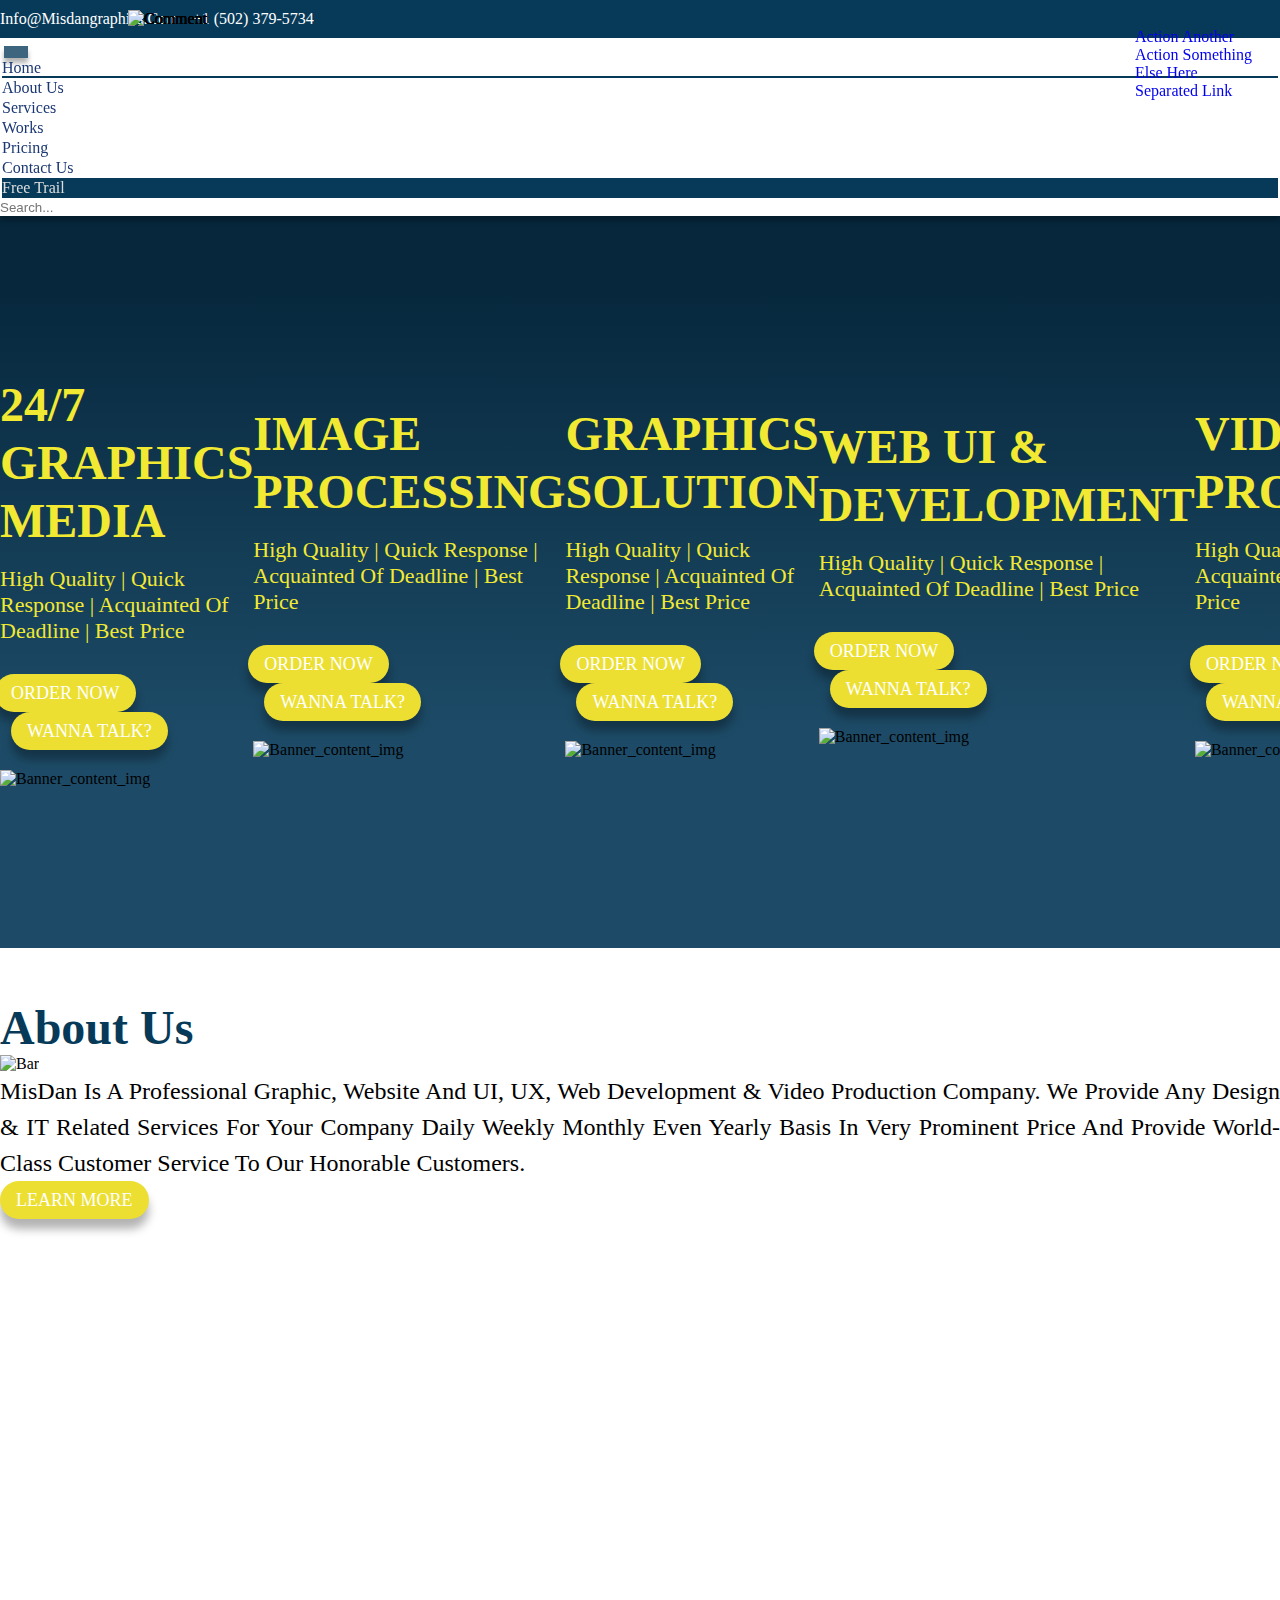
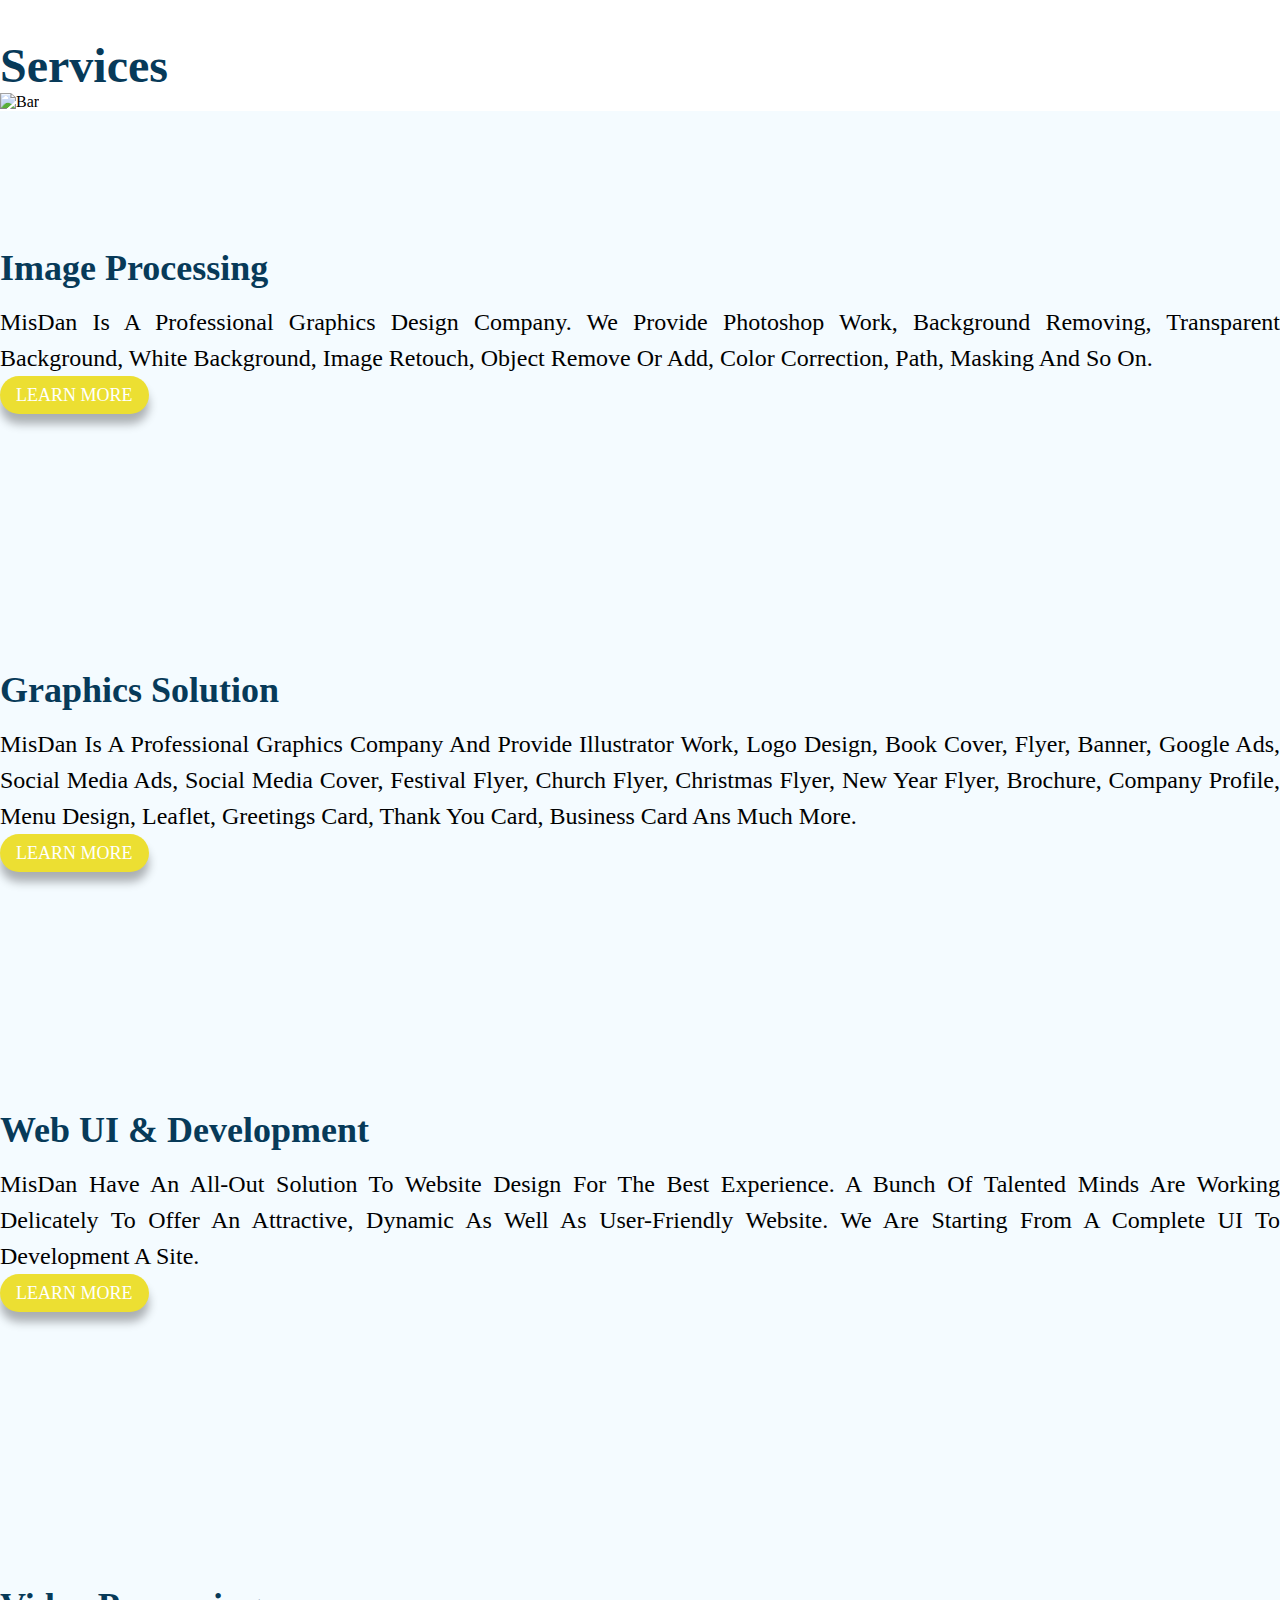
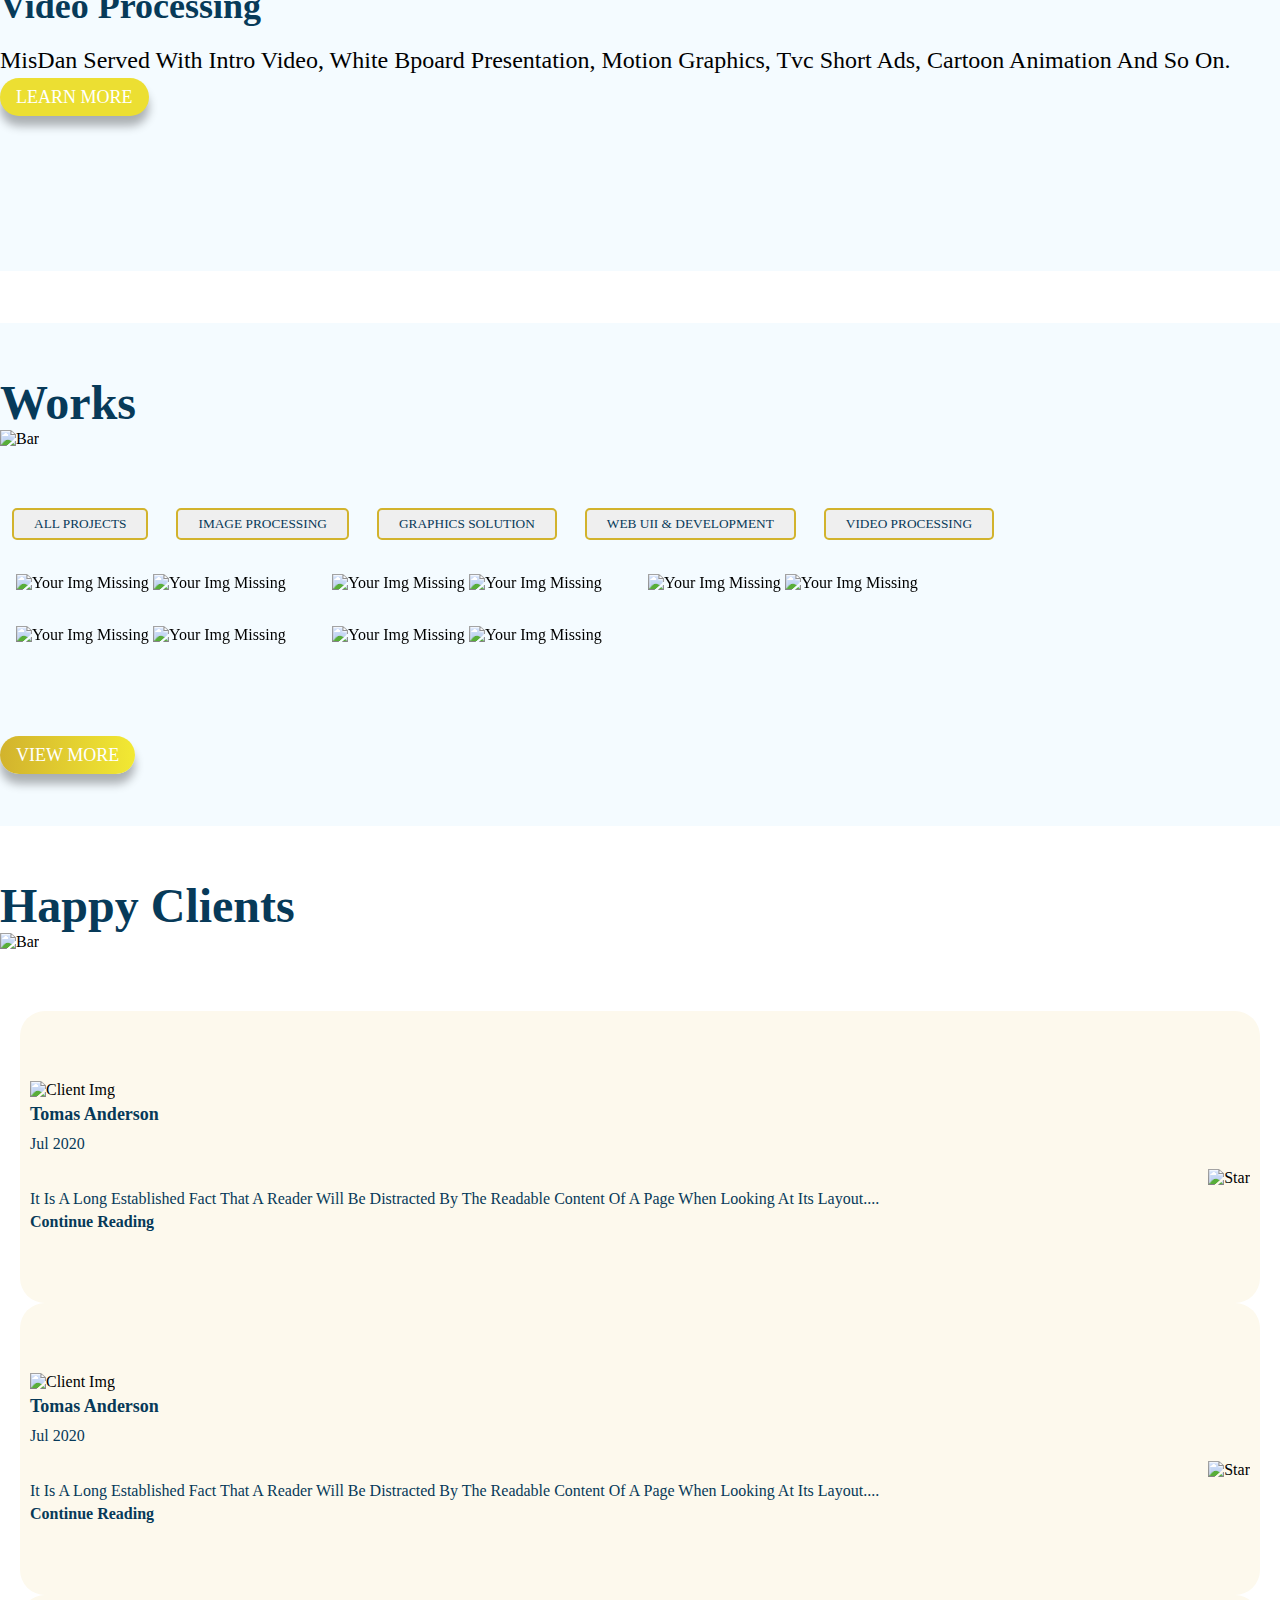
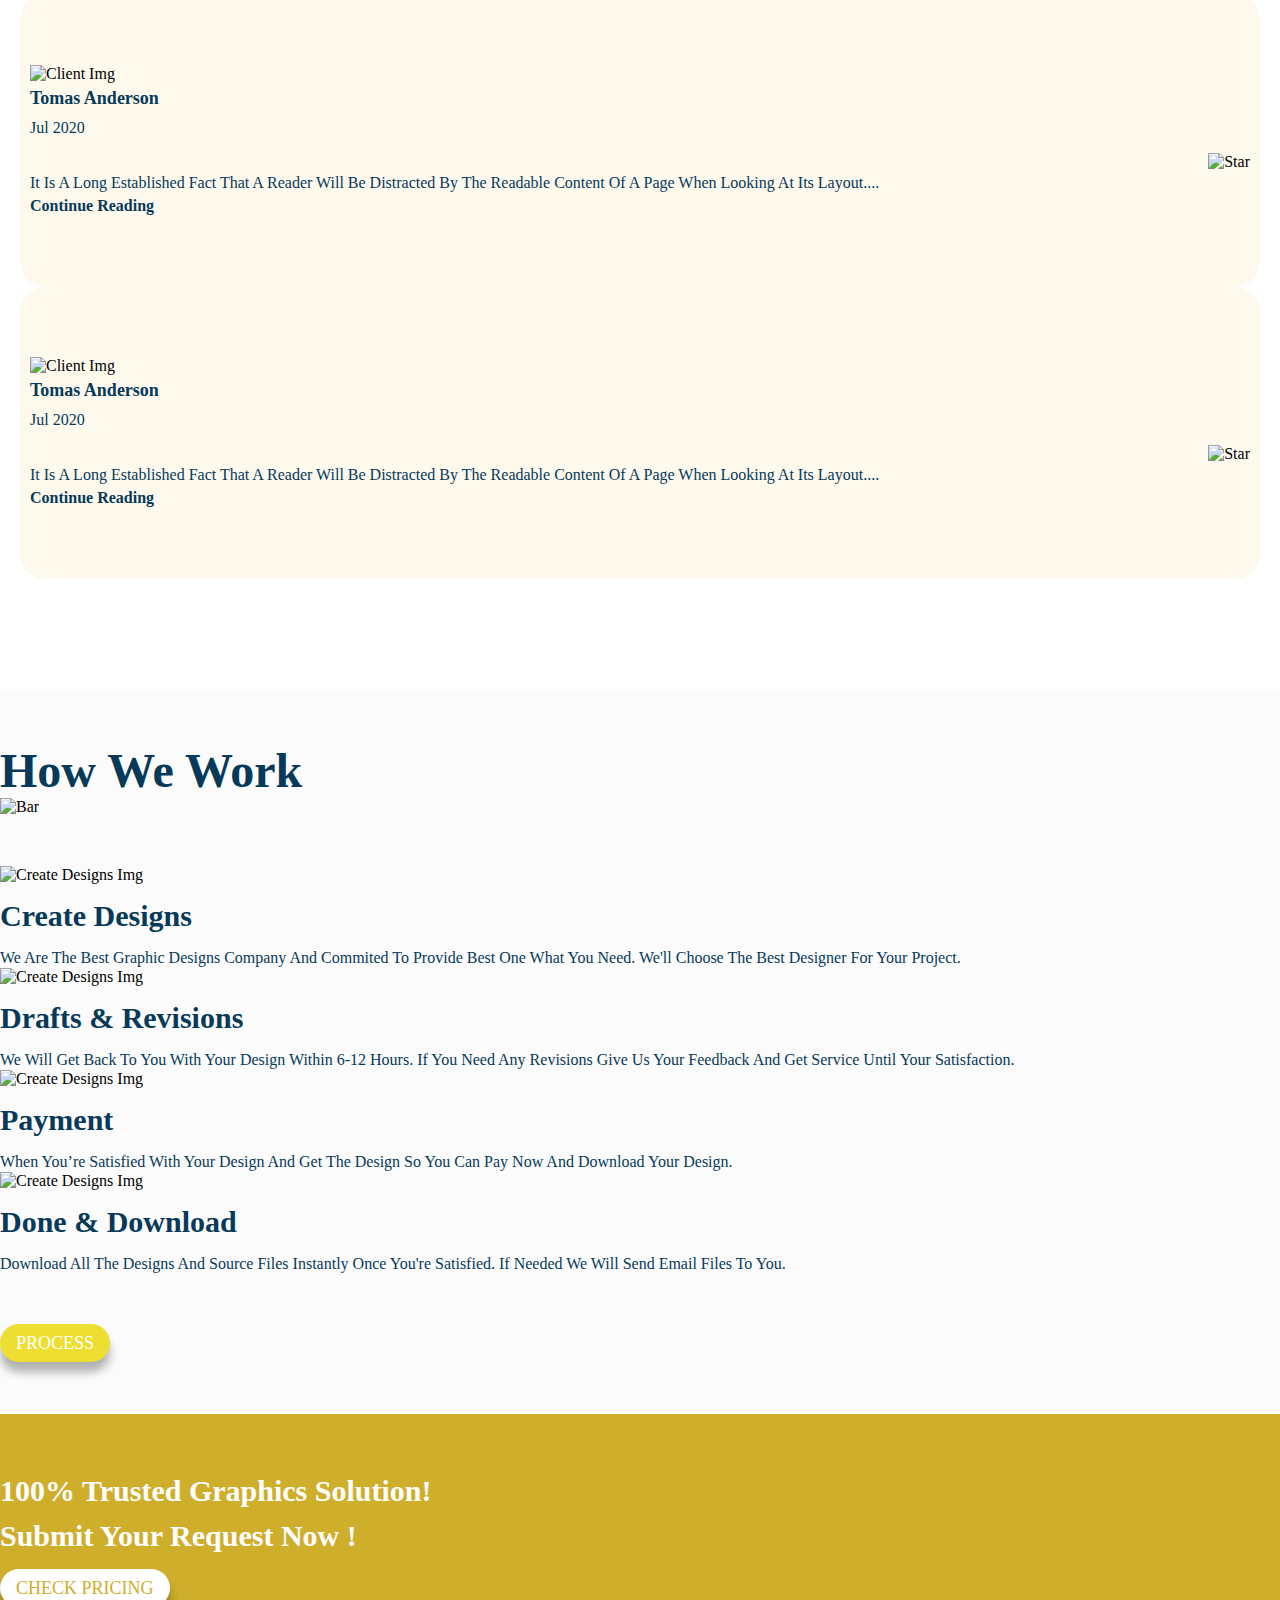
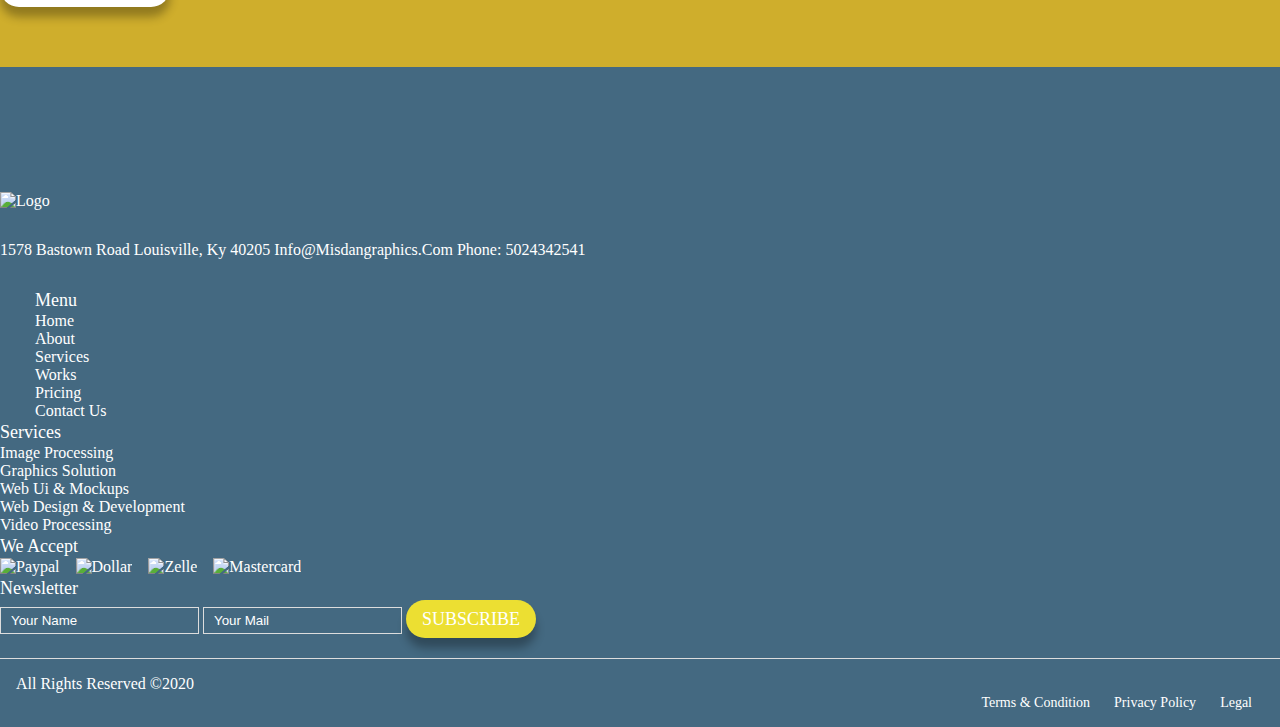
==== commit beada507: "added media query on mixin - about section" ====
--- a/index.html
+++ b/index.html
@@ -97,7 +97,7 @@
     <!-- topbar section end -->
 
     <!-- Header section start -->
-    <header>
+    <header class="header">
         <nav class="navbar navbar-expand-xl navbar-light bg-light">
             <div class="container">
                 <a class="navbar-brand" href="index.html">
@@ -146,98 +146,120 @@
 
 
     <!-- banner section start -->
-    <section id="banner">
+    <section class="banner">
         <div class="container">
-            <div class="row slide_banner">
+            <div class="row banner__slider">
                 <!-- Slide 1 -->
                 <div class="col-12">
                     <div class="row">
                         <div class="col-md-6 col-12 order-2 order-md-0 bnnr_txt">
-                            <h2 class="bnnr_head animate__animated animate__bounceInDown">24/7 graphics media</h2>
-                            <span class="head_txt">High Quality | Quick Response | Acquainted of Deadline | Best
-                                Price</span>
-
-                            <ul class="btns d-flex">
-                                <li><a href="contact.html" class="misBtn animate__animated animate__bounceIn">Order
-                                        now</a></li>
-                                <li><button class="misBtn inactive animate__animated animate__bounceIn">wanna
-                                        talk?</button></li>
-                            </ul>
-                        </div>
-                        <div class="col-md-6 col-12 order-1 order-md-0 bnnr_img">
-                            <img src="assets/img/banner/banner_4.png" alt="" class="img-fluid">
+                            <div class="banner__content_text">
+                                <h2 class="bnnr_head animate__animated animate__bounceInDown">24/7 graphics media</h2>
+
+                                <span class="head_txt">High Quality | Quick Response | Acquainted of Deadline | Best
+                                    Price</span>
+
+                                <ul class="btns d-flex">
+                                    <li><a href="contact.html" class="misBtn animate__animated animate__bounceIn">Order
+                                            now</a></li>
+                                    <li><button class="misBtn  animate__animated animate__bounceIn">wanna
+                                            talk?</button></li>
+                                </ul>
+                            </div>
+
+                        </div>
+                        <div class="col-md-6 col-12 order-1 order-md-0 ">
+                            <div class="banner__img-content">
+                                <img src="assets/img/banner/banner_4.png" alt="banner_content_img">
+                            </div>
                         </div>
                     </div>
                 </div>
                 <!-- Slide 2 -->
                 <div class="col-12">
                     <div class="row">
-                        <div class="col-md-6 col-12 order-2 order-md-0 bnnr_txt">
-                            <h2 class="bnnr_head">Image Processing</h2>
-                            <span class="head_txt">High Quality | Quick Response | Acquainted of Deadline | Best
-                                Price</span>
-
-                            <ul class="btns d-flex">
-                                <li><a href="contact.html" class="misBtn">Order now</a></li>
-                                <li><button class="misBtn inactive">wanna talk?</button></li>
-                            </ul>
-                        </div>
-                        <div class="col-md-6 col-12 order-1 order-md-0 bnnr_img">
-                            <img src="assets/img/banner/banner_4.png" alt="" class="img-fluid">
+                        <div class="col-md-6 col-12 order-2 order-md-0">
+                            <div class="banner__content_text">
+                                <h2 class="bnnr_head">Image Processing</h2>
+                                <span class="head_txt">High Quality | Quick Response | Acquainted of Deadline | Best
+                                    Price</span>
+
+                                <ul class="btns d-flex">
+                                    <li><a href="contact.html" class="misBtn">Order now</a></li>
+                                    <li><button class="misBtn ">wanna talk?</button></li>
+                                </ul>
+                            </div>
+                        </div>
+                        <div class="col-md-6 col-12 order-1 order-md-0 ">
+                            <div class="banner__img-content">
+                                <img src="assets/img/banner/banner_4.png" alt="banner_content_img">
+                            </div>
                         </div>
                     </div>
                 </div>
                 <!-- slide 3 -->
                 <div class="col-12">
                     <div class="row">
-                        <div class="col-md-6 col-12 order-2 order-md-0 bnnr_txt">
-                            <h2 class="bnnr_head">Graphics Solution</h2>
-                            <span class="head_txt">High Quality | Quick Response | Acquainted of Deadline | Best
-                                Price</span>
-
-                            <ul class="btns d-flex">
-                                <li><a href="contact.html" class="misBtn">Order now</a></li>
-                                <li><button class="misBtn inactive">wanna talk?</button></li>
-                            </ul>
-                        </div>
-                        <div class="col-md-6 col-12 order-1 order-md-0 bnnr_img">
-                            <img src="assets/img/banner/banner_4.png" alt="" class="img-fluid">
+                        <div class="col-md-6 col-12 order-2 order-md-0">
+                            <div class="banner__content_text">
+                                <h2 class="bnnr_head">Graphics Solution</h2>
+                                <span class="head_txt">High Quality | Quick Response | Acquainted of Deadline | Best
+                                    Price</span>
+
+                                <ul class="btns d-flex">
+                                    <li><a href="contact.html" class="misBtn">Order now</a></li>
+                                    <li><button class="misBtn ">wanna talk?</button></li>
+                                </ul>
+                            </div>
+                        </div>
+                        <div class="col-md-6 col-12 order-1 order-md-0 ">
+                            <div class="banner__img-content">
+                                <img src="assets/img/banner/banner_4.png" alt="banner_content_img">
+                            </div>
                         </div>
                     </div>
                 </div>
                 <!-- Slide 4 -->
                 <div class="col-12">
                     <div class="row">
-                        <div class="col-md-6 col-12 order-2 order-md-0 bnnr_txt">
-                            <h2 class="bnnr_head">Web UI & Development</h2>
-                            <span class="head_txt">High Quality | Quick Response | Acquainted of Deadline | Best
-                                Price</span>
-
-                            <ul class="btns d-flex">
-                                <li><a href="contact.html" class="misBtn">Order now</a></li>
-                                <li><button class="misBtn inactive">wanna talk?</button></li>
-                            </ul>
-                        </div>
-                        <div class="col-md-6 col-12 order-1 order-md-0 bnnr_img">
-                            <img src="assets/img/banner/banner_4.png" alt="" class="img-fluid">
+                        <div class="col-md-6 col-12 order-2 order-md-0">
+                            <div class="banner__content_text">
+                                <h2 class="bnnr_head">Web UI & Development</h2>
+                                <span class="head_txt">High Quality | Quick Response | Acquainted of Deadline | Best
+                                    Price</span>
+
+                                <ul class="btns d-flex">
+                                    <li><a href="contact.html" class="misBtn">Order now</a></li>
+                                    <li><button class="misBtn ">wanna talk?</button></li>
+                                </ul>
+                            </div>
+                        </div>
+                        <div class="col-md-6 col-12 order-1 order-md-0 ">
+                            <div class="banner__img-content">
+                                <img src="assets/img/banner/banner_4.png" alt="banner_content_img">
+                            </div>
                         </div>
                     </div>
                 </div>
                 <!-- Slide 5 -->
                 <div class="col-12">
                     <div class="row">
-                        <div class="col-md-6 col-12 order-2 order-md-0 bnnr_txt">
-                            <h2 class="bnnr_head">Video Processing</h2>
-                            <span class="head_txt">High Quality | Quick Response | Acquainted of Deadline | Best
-                                Price</span>
-
-                            <ul class="btns d-flex">
-                                <li><a href="contact.html" class="misBtn">Order now</a></li>
-                                <li><button class="misBtn inactive">wanna talk?</button></li>
-                            </ul>
-                        </div>
-                        <div class="col-md-6 col-12 order-1 order-md-0 bnnr_img">
-                            <img src="assets/img/banner/banner_4.png" alt="" class="img-fluid">
+                        <div class="col-md-6 col-12 order-2 order-md-0">
+                            <div class="banner__content_text">
+                                <h2 class="bnnr_head">Video Processing</h2>
+                                <span class="head_txt">High Quality | Quick Response | Acquainted of Deadline | Best
+                                    Price</span>
+
+                                <ul class="btns d-flex">
+                                    <li><a href="contact.html" class="misBtn">Order now</a></li>
+                                    <li><button class="misBtn ">wanna talk?</button></li>
+                                </ul>
+                            </div>
+                        </div>
+                        <div class="col-md-6 col-12 order-1 order-md-0 ">
+                            <div class="banner__img-content">
+                                <img src="assets/img/banner/banner_4.png" alt="banner_content_img">
+                            </div>
                         </div>
                     </div>
                 </div>
@@ -250,7 +272,7 @@
     <section id="about" class="sec-pad">
         <div class="container">
             <div class="row section-head">
-                <div class="sec-title bar text-center">
+                <div class="sec-title  text-center">
                     <h2 class="title animate__animated animate__rubberBand">about us</h2>
                     <img src="assets/img/bar.png" alt="bar">
                 </div>
--- a/assets/css/style.css
+++ b/assets/css/style.css
@@ -416,7 +416,7 @@
 
 /* === For Medium Device ( 768px - 1023px) == */
 /* === For Large Device ( 1024px - 1200px) == */
-header {
+.header {
   position: sticky;
   top: -10px;
   z-index: 9999;
@@ -424,23 +424,23 @@
 }
 
 @media (max-width: 1199px) {
-  header .navbar .container .navbar-collapse .navbar-nav {
+  .header .navbar .container .navbar-collapse .navbar-nav {
     text-align: center;
   }
 }
 
-header .navbar .container .navbar-collapse .navbar-nav .nav-item {
+.header .navbar .container .navbar-collapse .navbar-nav .nav-item {
   position: relative;
   margin: 0px 12px;
 }
 
 @media (max-width: 1600px) {
-  header .navbar .container .navbar-collapse .navbar-nav .nav-item {
+  .header .navbar .container .navbar-collapse .navbar-nav .nav-item {
     margin: 0px 2px;
   }
 }
 
-header .navbar .container .navbar-collapse .navbar-nav .nav-item::after {
+.header .navbar .container .navbar-collapse .navbar-nav .nav-item::after {
   content: '';
   position: absolute;
   left: 0;
@@ -451,45 +451,45 @@
   transition: all 0.2s linear;
 }
 
-header .navbar .container .navbar-collapse .navbar-nav .nav-item:last-child {
+.header .navbar .container .navbar-collapse .navbar-nav .nav-item:last-child {
   background-color: #073a59;
   border: none;
 }
 
-header .navbar .container .navbar-collapse .navbar-nav .nav-item:last-child .nav-link {
+.header .navbar .container .navbar-collapse .navbar-nav .nav-item:last-child .nav-link {
   color: #ddd;
 }
 
-header .navbar .container .navbar-collapse .navbar-nav .nav-item:last-child::after {
+.header .navbar .container .navbar-collapse .navbar-nav .nav-item:last-child::after {
   width: 0px;
   height: 0px;
 }
 
 @media (max-width: 1199px) {
-  header .navbar .container .navbar-collapse .navbar-nav .nav-item.active {
+  .header .navbar .container .navbar-collapse .navbar-nav .nav-item.active {
     background: #ddd;
   }
 }
 
-header .navbar .container .navbar-collapse .navbar-nav .nav-item.active::after {
+.header .navbar .container .navbar-collapse .navbar-nav .nav-item.active::after {
   width: 100%;
 }
 
 @media (max-width: 1199px) {
-  header .navbar .container .navbar-collapse .navbar-nav .nav-item:hover {
+  .header .navbar .container .navbar-collapse .navbar-nav .nav-item:hover {
     background-color: #ddd;
   }
 }
 
-header .navbar .container .navbar-collapse .navbar-nav .nav-item:hover::after {
+.header .navbar .container .navbar-collapse .navbar-nav .nav-item:hover::after {
   width: 100%;
 }
 
-header .navbar .container .navbar-collapse .navbar-nav .nav-item:hover:last-child {
+.header .navbar .container .navbar-collapse .navbar-nav .nav-item:hover:last-child {
   background-color: #073a59;
 }
 
-header .navbar .container .navbar-collapse .navbar-nav .nav-item .nav-link {
+.header .navbar .container .navbar-collapse .navbar-nav .nav-item .nav-link {
   font-size: 16px;
   line-height: 20px;
   color: #1b3872;
@@ -498,61 +498,49 @@
 }
 
 @media (max-width: 1199px) {
-  header .navbar .container .navbar-collapse .form-inline {
+  .header .navbar .container .navbar-collapse .form-inline {
     display: flex;
     align-items: center;
     justify-content: center;
   }
 }
 
-header .navbar .container .navbar-collapse .form-inline .form-control {
+.header .navbar .container .navbar-collapse .form-inline .form-control {
   border: none;
   background-color: transparent;
   outline: none;
 }
 
 @media (max-width: 1199px) {
-  header .navbar .container .navbar-collapse .form-inline .form-control {
+  .header .navbar .container .navbar-collapse .form-inline .form-control {
     flex: 1;
   }
 }
 
-header .navbar .container .navbar-collapse .form-inline .btn:hover {
+.header .navbar .container .navbar-collapse .form-inline .btn:hover {
   background-color: #073a59;
   color: #fff;
 }
 
-/* === For Small Device ( 0px - 767px) == */
-/* === For Extra small Device ( 320px - 575px) == */
-/* === For Medium Device ( 768px - 1023px) == */
-/* === For Large Device ( 1024px - 1200px) == */
-#banner {
+.banner {
   background: #1d4b67;
   background: linear-gradient(0deg, #1d4b67 29%, #06273c 91%);
   position: relative;
 }
 
-#banner .container .slide_banner {
+.banner__slider {
   padding: 160px 0px;
   display: flex;
   align-items: center;
 }
 
 @media (max-width: 1200px) {
-  #banner .container .slide_banner {
+  .banner__slider {
     padding: 90px 0px;
   }
 }
 
-@media (max-width: 767px) {
-  #banner .container .slide_banner div .bnnr_txt {
-    display: flex;
-    flex-direction: column;
-    align-items: center;
-  }
-}
-
-#banner .container .slide_banner div .bnnr_txt .bnnr_head {
+.banner__content_text .bnnr_head {
   font-size: 48px;
   line-height: 58px;
   color: #f2e933;
@@ -562,7 +550,7 @@
 }
 
 @media (max-width: 1024px) {
-  #banner .container .slide_banner div .bnnr_txt .bnnr_head {
+  .banner__content_text .bnnr_head {
     font-size: 42px;
     line-height: 46px;
     margin-bottom: 16px;
@@ -570,72 +558,82 @@
 }
 
 @media (max-width: 991px) {
-  #banner .container .slide_banner div .bnnr_txt .bnnr_head {
+  .banner__content_text .bnnr_head {
     font-size: 32px;
     line-height: 42px;
   }
 }
 
-@media (max-width: 576px) {
-  #banner .container .slide_banner div .bnnr_txt .bnnr_head {
+.banner__content_text .head_txt {
+  font-size: 22px;
+  line-height: 26px;
+  color: #f2e933;
+}
+
+@media (max-width: 1024px) {
+  .banner__content_text .head_txt {
+    font-size: 18px;
+    line-height: 2px;
+  }
+}
+
+.banner__content_text .btns {
+  margin-top: 30px;
+  margin-bottom: 20px;
+  margin-left: -5px;
+}
+
+.banner__content_text .btns li {
+  margin: 0px 16px;
+}
+
+.banner__content_text .btns li:first-child {
+  margin-left: 0px;
+}
+
+.banner__content_text .btns li button,
+.banner__content_text .btns li .btn:hover,
+.banner__content_text .btns li .btn:active,
+.banner__content_text .btns li .btn:focus {
+  text-transform: uppercase;
+}
+
+.banner__content_text .btns li button:hover,
+.banner__content_text .btns li .btn:hover {
+  background: transparent;
+  color: #fff;
+  border: 1px solid #f2e933;
+}
+
+.banner__img-content img {
+  max-width: 100%;
+  height: auto;
+}
+
+/* === For Small Device ( 0px - 767px) == */
+@media (max-width: 767px) {
+  .banner__content_text {
+    display: flex;
+    flex-direction: column;
+    align-items: center;
+  }
+}
+
+/* === For Extra small Device ( 320px - 575px) == */
+@media (min-width: 320px) and (max-width: 575px) {
+  .banner .bnnr_head {
     font-size: 26px;
     line-height: 42px;
     margin-bottom: 16px;
     text-align: center;
   }
-}
-
-#banner .container .slide_banner div .bnnr_txt .head_txt {
-  font-size: 22px;
-  line-height: 26px;
-  color: #f2e933;
-}
-
-@media (max-width: 1024px) {
-  #banner .container .slide_banner div .bnnr_txt .head_txt {
-    font-size: 18px;
-    line-height: 2px;
-  }
-}
-
-@media (max-width: 576px) {
-  #banner .container .slide_banner div .bnnr_txt .head_txt {
+  .banner__content_text .head_txt {
     font-size: 16px;
     line-height: 20px;
     text-align: center;
   }
 }
 
-#banner .container .slide_banner div .bnnr_txt .btns {
-  margin-top: 30px;
-  margin-bottom: 20px;
-  margin-left: -5px;
-}
-
-#banner .container .slide_banner div .bnnr_txt .btns li {
-  margin: 0px 16px;
-}
-
-#banner .container .slide_banner div .bnnr_txt .btns li:first-child {
-  margin-left: 0px;
-}
-
-#banner .container .slide_banner div .bnnr_txt .btns li button,
-#banner .container .slide_banner div .bnnr_txt .btns li .btn:hover,
-#banner .container .slide_banner div .bnnr_txt .btns li .btn:active,
-#banner .container .slide_banner div .bnnr_txt .btns li .btn:focus {
-  text-transform: uppercase;
-}
-
-#banner .container .slide_banner div .bnnr_txt .btns li button:hover,
-#banner .container .slide_banner div .bnnr_txt .btns li .btn:hover {
-  background: transparent;
-  color: #fff;
-  border: 1px solid #f2e933;
-}
-
-/* === For Small Device ( 0px - 767px) == */
-/* === For Extra small Device ( 320px - 575px) == */
 /* === For Medium Device ( 768px - 1023px) == */
 /* === For Large Device ( 1024px - 1200px) == */
 #about {
